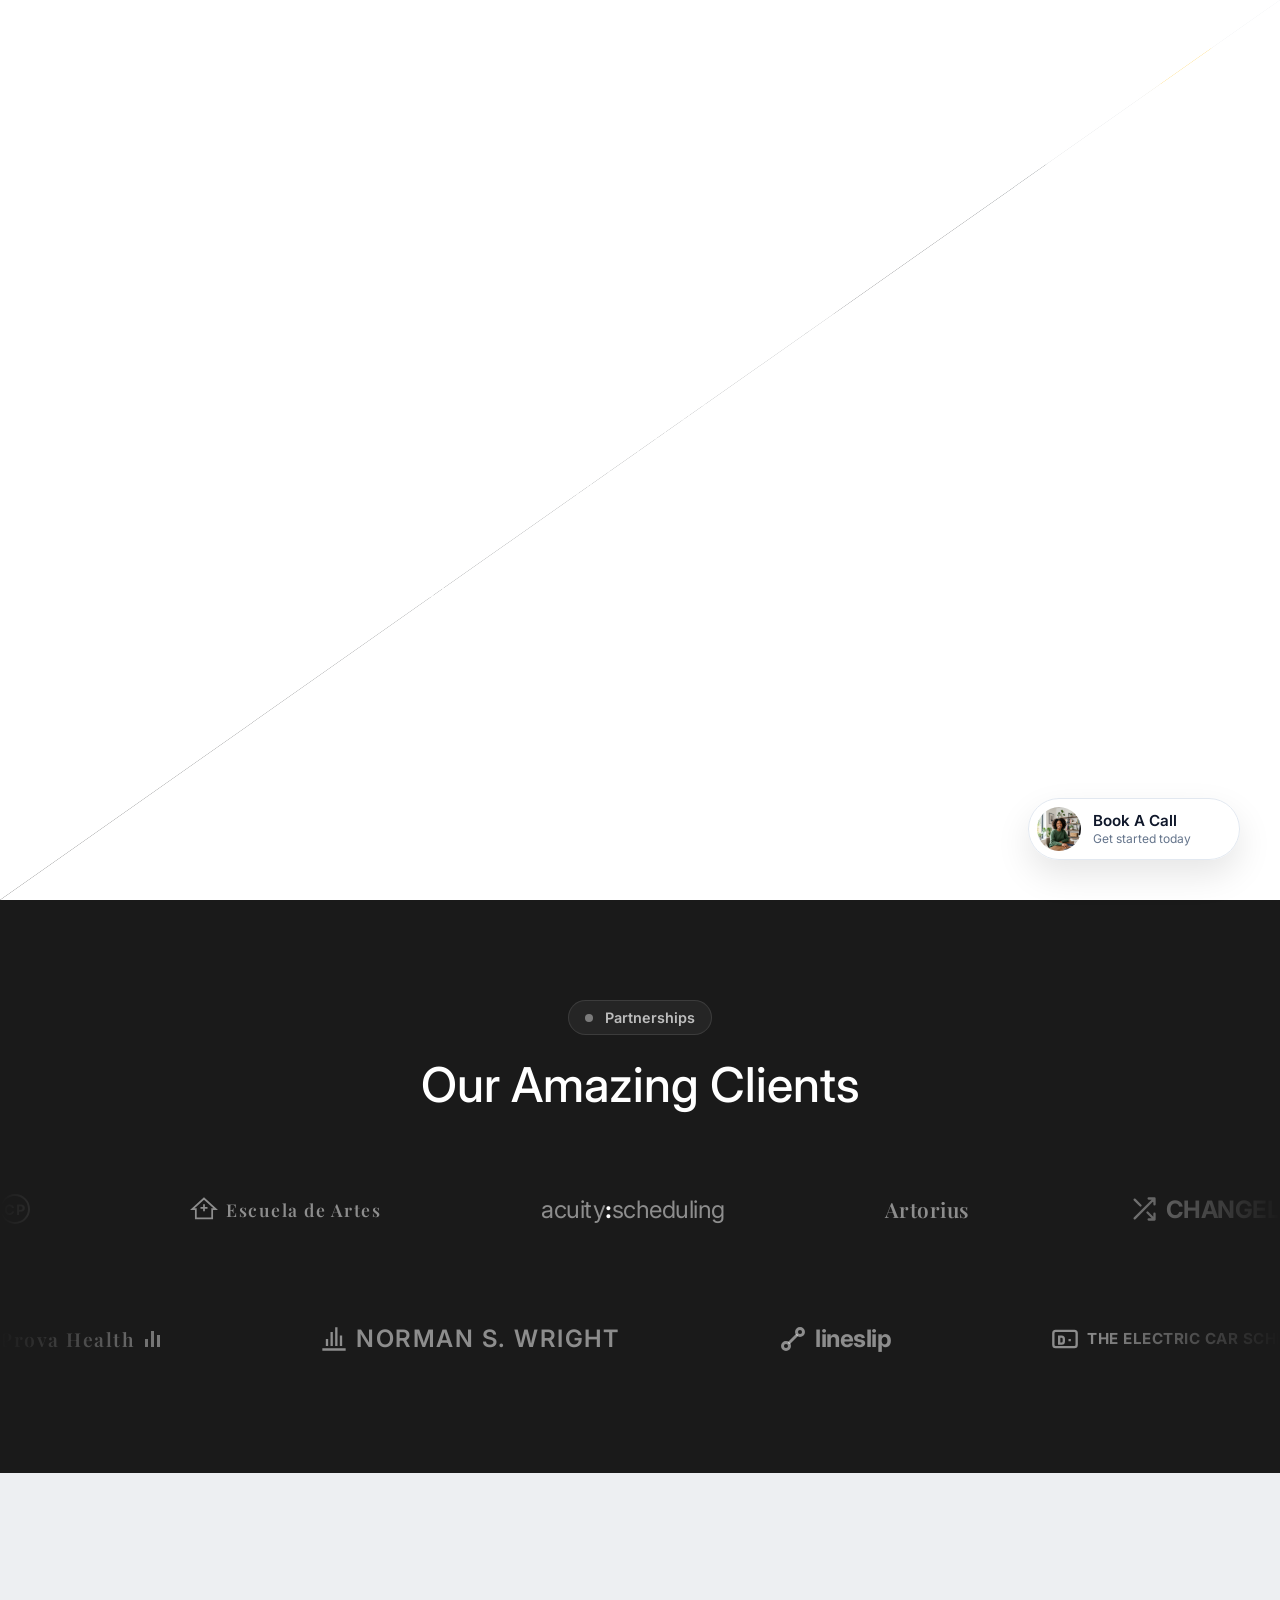
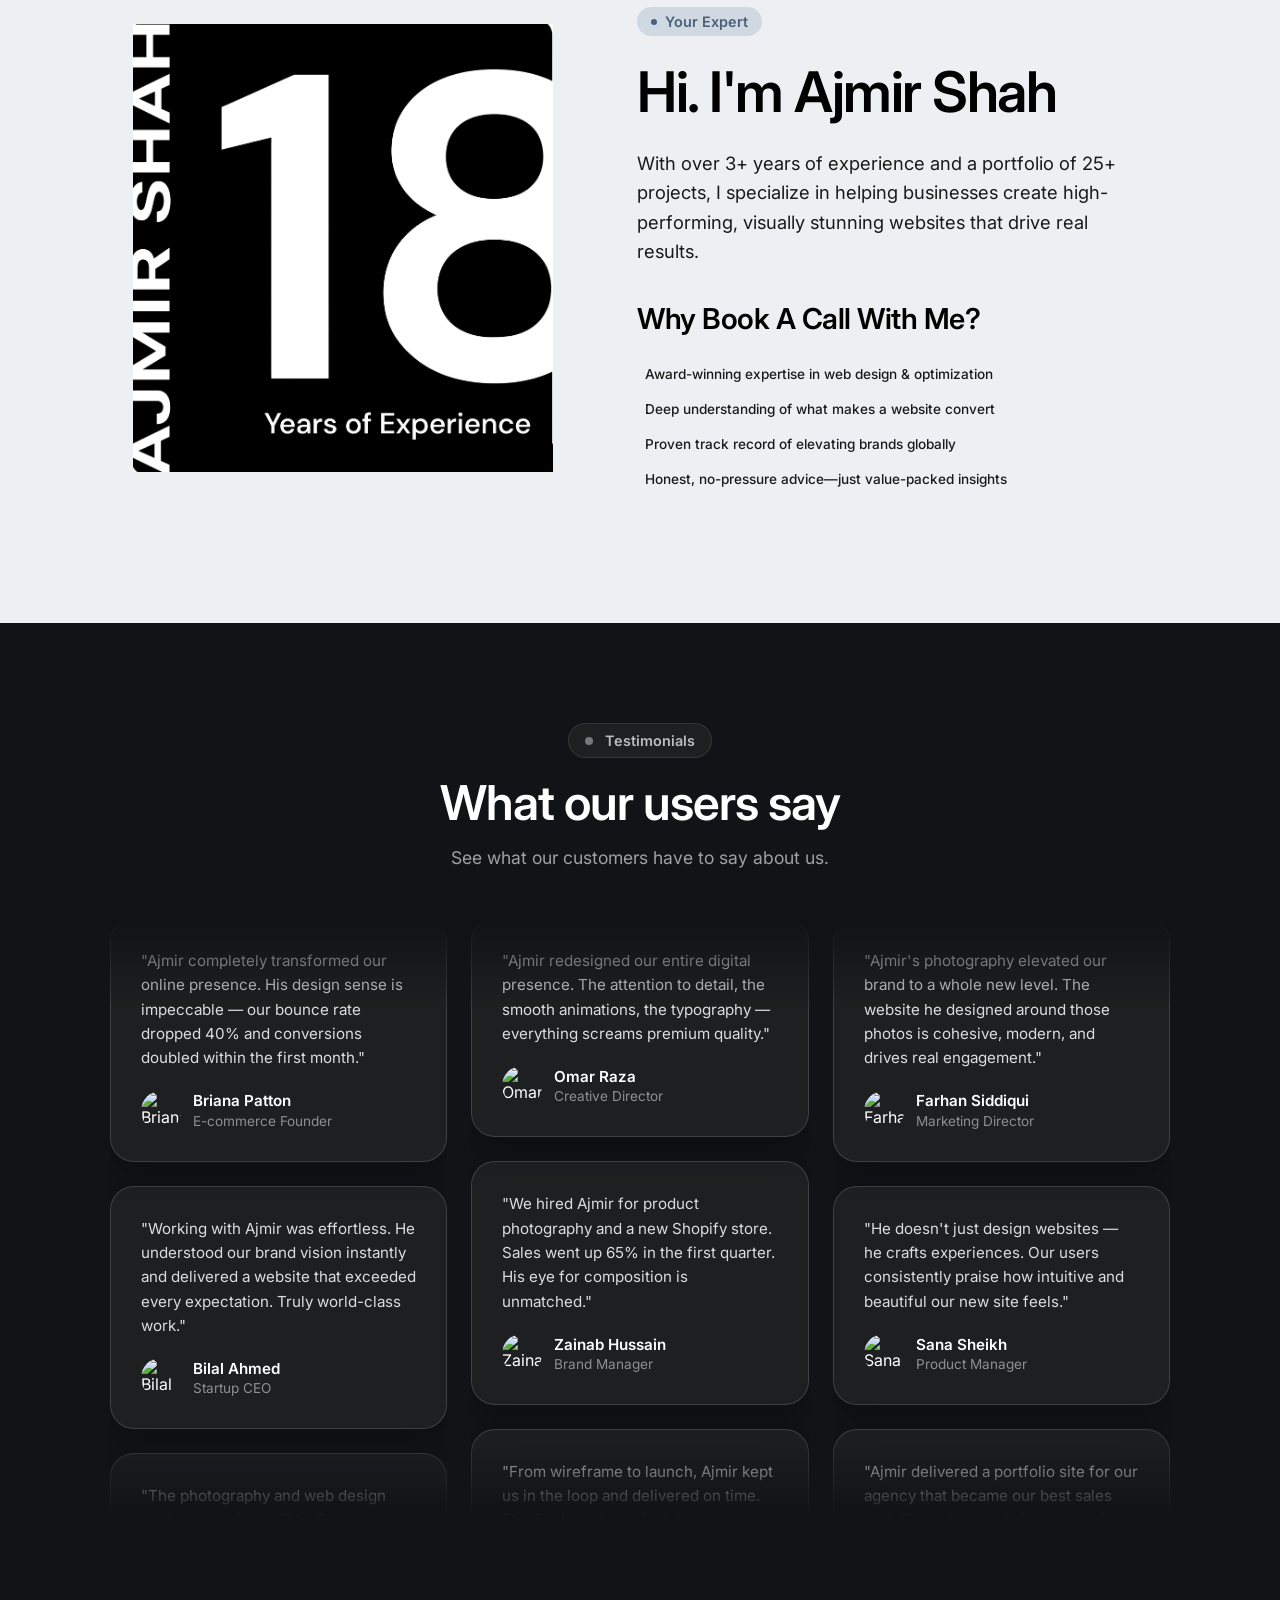
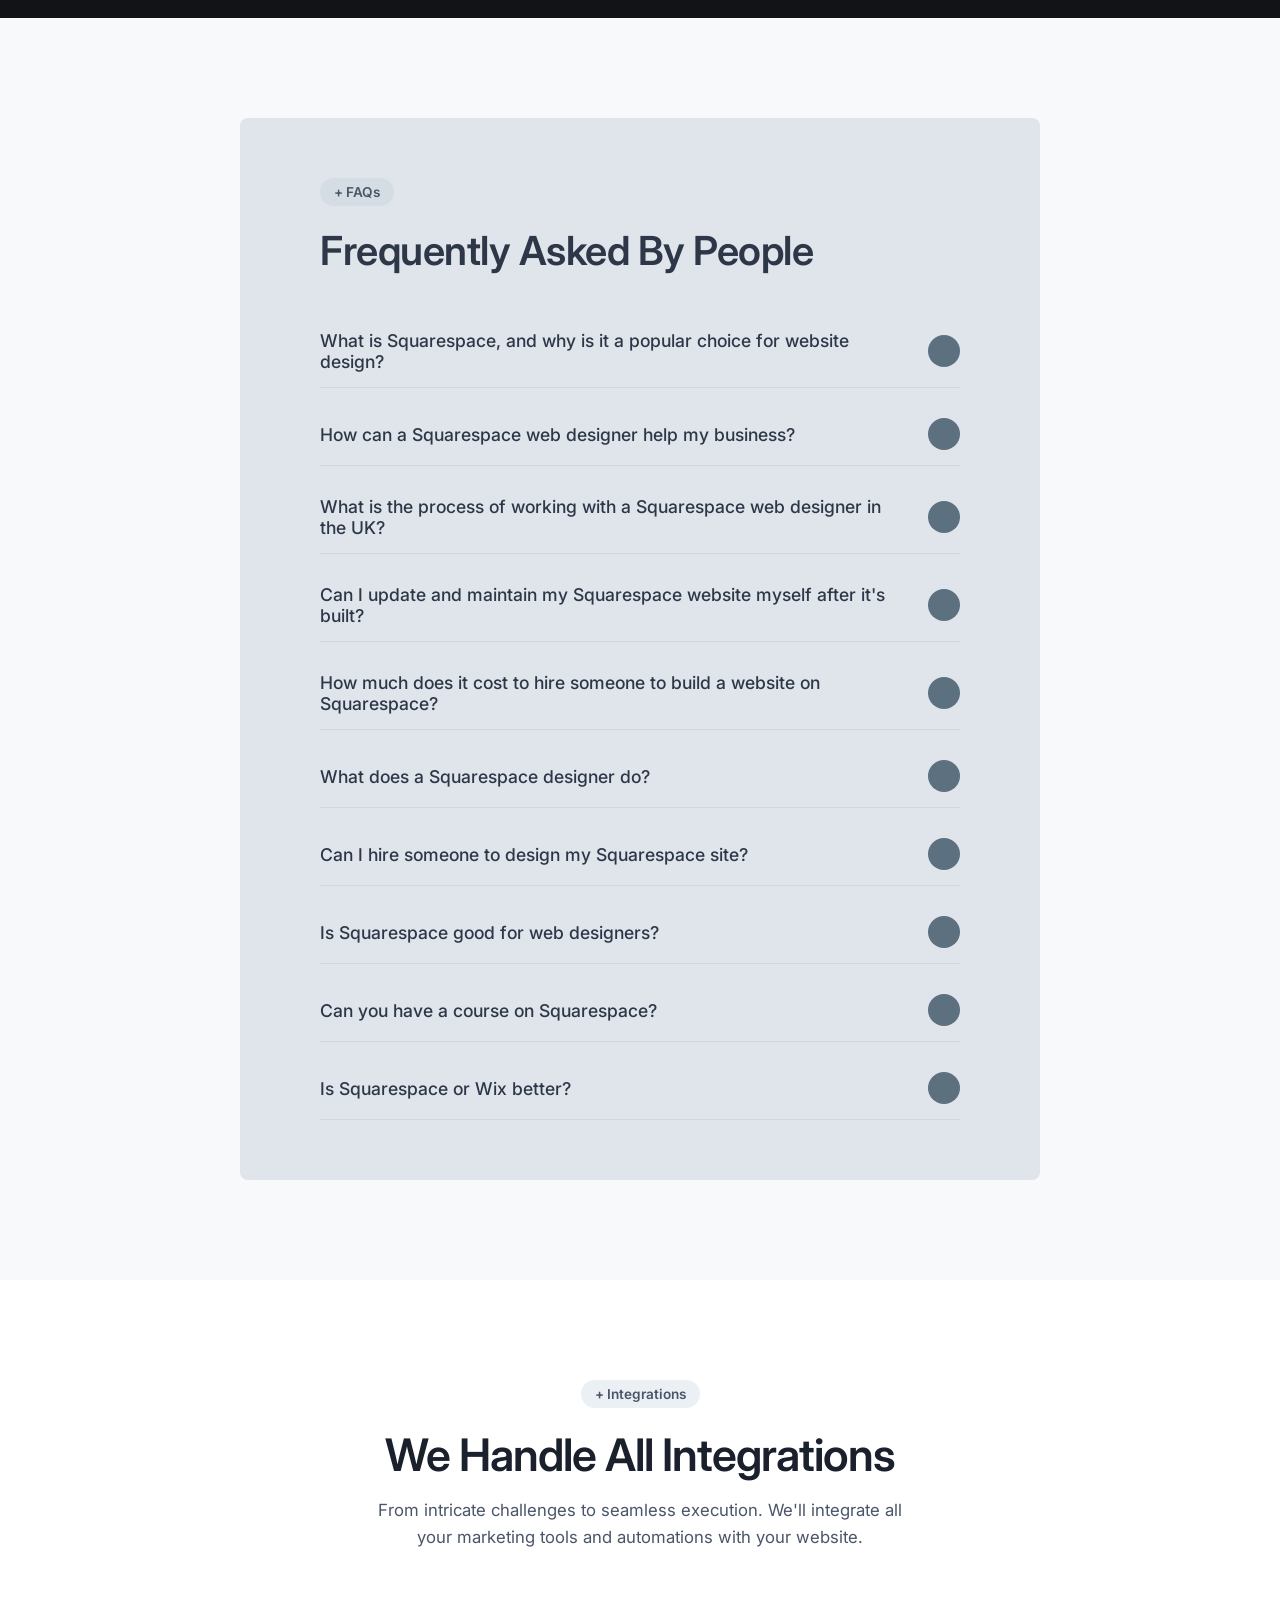
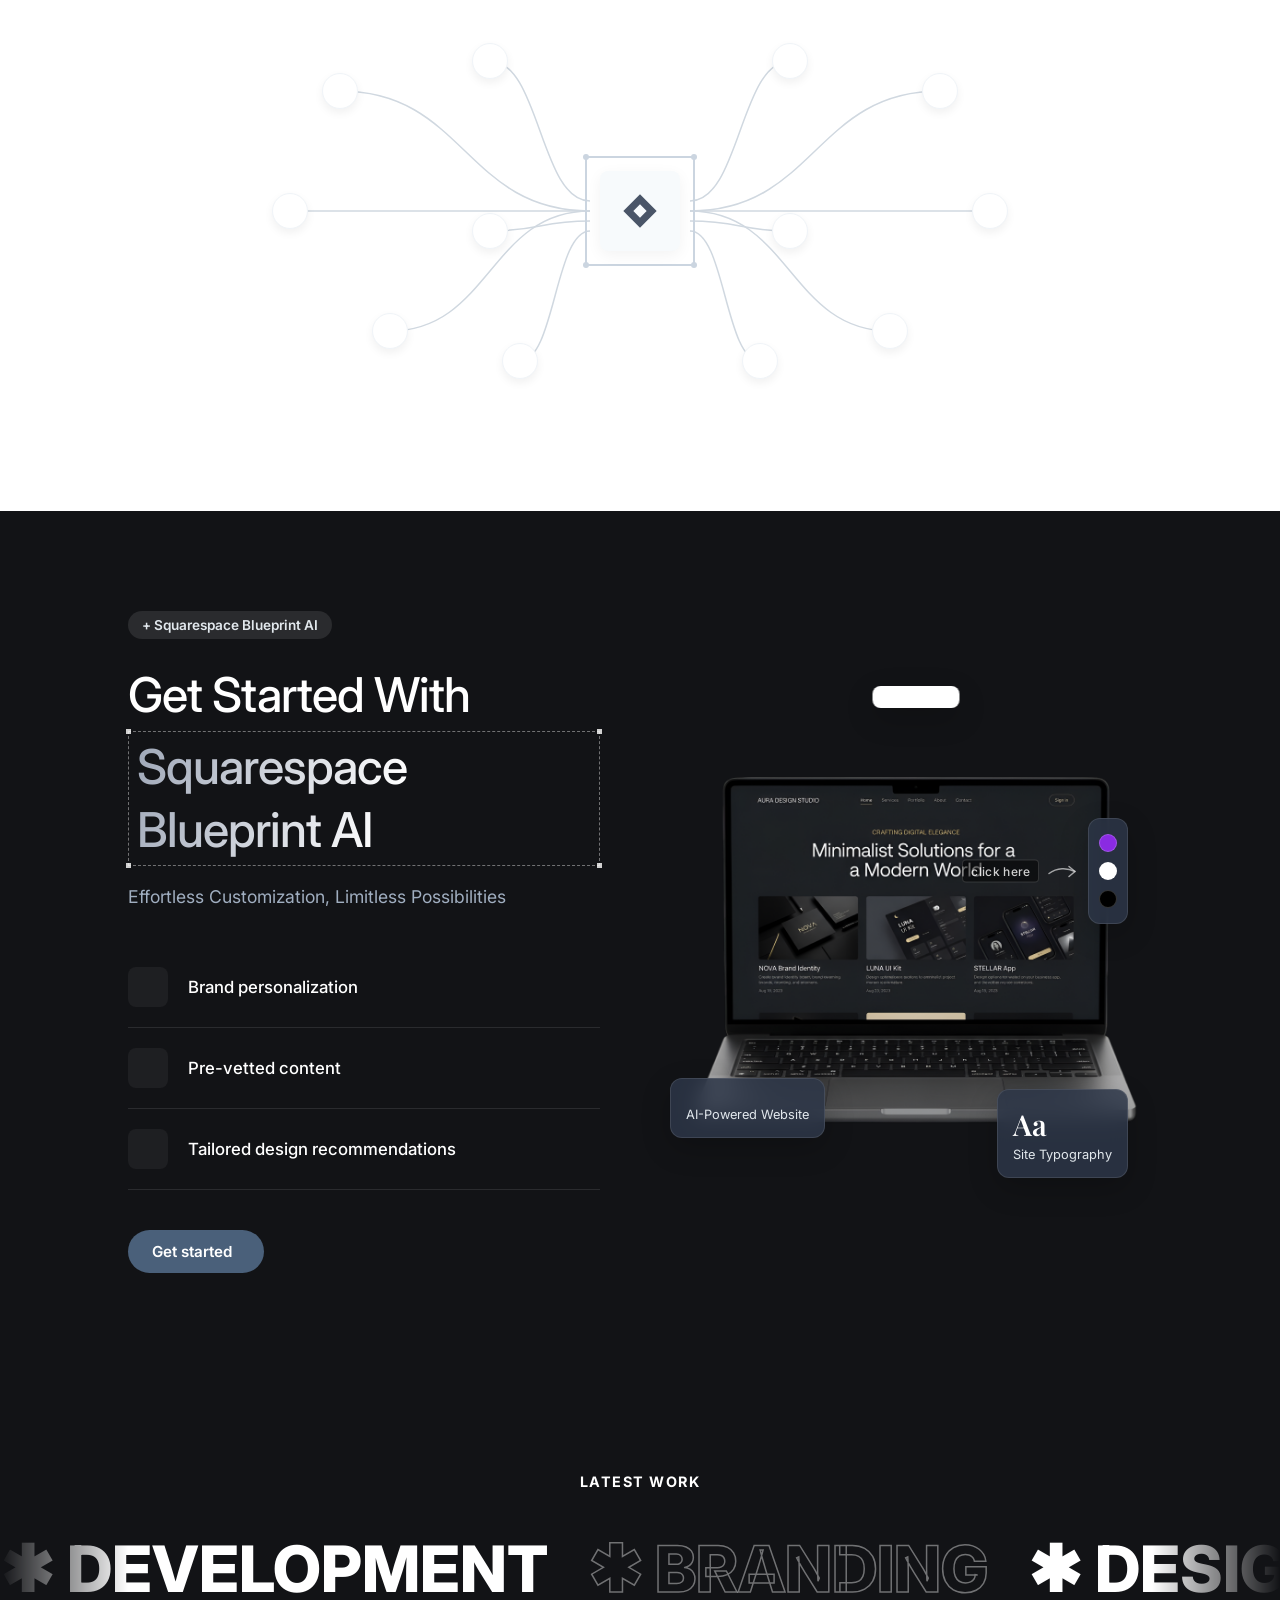
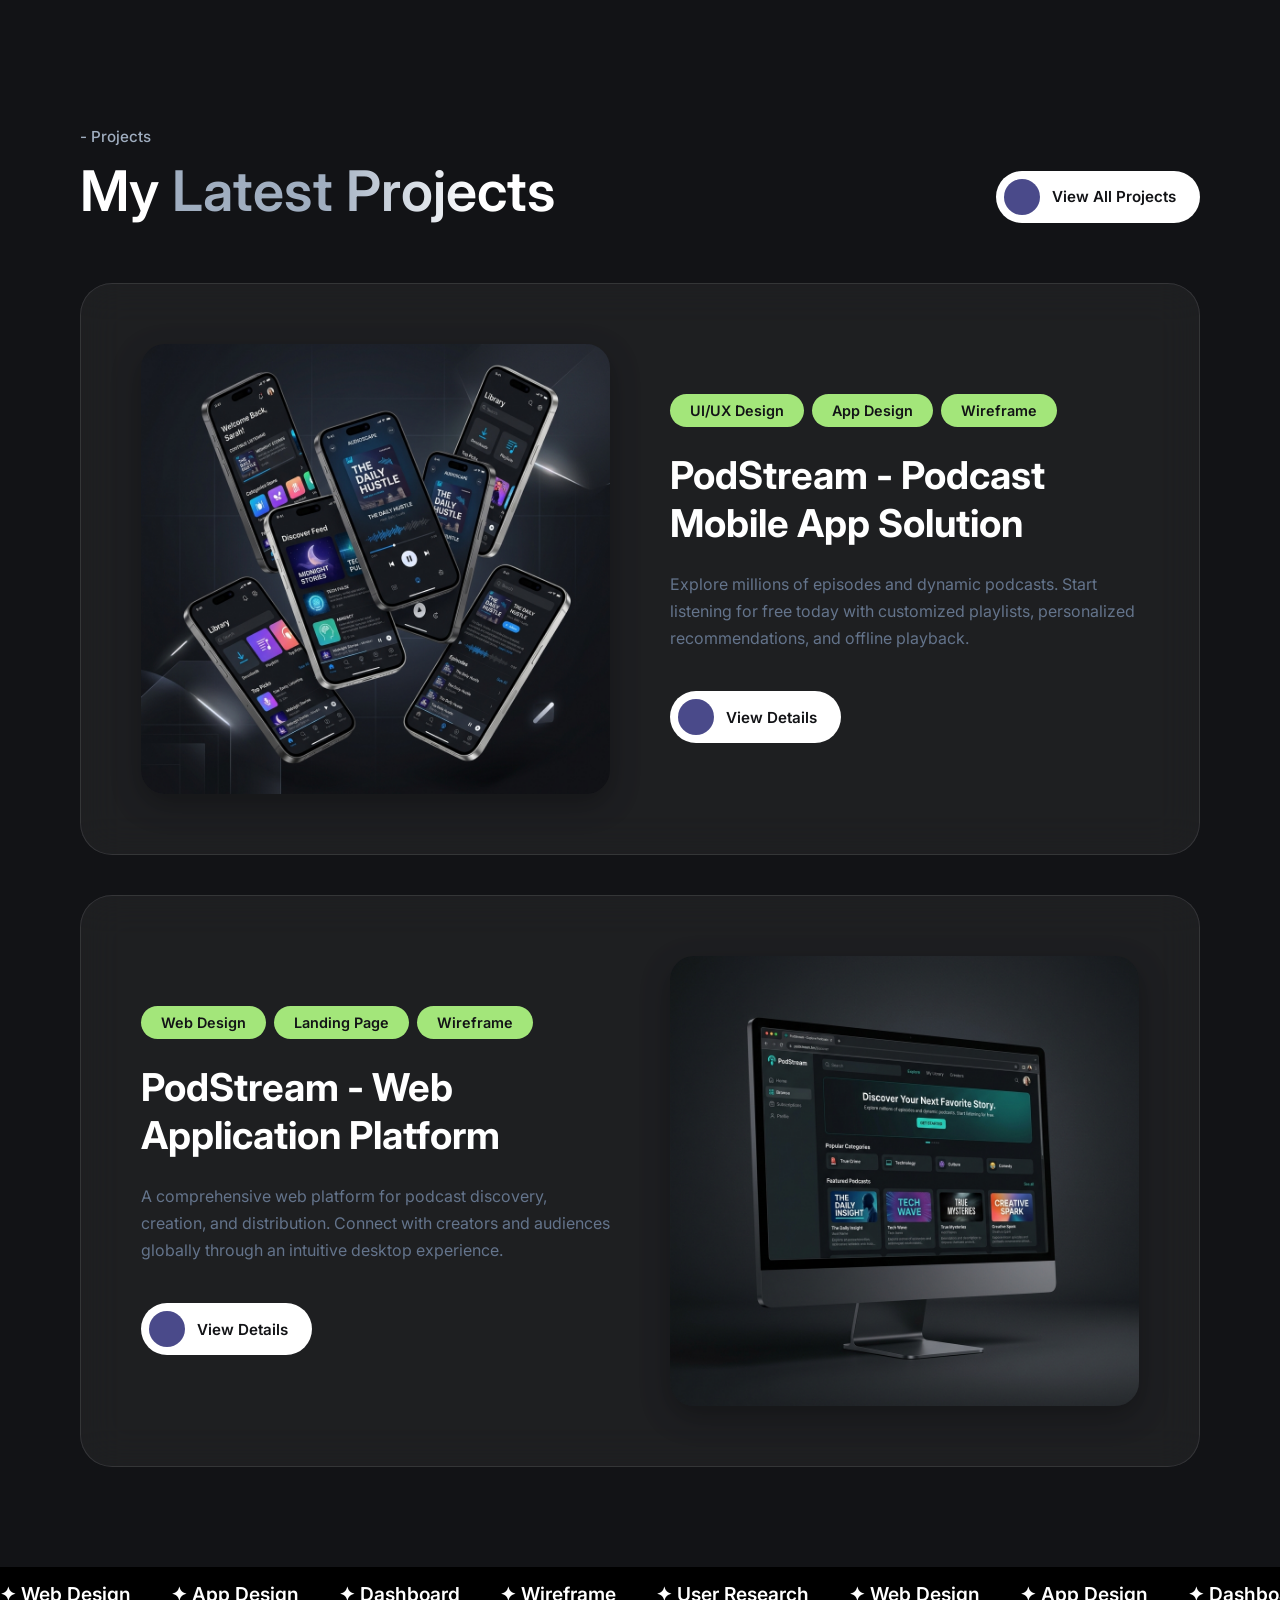
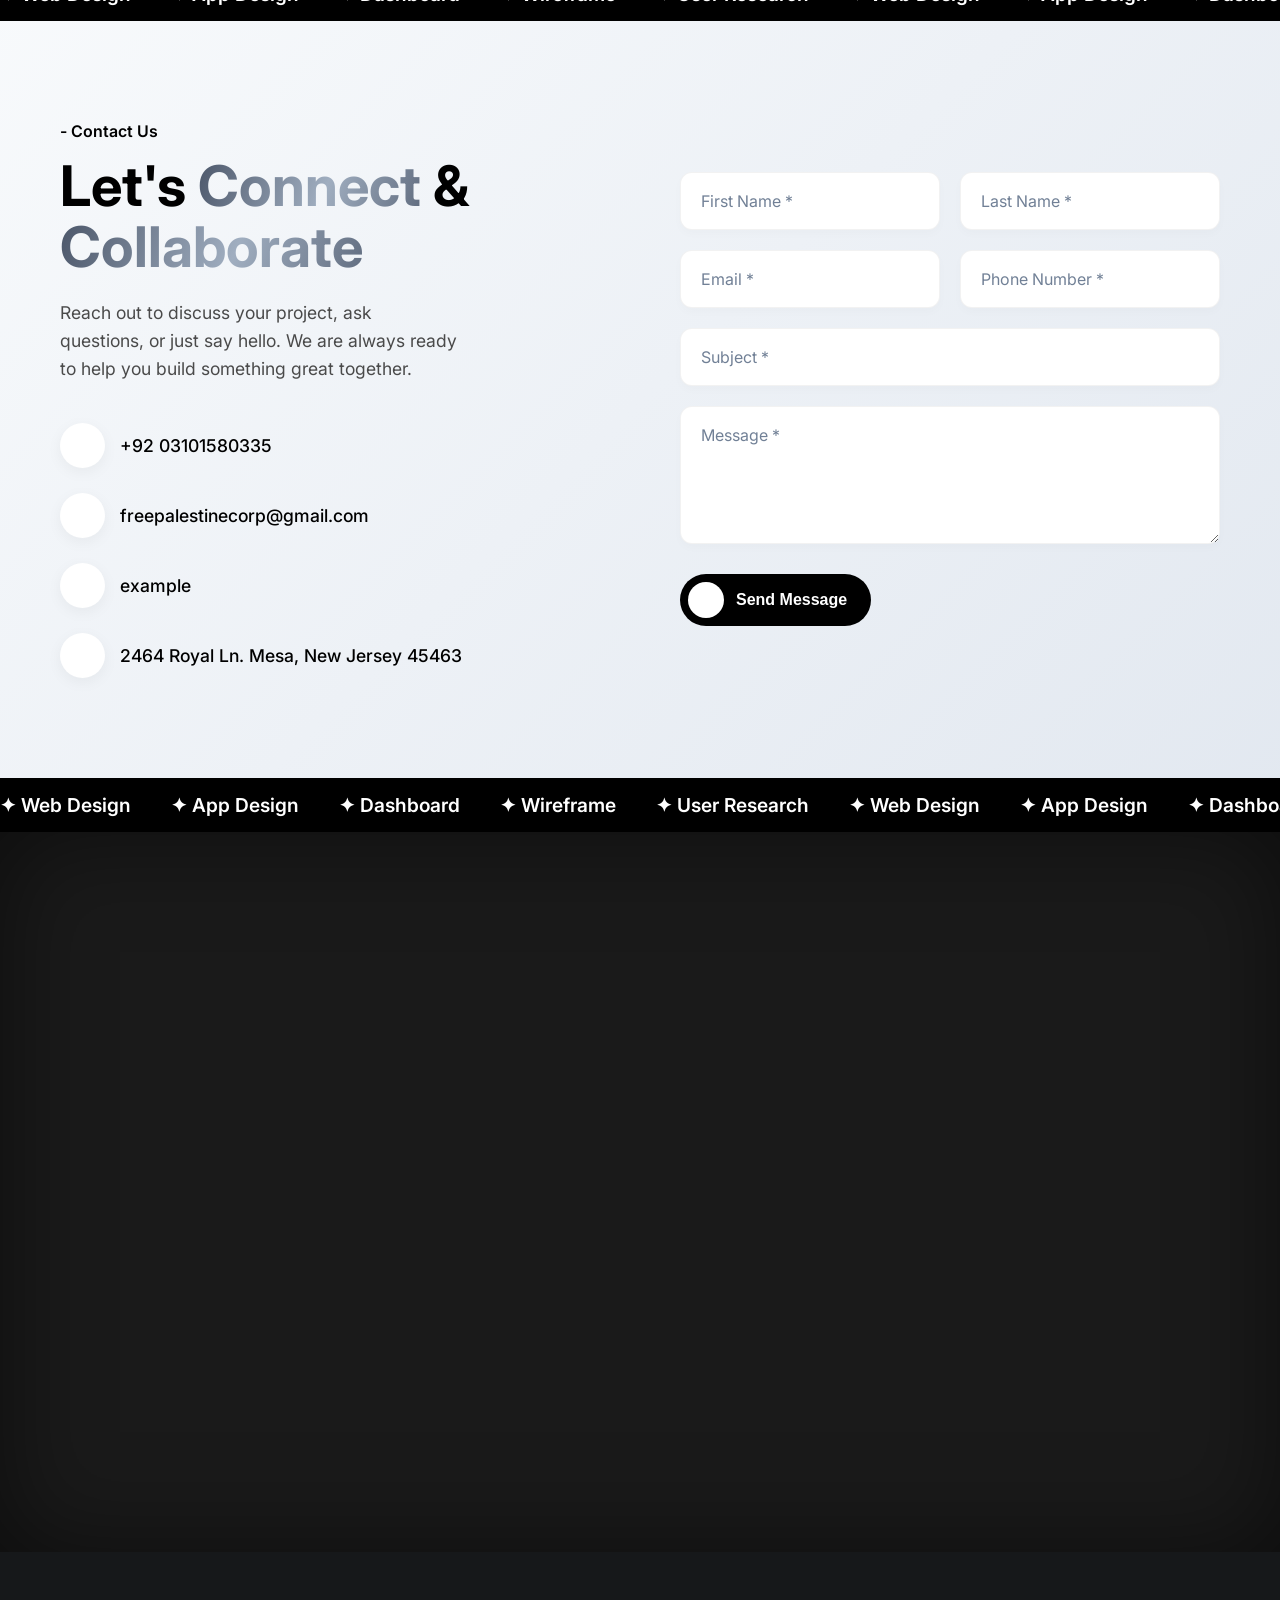
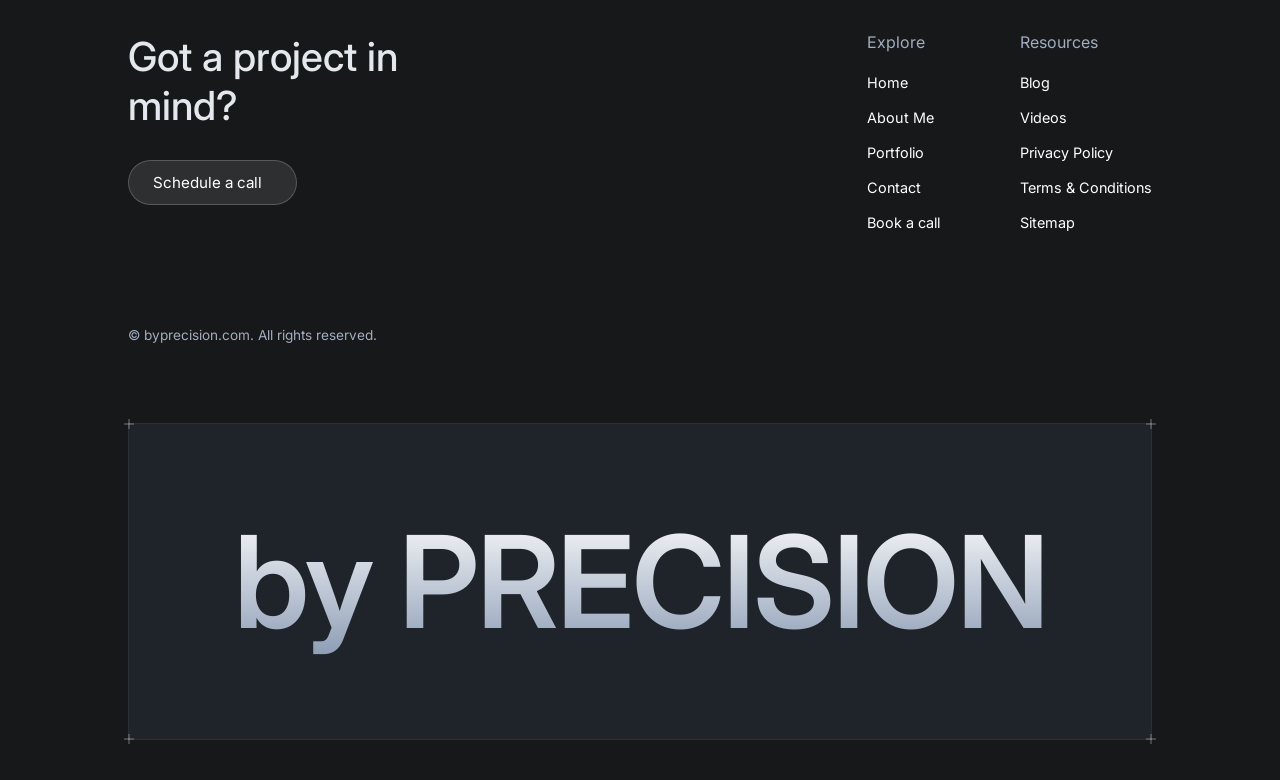
==== index.html @ c39875b4 "feat: implement GSAP-powered page transitions, scroll-triggered animations, and interactive UI compo" ====
<!DOCTYPE html>
<html lang="en">

<head>
    <meta charset="UTF-8">
    <meta name="viewport" content="width=device-width, initial-scale=1.0">
    <title>Ajmir Shah - Web Designer & Photographer</title>
    <link rel="preconnect" href="https://fonts.googleapis.com">
    <link rel="preconnect" href="https://fonts.gstatic.com" crossorigin>
    <link
        href="https://fonts.googleapis.com/css2?family=Bebas+Neue&family=Inter:wght@400;500;600;700&family=Playfair+Display:ital,wght@0,600;1,600&display=swap"
        rel="stylesheet">
    <link rel="stylesheet" href="index.css">
    <script src="https://unpkg.com/@phosphor-icons/web"></script>
</head>
<body>
<!-- Diagonal Veil Intro -->
<div class="veil-overlay" id="veilOverlay">
    <div class="veil-triangle veil-top"></div>
    <div class="veil-triangle veil-bottom"></div>
</div>


<main class="hero">
    <div class="hero-bg"></div>
    <div class="hero-content">
        <div class="status-badge gs-reveal">
            <span class="status-dot"></span>
            <span>Open to work</span>
        </div>

        <a href="mailto:tyrone.brooks@gmail.com" class="btn-contact gs-reveal">
            <span>Contact now</span>
            <i class="ph ph-arrow-up-right"></i>
        </a>

        <div class="hero-text">
            <h1 class="gs-reveal hero-title-main">WEB DESIGNER</h1>
            <h1 class="gs-reveal hero-title-outline">& Photographer</h1>
            <p class="gs-reveal hero-subtitle">"DESIGNING YOUR STORY."</p>

            <div class="brand-row gs-reveal">
                <div class="brand-logo audible">
                    <svg class="logo-icon" viewBox="0 0 24 24" fill="currentColor">
                        <path d="M12 3v18M18 6v12M24 9v6M6 6v12M0 9v6" stroke="currentColor" stroke-width="2"
                            stroke-linecap="round" />
                    </svg>
                    <span>audible</span>
                </div>
                <div class="brand-logo tissot">
                    <div class="tissot-box">
                        <span class="tissot-t">T</span>
                        <span class="tissot-plus">+</span>
                    </div>
                    <span>TISSOT</span>
                </div>
                <div class="brand-logo olympia">
                    <svg class="logo-icon" viewBox="0 0 24 24" fill="none" stroke="currentColor" stroke-width="2">
                        <polygon points="12 2 22 8.5 22 15.5 12 22 2 15.5 2 8.5" />
                    </svg>
                    <span>OLYMPIA</span>
                </div>
                <div class="brand-logo veuve">
                    <span>Veuve Clicquot</span>
                </div>
            </div>
        </div>
    </div>

    <div class="sparkle-icon gs-reveal">
        <svg viewBox="0 0 24 24" fill="currentColor">
            <path d="M12 0L14.6 9.4L24 12L14.6 14.6L12 24L9.4 14.6L0 12L9.4 9.4L12 0Z" />
        </svg>
    </div>

    <nav class="glass-nav gs-reveal">
        <a href="#" class="nav-item active">
            <i class="ph ph-house"></i>
            <span>Home</span>
        </a>
        <a href="aboutus.html" class="nav-item">
            <i class="ph ph-users"></i>
            <span>About us</span>
        </a>
        <a href="portfolio.html" class="nav-item">
            <i class="ph ph-briefcase"></i>
            <span>Portfolio</span>
        </a>
        <a href="#" class="nav-item">
            <i class="ph ph-envelope"></i>
            <span>Contacts</span>
        </a>
    </nav>
</main>

<section class="clients-section gs-reveal">
    <div class="clients-header">
        <div class="status-badge clients-badge">
            <span class="status-dot"></span>
            <span>Partnerships</span>
        </div>
        <h2 class="clients-title">Our Amazing Clients</h2>
    </div>

    <div class="marquee-container">
        <div class="marquee-track right-to-left">
            <!-- Group 1 -->
            <div class="brand-logo cp">
                <div class="cp-circle">CP</div>
            </div>
            <div class="brand-logo escuela"><svg class="logo-icon" viewBox="0 0 24 24" fill="none" stroke="currentColor"
                    stroke-width="1.5">
                    <path d="M12 3L2 12h3v8h14v-8h3L12 3zm0 5v6m-3-3h6" />
                </svg><span>Escuela de Artes</span></div>
            <div class="brand-logo acuity"><span>acuity<b>:</b>scheduling</span></div>
            <div class="brand-logo artorius"><span>Artorius</span></div>
            <div class="brand-logo changelab"><svg class="logo-icon" viewBox="0 0 24 24" fill="none"
                    stroke="currentColor" stroke-width="2" stroke-linecap="round" stroke-linejoin="round">
                    <path d="M16 3h5v5M4 20L21 3M21 16v5h-5M15 15l6 6M4 4l5 5" />
                </svg><span>ChangeLab</span></div>

            <!-- Group 2 (Duplicate for loop) -->
            <div class="brand-logo cp">
                <div class="cp-circle">CP</div>
            </div>
            <div class="brand-logo escuela"><svg class="logo-icon" viewBox="0 0 24 24" fill="none" stroke="currentColor"
                    stroke-width="1.5">
                    <path d="M12 3L2 12h3v8h14v-8h3L12 3zm0 5v6m-3-3h6" />
                </svg><span>Escuela de Artes</span></div>
            <div class="brand-logo acuity"><span>acuity<b>:</b>scheduling</span></div>
            <div class="brand-logo artorius"><span>Artorius</span></div>
            <div class="brand-logo changelab"><svg class="logo-icon" viewBox="0 0 24 24" fill="none"
                    stroke="currentColor" stroke-width="2" stroke-linecap="round" stroke-linejoin="round">
                    <path d="M16 3h5v5M4 20L21 3M21 16v5h-5M15 15l6 6M4 4l5 5" />
                </svg><span>ChangeLab</span></div>
        </div>
    </div>

    <div class="marquee-container">
        <div class="marquee-track left-to-right">
            <!-- Group 1 -->
            <div class="brand-logo prova"><span>Prova Health</span>
                <div class="prova-bars"><span></span><span></span><span></span></div>
            </div>
            <div class="brand-logo norman"><svg class="logo-icon" viewBox="0 0 24 24" fill="currentColor">
                    <path d="M2 22h20v-2H2v2zm3-4h2v-6H5v6zm4 0h2V6H9v12zm4 0h2V2h-2v16zm4 0h2v-9h-2v9z" />
                </svg><span>Norman S. Wright</span></div>
            <div class="brand-logo lineslip"><svg class="logo-icon" viewBox="0 0 24 24" fill="none"
                    stroke="currentColor" stroke-width="2.5" stroke-linecap="round">
                    <circle cx="6" cy="18" r="3" />
                    <circle cx="18" cy="6" r="3" />
                    <line x1="9" y1="15" x2="15" y2="9" />
                </svg><span>lineslip</span></div>
            <div class="brand-logo electric-car"><svg class="logo-icon" viewBox="0 0 24 24" fill="none"
                    stroke="currentColor" stroke-width="2">
                    <rect x="2" y="5" width="20" height="14" rx="2" />
                    <path d="M7 10h2a2 2 0 0 1 2 2v2a2 2 0 0 1-2 2H7v-6zM15 13h2" />
                </svg><span>The Electric Car Scheme</span></div>
            <div class="brand-logo loomia"><svg class="logo-icon" viewBox="0 0 24 24" fill="none" stroke="currentColor"
                    stroke-width="2">
                    <path d="M3 3h18v18H3zM9 9l6 6M15 9l-6 6" />
                </svg><span>LOOMIA</span></div>

            <!-- Group 2 (Duplicate for loop) -->
            <div class="brand-logo prova"><span>Prova Health</span>
                <div class="prova-bars"><span></span><span></span><span></span></div>
            </div>
            <div class="brand-logo norman"><svg class="logo-icon" viewBox="0 0 24 24" fill="currentColor">
                    <path d="M2 22h20v-2H2v2zm3-4h2v-6H5v6zm4 0h2V6H9v12zm4 0h2V2h-2v16zm4 0h2v-9h-2v9z" />
                </svg><span>Norman S. Wright</span></div>
            <div class="brand-logo lineslip"><svg class="logo-icon" viewBox="0 0 24 24" fill="none"
                    stroke="currentColor" stroke-width="2.5" stroke-linecap="round">
                    <circle cx="6" cy="18" r="3" />
                    <circle cx="18" cy="6" r="3" />
                    <line x1="9" y1="15" x2="15" y2="9" />
                </svg><span>lineslip</span></div>
            <div class="brand-logo electric-car"><svg class="logo-icon" viewBox="0 0 24 24" fill="none"
                    stroke="currentColor" stroke-width="2">
                    <rect x="2" y="5" width="20" height="14" rx="2" />
                    <path d="M7 10h2a2 2 0 0 1 2 2v2a2 2 0 0 1-2 2H7v-6zM15 13h2" />
                </svg><span>The Electric Car Scheme</span></div>
            <div class="brand-logo loomia"><svg class="logo-icon" viewBox="0 0 24 24" fill="none" stroke="currentColor"
                    stroke-width="2">
                    <path d="M3 3h18v18H3zM9 9l6 6M15 9l-6 6" />
                </svg><span>LOOMIA</span></div>
        </div>
    </div>
</section>

<section class="expert-section gs-reveal" id="about">
    <div class="expert-container-inner">
        <div class="expert-visual">
            <img src="ITS.png?v=2" alt="Expert Image" class="expert-graphic-img">
        </div>

        <div class="expert-content">
            <div class="expert-badge">
                <span class="expert-badge-dot"></span>
                <span>Your Expert</span>
            </div>
            <h2 class="expert-title">Hi. I'm Ajmir Shah</h2>
            <p class="expert-text">
                With over 3+ years of experience and a portfolio of 25+ projects, I specialize in helping businesses
                create high-performing, visually stunning websites that drive real results.
            </p>
            <h3 class="expert-subtitle">Why Book A Call With Me?</h3>
            <ul class="expert-list">
                <li>
                    <i class="ph-fill ph-check-circle"></i>
                    <span>Award-winning expertise in web design & optimization</span>
                </li>
                <li>
                    <i class="ph-fill ph-check-circle"></i>
                    <span>Deep understanding of what makes a website convert</span>
                </li>
                <li>
                    <i class="ph-fill ph-check-circle"></i>
                    <span>Proven track record of elevating brands globally</span>
                </li>
                <li>
                    <i class="ph-fill ph-check-circle"></i>
                    <span>Honest, no-pressure advice—just value-packed insights</span>
                </li>
            </ul>
        </div>
    </div>
</section>

<section class="testimonials-section gs-reveal">
    <div class="testimonials-header">
        <div class="status-badge clients-badge">
            <span class="status-dot"></span>
            <span>Testimonials</span>
        </div>
        <h2 class="testimonials-title">What our users say</h2>
        <p class="testimonials-subtitle">See what our customers have to say about us.</p>
    </div>

    <div class="testimonials-container">
        <!-- Column 1 -->
        <div class="testimonials-col hidden-sm">
            <div class="testimonials-track" style="--duration: 15s;">
                <!-- Group 1 -->
                <div class="testimonial-card">
                    <div class="testimonial-text">"Ajmir completely transformed our online presence. His design
                        sense is impeccable — our bounce rate dropped 40% and conversions doubled within the first
                        month."</div>
                    <div class="testimonial-author"><img src="https://randomuser.me/api/portraits/women/1.jpg"
                            alt="Briana Patton" class="testimonial-avatar">
                        <div class="testimonial-info"><span class="testimonial-name">Briana Patton</span><span
                                class="testimonial-role">E-commerce Founder</span></div>
                    </div>
                </div>
                <div class="testimonial-card">
                    <div class="testimonial-text">"Working with Ajmir was effortless. He understood our brand vision
                        instantly and delivered a website that exceeded every expectation. Truly world-class work."
                    </div>
                    <div class="testimonial-author"><img src="https://randomuser.me/api/portraits/men/2.jpg"
                            alt="Bilal Ahmed" class="testimonial-avatar">
                        <div class="testimonial-info"><span class="testimonial-name">Bilal Ahmed</span><span
                                class="testimonial-role">Startup CEO</span></div>
                    </div>
                </div>
                <div class="testimonial-card">
                    <div class="testimonial-text">"The photography and web design package was incredible. Every
                        image told our story perfectly, and the site he built around them is absolutely stunning."
                    </div>
                    <div class="testimonial-author"><img src="https://randomuser.me/api/portraits/women/3.jpg"
                            alt="Saman Malik" class="testimonial-avatar">
                        <div class="testimonial-info"><span class="testimonial-name">Saman Malik</span><span
                                class="testimonial-role">Restaurant Owner</span></div>
                    </div>
                </div>
                <!-- Duplicate Group 1 -->
                <div class="testimonial-card">
                    <div class="testimonial-text">"Ajmir completely transformed our online presence. His design
                        sense is impeccable — our bounce rate dropped 40% and conversions doubled within the first
                        month."</div>
                    <div class="testimonial-author"><img src="https://randomuser.me/api/portraits/women/1.jpg"
                            alt="Briana Patton" class="testimonial-avatar">
                        <div class="testimonial-info"><span class="testimonial-name">Briana Patton</span><span
                                class="testimonial-role">E-commerce Founder</span></div>
                    </div>
                </div>
                <div class="testimonial-card">
                    <div class="testimonial-text">"Working with Ajmir was effortless. He understood our brand vision
                        instantly and delivered a website that exceeded every expectation. Truly world-class work."
                    </div>
                    <div class="testimonial-author"><img src="https://randomuser.me/api/portraits/men/2.jpg"
                            alt="Bilal Ahmed" class="testimonial-avatar">
                        <div class="testimonial-info"><span class="testimonial-name">Bilal Ahmed</span><span
                                class="testimonial-role">Startup CEO</span></div>
                    </div>
                </div>
                <div class="testimonial-card">
                    <div class="testimonial-text">"The photography and web design package was incredible. Every
                        image told our story perfectly, and the site he built around them is absolutely stunning."
                    </div>
                    <div class="testimonial-author"><img src="https://randomuser.me/api/portraits/women/3.jpg"
                            alt="Saman Malik" class="testimonial-avatar">
                        <div class="testimonial-info"><span class="testimonial-name">Saman Malik</span><span
                                class="testimonial-role">Restaurant Owner</span></div>
                    </div>
                </div>
            </div>
        </div>

        <!-- Column 2 -->
        <div class="testimonials-col">
            <div class="testimonials-track" style="--duration: 19s;">
                <!-- Group 1 -->
                <div class="testimonial-card">
                    <div class="testimonial-text">"Ajmir redesigned our entire digital presence. The attention to
                        detail, the smooth animations, the typography — everything screams premium quality."</div>
                    <div class="testimonial-author"><img src="https://randomuser.me/api/portraits/men/4.jpg"
                            alt="Omar Raza" class="testimonial-avatar">
                        <div class="testimonial-info"><span class="testimonial-name">Omar Raza</span><span
                                class="testimonial-role">Creative Director</span></div>
                    </div>
                </div>
                <div class="testimonial-card">
                    <div class="testimonial-text">"We hired Ajmir for product photography and a new Shopify store.
                        Sales went up 65% in the first quarter. His eye for composition is unmatched."</div>
                    <div class="testimonial-author"><img src="https://randomuser.me/api/portraits/women/5.jpg"
                            alt="Zainab Hussain" class="testimonial-avatar">
                        <div class="testimonial-info"><span class="testimonial-name">Zainab Hussain</span><span
                                class="testimonial-role">Brand Manager</span></div>
                    </div>
                </div>
                <div class="testimonial-card">
                    <div class="testimonial-text">"From wireframe to launch, Ajmir kept us in the loop and delivered
                        on time. The final site loads fast, looks beautiful, and our clients love it."</div>
                    <div class="testimonial-author"><img src="https://randomuser.me/api/portraits/women/6.jpg"
                            alt="Aliza Khan" class="testimonial-avatar">
                        <div class="testimonial-info"><span class="testimonial-name">Aliza Khan</span><span
                                class="testimonial-role">Marketing Lead</span></div>
                    </div>
                </div>
                <!-- Duplicate Group 1 -->
                <div class="testimonial-card">
                    <div class="testimonial-text">"Ajmir redesigned our entire digital presence. The attention to
                        detail, the smooth animations, the typography — everything screams premium quality."</div>
                    <div class="testimonial-author"><img src="https://randomuser.me/api/portraits/men/4.jpg"
                            alt="Omar Raza" class="testimonial-avatar">
                        <div class="testimonial-info"><span class="testimonial-name">Omar Raza</span><span
                                class="testimonial-role">Creative Director</span></div>
                    </div>
                </div>
                <div class="testimonial-card">
                    <div class="testimonial-text">"We hired Ajmir for product photography and a new Shopify store.
                        Sales went up 65% in the first quarter. His eye for composition is unmatched."</div>
                    <div class="testimonial-author"><img src="https://randomuser.me/api/portraits/women/5.jpg"
                            alt="Zainab Hussain" class="testimonial-avatar">
                        <div class="testimonial-info"><span class="testimonial-name">Zainab Hussain</span><span
                                class="testimonial-role">Brand Manager</span></div>
                    </div>
                </div>
                <div class="testimonial-card">
                    <div class="testimonial-text">"From wireframe to launch, Ajmir kept us in the loop and delivered
                        on time. The final site loads fast, looks beautiful, and our clients love it."</div>
                    <div class="testimonial-author"><img src="https://randomuser.me/api/portraits/women/6.jpg"
                            alt="Aliza Khan" class="testimonial-avatar">
                        <div class="testimonial-info"><span class="testimonial-name">Aliza Khan</span><span
                                class="testimonial-role">Marketing Lead</span></div>
                    </div>
                </div>
            </div>
        </div>

        <!-- Column 3 -->
        <div class="testimonials-col hidden-md">
            <div class="testimonials-track" style="--duration: 17s;">
                <!-- Group 1 -->
                <div class="testimonial-card">
                    <div class="testimonial-text">"Ajmir's photography elevated our brand to a whole new level. The
                        website he designed around those photos is cohesive, modern, and drives real engagement."
                    </div>
                    <div class="testimonial-author"><img src="https://randomuser.me/api/portraits/men/7.jpg"
                            alt="Farhan Siddiqui" class="testimonial-avatar">
                        <div class="testimonial-info"><span class="testimonial-name">Farhan Siddiqui</span><span
                                class="testimonial-role">Marketing Director</span></div>
                    </div>
                </div>
                <div class="testimonial-card">
                    <div class="testimonial-text">"He doesn't just design websites — he crafts experiences. Our
                        users consistently praise how intuitive and beautiful our new site feels."</div>
                    <div class="testimonial-author"><img src="https://randomuser.me/api/portraits/women/8.jpg"
                            alt="Sana Sheikh" class="testimonial-avatar">
                        <div class="testimonial-info"><span class="testimonial-name">Sana Sheikh</span><span
                                class="testimonial-role">Product Manager</span></div>
                    </div>
                </div>
                <div class="testimonial-card">
                    <div class="testimonial-text">"Ajmir delivered a portfolio site for our agency that became our
                        best sales tool. Clean, fast, and visually striking. Highly recommend."</div>
                    <div class="testimonial-author"><img src="https://randomuser.me/api/portraits/men/9.jpg"
                            alt="Hassan Ali" class="testimonial-avatar">
                        <div class="testimonial-info"><span class="testimonial-name">Hassan Ali</span><span
                                class="testimonial-role">Agency Owner</span></div>
                    </div>
                </div>
                <!-- Duplicate Group 1 -->
                <div class="testimonial-card">
                    <div class="testimonial-text">"Ajmir's photography elevated our brand to a whole new level. The
                        website he designed around those photos is cohesive, modern, and drives real engagement."
                    </div>
                    <div class="testimonial-author"><img src="https://randomuser.me/api/portraits/men/7.jpg"
                            alt="Farhan Siddiqui" class="testimonial-avatar">
                        <div class="testimonial-info"><span class="testimonial-name">Farhan Siddiqui</span><span
                                class="testimonial-role">Marketing Director</span></div>
                    </div>
                </div>
                <div class="testimonial-card">
                    <div class="testimonial-text">"He doesn't just design websites — he crafts experiences. Our
                        users consistently praise how intuitive and beautiful our new site feels."</div>
                    <div class="testimonial-author"><img src="https://randomuser.me/api/portraits/women/8.jpg"
                            alt="Sana Sheikh" class="testimonial-avatar">
                        <div class="testimonial-info"><span class="testimonial-name">Sana Sheikh</span><span
                                class="testimonial-role">Product Manager</span></div>
                    </div>
                </div>
                <div class="testimonial-card">
                    <div class="testimonial-text">"Ajmir delivered a portfolio site for our agency that became our
                        best sales tool. Clean, fast, and visually striking. Highly recommend."</div>
                    <div class="testimonial-author"><img src="https://randomuser.me/api/portraits/men/9.jpg"
                            alt="Hassan Ali" class="testimonial-avatar">
                        <div class="testimonial-info"><span class="testimonial-name">Hassan Ali</span><span
                                class="testimonial-role">Agency Owner</span></div>
                    </div>
                </div>
            </div>
        </div>
    </div>
</section>

<section class="faq-section gs-reveal" id="faq">
    <div class="faq-container">
        <div class="faq-badge">
            <span>+ FAQs</span>
        </div>
        <h2 class="faq-title">Frequently Asked By People</h2>

        <div class="faq-list">
            <div class="faq-item">
                <button class="faq-question">
                    <span>What is Squarespace, and why is it a popular choice for website design?</span>
                    <div class="faq-icon"><i class="ph ph-plus"></i></div>
                </button>
                <div class="faq-answer">
                    <p>Squarespace is a highly regarded all-in-one platform for creating professional websites. It
                        is popular for its award-winning templates, intuitive drag-and-drop editor, and built-in
                        features for e-commerce, marketing, and SEO, making it ideal for businesses of all sizes.
                    </p>
                </div>
            </div>
            <div class="faq-item">
                <button class="faq-question">
                    <span>How can a Squarespace web designer help my business?</span>
                    <div class="faq-icon"><i class="ph ph-plus"></i></div>
                </button>
                <div class="faq-answer">
                    <p>An expert designer can elevate your brand beyond standard templates. We customize the design
                        to fit your unique identity, optimize user experience for better conversions, ensure mobile
                        responsiveness, and set up advanced features like custom CSS and integrations.</p>
                </div>
            </div>
            <div class="faq-item">
                <button class="faq-question">
                    <span>What is the process of working with a Squarespace web designer in the UK?</span>
                    <div class="faq-icon"><i class="ph ph-plus"></i></div>
                </button>
                <div class="faq-answer">
                    <p>The process typically starts with a discovery call to understand your goals. This is followed
                        by strategy and wireframing, the actual design and development phase, rounds of feedback and
                        revisions, and finally, a smooth launch with training on how to use your new site.</p>
                </div>
            </div>
            <div class="faq-item">
                <button class="faq-question">
                    <span>Can I update and maintain my Squarespace website myself after it's built?</span>
                    <div class="faq-icon"><i class="ph ph-plus"></i></div>
                </button>
                <div class="faq-answer">
                    <p>Absolutely! One of the main advantages of Squarespace is its user-friendly interface. Once
                        the site is handed over, you'll easily be able to add new blog posts, update images, change
                        text, and manage products without needing any coding knowledge.</p>
                </div>
            </div>
            <div class="faq-item">
                <button class="faq-question">
                    <span>How much does it cost to hire someone to build a website on Squarespace?</span>
                    <div class="faq-icon"><i class="ph ph-plus"></i></div>
                </button>
                <div class="faq-answer">
                    <p>Costs can vary depending on the scope and complexity of your project. A basic site might
                        start around £1,000, while comprehensive e-commerce builds or highly customized sites can
                        range from £3,000 to £10,000+. We provide custom quotes after understanding your specific
                        needs.</p>
                </div>
            </div>
            <div class="faq-item">
                <button class="faq-question">
                    <span>What does a Squarespace designer do?</span>
                    <div class="faq-icon"><i class="ph ph-plus"></i></div>
                </button>
                <div class="faq-answer">
                    <p>A Squarespace designer crafts custom websites using the platform's tools. They handle layout
                        architecture, typography selection, color branding, custom CSS coding, SEO setup, and ensure
                        the site is optimized to drive business goals.</p>
                </div>
            </div>
            <div class="faq-item">
                <button class="faq-question">
                    <span>Can I hire someone to design my Squarespace site?</span>
                    <div class="faq-icon"><i class="ph ph-plus"></i></div>
                </button>
                <div class="faq-answer">
                    <p>Yes, you can hire specialized experts like us to design your site. Hiring a professional
                        saves you time, prevents frustrating technical roadblocks, and ensures the final product is
                        a polished, high-performing asset for your brand.</p>
                </div>
            </div>
            <div class="faq-item">
                <button class="faq-question">
                    <span>Is Squarespace good for web designers?</span>
                    <div class="faq-icon"><i class="ph ph-plus"></i></div>
                </button>
                <div class="faq-answer">
                    <p>Yes, many professional web designers prefer Squarespace. Its developer mode and custom CSS
                        capabilities allow designers to push the boundaries of standard templates while providing
                        clients with an easy-to-manage backend post-launch.</p>
                </div>
            </div>
            <div class="faq-item">
                <button class="faq-question">
                    <span>Can you have a course on Squarespace?</span>
                    <div class="faq-icon"><i class="ph ph-plus"></i></div>
                </button>
                <div class="faq-answer">
                    <p>Yes, Squarespace has integrated features for hosting and selling online courses. We can set
                        up a member area for you with gated content, video lessons, and seamless payment processing.
                    </p>
                </div>
            </div>
            <div class="faq-item">
                <button class="faq-question">
                    <span>Is Squarespace or Wix better?</span>
                    <div class="faq-icon"><i class="ph ph-plus"></i></div>
                </button>
                <div class="faq-answer">
                    <p>While both are excellent platforms, Squarespace is generally favored for its superior,
                        cleaner design templates and robust blogging/e-commerce features out-of-the-box. Wix offers
                        extreme drag-and-drop freedom, but Squarespace's structured approach often results in a more
                        professional, responsive end product.</p>
                </div>
            </div>
        </div>
    </div>
</section>

<section class="integrations-section gs-reveal" id="integrations">
    <div class="integrations-container">
        <div class="integrations-badge">
            <span>+ Integrations</span>
        </div>
        <h2 class="integrations-title">We Handle All Integrations</h2>
        <p class="integrations-subtitle">From intricate challenges to seamless execution. We'll integrate all your
            marketing tools and automations with your website.</p>

        <div class="integrations-diagram">
            <!-- SVG Lines -->
            <svg class="diagram-lines" viewBox="0 0 800 400" preserveAspectRatio="none">
                <!-- Left side -->
                <path d="M 350 200 C 225 200, 225 80, 100 80" />
                <path d="M 350 190 C 300 190, 300 50, 250 50" />
                <path d="M 350 200 C 200 200, 200 200, 50 200" />
                <path d="M 350 210 C 300 210, 300 220, 250 220" />
                <path d="M 350 200 C 250 200, 250 320, 150 320" />
                <path d="M 350 220 C 315 220, 315 350, 280 350" />

                <!-- Right side -->
                <path d="M 450 200 C 575 200, 575 80, 700 80" />
                <path d="M 450 190 C 500 190, 500 50, 550 50" />
                <path d="M 450 200 C 600 200, 600 200, 750 200" />
                <path d="M 450 210 C 500 210, 500 220, 550 220" />
                <path d="M 450 200 C 550 200, 550 320, 650 320" />
                <path d="M 450 220 C 485 220, 485 350, 520 350" />
            </svg>

            <!-- Center Box -->
            <div class="diagram-center-wrapper">
                <div class="corner-dots"></div>
                <div class="diagram-center">
                    <svg viewBox="0 0 24 24" fill="currentColor">
                        <path d="M12 2L2 12l10 10 10-10L12 2zm0 14l-4-4 4-4 4 4-4 4z" />
                    </svg>
                </div>
            </div>

            <!-- Left Nodes -->
            <div class="diagram-node" style="left: 12.5%; top: 20%;"><i class="ph-fill ph-google-logo"
                    style="color:#EA4335"></i></div>
            <div class="diagram-node" style="left: 31.25%; top: 12.5%;"><i class="ph-fill ph-shopify-logo"
                    style="color:#95BF47"></i></div>
            <div class="diagram-node" style="left: 6.25%; top: 50%;"><i class="ph-fill ph-twitter-logo"
                    style="color:#1DA1F2"></i></div>
            <div class="diagram-node" style="left: 31.25%; top: 55%;"><i class="ph-fill ph-slack-logo"
                    style="color:#4A154B"></i></div>
            <div class="diagram-node" style="left: 18.75%; top: 80%;"><i class="ph-fill ph-instagram-logo"
                    style="color:#E1306C"></i></div>
            <div class="diagram-node" style="left: 35%; top: 87.5%;"><i class="ph-fill ph-dribbble-logo"
                    style="color:#EA4C89"></i></div>

            <!-- Right Nodes -->
            <div class="diagram-node" style="left: 87.5%; top: 20%;"><i class="ph-fill ph-figma-logo"
                    style="color:#F24E1E"></i></div>
            <div class="diagram-node" style="left: 68.75%; top: 12.5%;"><i class="ph-fill ph-stripe-logo"
                    style="color:#635BFF"></i></div>
            <div class="diagram-node" style="left: 93.75%; top: 50%;"><i class="ph-fill ph-youtube-logo"
                    style="color:#FF0000"></i></div>
            <div class="diagram-node" style="left: 68.75%; top: 55%;"><i class="ph-fill ph-envelope-simple"
                    style="color:#FFE01B"></i></div>
            <div class="diagram-node" style="left: 81.25%; top: 80%;"><i class="ph-fill ph-chart-bar"
                    style="color:#FF9900"></i></div>
            <div class="diagram-node" style="left: 65%; top: 87.5%;"><i class="ph-fill ph-linkedin-logo"
                    style="color:#0A66C2"></i></div>
        </div>
    </div>
</section>

<section class="blueprint-section gs-reveal" id="blueprint">
    <div class="blueprint-container">
        <div class="blueprint-content">
            <div class="blueprint-badge">
                <span>+ Squarespace Blueprint AI</span>
            </div>
            <h2 class="blueprint-title">
                Get Started With<br>
                <span class="blueprint-highlight">
                    Squarespace Blueprint AI
                    <span class="handle-bottom"></span>
                </span>
            </h2>
            <p class="blueprint-subtitle">Effortless Customization, Limitless Possibilities</p>

            <div class="blueprint-list">
                <div class="blueprint-item">
                    <button class="blueprint-question">
                        <div class="blueprint-item-icon"><i class="ph ph-sliders"></i></div>
                        <div class="blueprint-item-text">Brand personalization</div>
                        <div class="blueprint-item-plus"><i class="ph ph-plus"></i></div>
                    </button>
                    <div class="blueprint-answer">
                        <p>Tailor every aspect of your site to perfectly match your brand's unique identity.</p>
                    </div>
                </div>
                <div class="blueprint-item">
                    <button class="blueprint-question">
                        <div class="blueprint-item-icon"><i class="ph ph-file-text"></i></div>
                        <div class="blueprint-item-text">Pre-vetted content</div>
                        <div class="blueprint-item-plus"><i class="ph ph-plus"></i></div>
                    </button>
                    <div class="blueprint-answer">
                        <p>Access high-quality, pre-approved content blocks to speed up your build process.</p>
                    </div>
                </div>
                <div class="blueprint-item">
                    <button class="blueprint-question">
                        <div class="blueprint-item-icon"><i class="ph ph-layout"></i></div>
                        <div class="blueprint-item-text">Tailored design recommendations</div>
                        <div class="blueprint-item-plus"><i class="ph ph-plus"></i></div>
                    </button>
                    <div class="blueprint-answer">
                        <p>Receive smart layout suggestions based on your industry and content needs.</p>
                    </div>
                </div>
            </div>

            <a href="#" class="btn-blueprint">
                <span>Get started</span>
                <i class="ph ph-arrow-up-right"></i>
            </a>
        </div>

        <div class="blueprint-visual">
            <img src="betterlaptop.png" alt="Blueprint AI" class="blueprint-main-img"
                onerror="this.src='https://via.placeholder.com/600x450/2D3748/FFFFFF?text=Blueprint+AI'">

            <!-- Floating Elements -->
            <div class="float-el float-toolbar">
                <i class="ph ph-desktop"></i>
                <i class="ph ph-device-mobile"></i>
                <i class="ph ph-pencil-simple"></i>
                <i class="ph ph-arrow-u-up-right"></i>
            </div>

            <div class="float-el float-colors">
                <div class="colors-pointer">
                    <span>click here</span>
                    <svg class="pointer-arrow" width="30" height="20" viewBox="0 0 30 20" fill="none"
                        xmlns="http://www.w3.org/2000/svg">
                        <path d="M2,12 C10,6 20,6 28,10" stroke="rgba(255, 255, 255, 0.7)" stroke-width="1.5"
                            stroke-linecap="round" fill="none" />
                        <path d="M22,5 L28,10 L22,15" stroke="rgba(255, 255, 255, 0.7)" stroke-width="1.5"
                            stroke-linecap="round" stroke-linejoin="round" fill="none" />
                    </svg>
                </div>
                <div class="color-dot color-1"></div>
                <div class="color-dot color-2"></div>
                <div class="color-dot color-3"></div>
            </div>

            <div class="float-el float-ai">
                <i class="ph ph-layout" style="font-size: 1.5rem; margin-bottom: 5px;"></i>
                <span class="float-ai-title">AI-Powered Website</span>
            </div>

            <div class="float-el float-typo">
                <h4>Aa</h4>
                <span class="float-ai-title">Site Typography</span>
            </div>
        </div>
    </div>
</section>

<!-- Latest Work Marquee Section -->
<section class="latest-work-marquee-section gs-reveal">
    <div class="latest-work-badge">LATEST WORK</div>
    <div class="marquee-wrapper giant-marquee">
        <div class="marquee-track right-to-left">
            <span>✱ DEVELOPMENT</span>
            <span>✱ BRANDING</span>
            <span>✱ DESIGN</span>
            <span>✱ DEVELOPMENT</span>
            <span>✱ BRANDING</span>
            <span>✱ DESIGN</span>
            <span>✱ DEVELOPMENT</span>
            <span>✱ BRANDING</span>
            <span>✱ DESIGN</span>
        </div>
    </div>
</section>

<!-- Latest Projects Section -->
<section class="latest-projects-section gs-reveal" id="projects">
    <div class="projects-container">
        <div class="projects-header">
            <div class="projects-title-wrapper">
                <span class="projects-badge">- Projects</span>
                <h2 class="projects-title">My <span class="silver-text-anim">Latest Projects</span></h2>
            </div>
            <a href="#" class="btn-view-all">
                <span class="icon-circle"><i class="ph ph-arrow-right"></i></span>
                <span>View All Projects</span>
            </a>
        </div>

        <div class="projects-grid">
            <!-- Project Card 1 -->
            <div class="project-card">
                <div class="project-image-wrapper">
                    <img src="podcast-mobile.png" alt="Podcast Mobile App Mockup" class="project-img">
                </div>
                <div class="project-content">
                    <div class="project-tags">
                        <span class="tag">UI/UX Design</span>
                        <span class="tag">App Design</span>
                        <span class="tag">Wireframe</span>
                    </div>
                    <h3 class="project-name">PodStream - Podcast Mobile App Solution</h3>
                    <p class="project-desc">Explore millions of episodes and dynamic podcasts. Start listening for free
                        today with customized playlists, personalized recommendations, and offline playback.</p>
                    <a href="#" class="btn-view-details">
                        <span class="icon-circle"><i class="ph ph-arrow-right"></i></span>
                        <span>View Details</span>
                    </a>
                </div>
            </div>

            <!-- Project Card 2 -->
            <div class="project-card">
                <div class="project-content">
                    <div class="project-tags">
                        <span class="tag">Web Design</span>
                        <span class="tag">Landing Page</span>
                        <span class="tag">Wireframe</span>
                    </div>
                    <h3 class="project-name">PodStream - Web Application Platform</h3>
                    <p class="project-desc">A comprehensive web platform for podcast discovery, creation, and
                        distribution. Connect with creators and audiences globally through an intuitive desktop
                        experience.</p>
                    <a href="#" class="btn-view-details">
                        <span class="icon-circle"><i class="ph ph-arrow-right"></i></span>
                        <span>View Details</span>
                    </a>
                </div>
                <div class="project-image-wrapper">
                    <img src="podcast-desktop.png" alt="Podcast Desktop Landing Page Mockup" class="project-img">
                </div>
            </div>
        </div>
    </div>
</section>

<!-- Contact Section -->
<section class="contact-section gs-reveal" id="contact">
    <!-- Top Marquee -->
    <div class="marquee-wrapper black-marquee">
        <div class="marquee-track right-to-left">
            <span>✦ Web Design</span>
            <span>✦ App Design</span>
            <span>✦ Dashboard</span>
            <span>✦ Wireframe</span>
            <span>✦ User Research</span>
            <span>✦ Web Design</span>
            <span>✦ App Design</span>
            <span>✦ Dashboard</span>
            <span>✦ Wireframe</span>
            <span>✦ User Research</span>
            <span>✦ Web Design</span>
            <span>✦ App Design</span>
            <span>✦ Dashboard</span>
            <span>✦ Wireframe</span>
            <span>✦ User Research</span>
            <span>✦ Web Design</span>
            <span>✦ App Design</span>
            <span>✦ Dashboard</span>
            <span>✦ Wireframe</span>
            <span>✦ User Research</span>
            <span>✦ Web Design</span>
            <span>✦ App Design</span>
            <span>✦ Dashboard</span>
            <span>✦ Wireframe</span>
            <span>✦ User Research</span>
            <span>✦ Web Design</span>
            <span>✦ App Design</span>
            <span>✦ Dashboard</span>
            <span>✦ Wireframe</span>
            <span>✦ User Research</span>
        </div>
    </div>

    <div class="contact-container">
        <div class="contact-left">
            <div class="contact-badge">- Contact Us</div>
            <h2 class="contact-title">Let's <span class="dark-silver-anim">Connect</span> &<br><span
                    class="dark-silver-anim">Collaborate</span></h2>
            <p class="contact-desc">Reach out to discuss your project, ask questions, or just say hello. We are always
                ready to help you build something great together.</p>

            <div class="contact-info-list">
                <div class="info-item">
                    <div class="info-icon"><i class="ph-fill ph-phone-call"></i></div>
                    <span>+92 03101580335</span>
                </div>
                <div class="info-item">
                    <div class="info-icon"><i class="ph-fill ph-envelope-simple"></i></div>
                    <span>freepalestinecorp@gmail.com</span>
                </div>
                <div class="info-item">
                    <div class="info-icon"><i class="ph-fill ph-skype-logo"></i></div>
                    <span>example</span>
                </div>
                <div class="info-item">
                    <div class="info-icon"><i class="ph-fill ph-map-pin"></i></div>
                    <span>2464 Royal Ln. Mesa, New Jersey 45463</span>
                </div>
            </div>
        </div>

        <div class="contact-right">
            <form class="contact-form" action="https://formsubmit.co/freepalestinecorp@gmail.com" method="POST">
                <input type="hidden" name="_captcha" value="false">
                <div class="form-row">
                    <input type="text" name="First Name" placeholder="First Name *" required>
                    <input type="text" name="Last Name" placeholder="Last Name *" required>
                </div>
                <div class="form-row">
                    <input type="email" name="Email" placeholder="Email *" required>
                    <input type="tel" name="Phone Number" placeholder="Phone Number *" required>
                </div>
                <input type="text" name="_subject" placeholder="Subject *" required>
                <textarea name="Message" placeholder="Message *" rows="5" required></textarea>

                <button type="submit" class="btn-submit-black">
                    <span class="icon-circle"><i class="ph ph-arrow-right"></i></span>
                    <span>Send Message</span>
                </button>
            </form>
        </div>
    </div>

    <!-- Bottom Marquee -->
    <div class="marquee-wrapper black-marquee">
        <div class="marquee-track">
            <span>✦ Web Design</span>
            <span>✦ App Design</span>
            <span>✦ Dashboard</span>
            <span>✦ Wireframe</span>
            <span>✦ User Research</span>
            <span>✦ Web Design</span>
            <span>✦ App Design</span>
            <span>✦ Dashboard</span>
            <span>✦ Wireframe</span>
            <span>✦ User Research</span>
            <span>✦ Web Design</span>
            <span>✦ App Design</span>
            <span>✦ Dashboard</span>
            <span>✦ Wireframe</span>
            <span>✦ User Research</span>
            <span>✦ Web Design</span>
            <span>✦ App Design</span>
            <span>✦ Dashboard</span>
            <span>✦ Wireframe</span>
            <span>✦ User Research</span>
            <span>✦ Web Design</span>
            <span>✦ App Design</span>
            <span>✦ Dashboard</span>
            <span>✦ Wireframe</span>
            <span>✦ User Research</span>
            <span>✦ Web Design</span>
            <span>✦ App Design</span>
            <span>✦ Dashboard</span>
            <span>✦ Wireframe</span>
            <span>✦ User Research</span>
        </div>
    </div>
</section>

<!-- Image Showcase Section -->
<section class="image-showcase gs-reveal"
    style="width: 100vw; min-height: 80vh; background-image: url('Gemini_Generated_Image_avn4zbavn4zbavn4.png'); background-size: cover; background-position: center; background-repeat: no-repeat; box-shadow: inset 0 0 100px rgba(0,0,0,0.5);">
</section>

<footer class="site-footer gs-reveal">
    <div class="footer-top">
        <div class="footer-cta">
            <h2>Got a project in<br>mind?</h2>
            <a href="#" class="btn-schedule">
                <span>Schedule a call</span>
                <i class="ph ph-arrow-up-right"></i>
            </a>
        </div>
        <div class="footer-links-wrapper">
            <div class="footer-col">
                <h3>Explore</h3>
                <ul>
                    <li><a href="#">Home</a></li>
                    <li><a href="#">About Me</a></li>
                    <li><a href="#">Portfolio</a></li>
                    <li><a href="#">Contact</a></li>
                    <li><a href="#">Book a call</a></li>
                </ul>
            </div>
            <div class="footer-col">
                <h3>Resources</h3>
                <ul>
                    <li><a href="#">Blog</a></li>
                    <li><a href="#">Videos</a></li>
                    <li><a href="#">Privacy Policy</a></li>
                    <li><a href="#">Terms & Conditions</a></li>
                    <li><a href="#">Sitemap</a></li>
                </ul>
            </div>
        </div>
    </div>

    <div class="footer-middle">
        <div class="copyright">© byprecision.com. All rights reserved.</div>
        <div class="social-links">
            <a href="#"><i class="ph-fill ph-behance-logo"></i></a>
            <a href="#"><i class="ph-fill ph-dribbble-logo"></i></a>
            <a href="#"><i class="ph-fill ph-linkedin-logo"></i></a>
            <a href="#"><i class="ph-fill ph-youtube-logo"></i></a>
            <a href="#"><i class="ph-fill ph-envelope-simple"></i></a>
        </div>
    </div>

    <div class="footer-bottom">
        <div class="precision-box">
            <div class="corner-cross top-left"></div>
            <div class="corner-cross top-right"></div>
            <div class="corner-cross bottom-left"></div>
            <div class="corner-cross bottom-right"></div>
            <div class="precision-text">by PRECISION</div>
        </div>
    </div>
</footer>

<!-- Floating Book A Call Widget -->
<a href="#contact" class="floating-book-call" style="text-decoration: none; color: inherit;">
    <div class="avatar-sm"><img src="framer_woman.png" alt="Avatar"></div>
    <div class="book-info">
        <span class="book-title">Book A Call</span>
        <span class="book-sub">Get started today</span>
    </div>
    <i class="ph ph-arrow-right icon-arrow"></i>
</a>

<!-- GSAP Scripts -->
<script src="https://cdnjs.cloudflare.com/ajax/libs/gsap/3.12.2/gsap.min.js"></script>
<script src="https://cdnjs.cloudflare.com/ajax/libs/gsap/3.12.2/ScrollTrigger.min.js"></script>
<script src="script.js"></script>
</body>

</html>
---- index.css ----
:root {
    --primary: #FFB800;
    --text-main: #FFFFFF;
    --bg-dark: #1A1A1A;
    --font-heading: 'Bebas Neue', sans-serif;
    --font-body: 'Inter', sans-serif;
    --font-serif: 'Playfair Display', serif;
}

* {
    margin: 0;
    padding: 0;
    box-sizing: border-box;
}

body {
    font-family: var(--font-body);
    background-color: var(--bg-dark);
    color: var(--text-main);
    overflow-x: hidden;
    overflow-y: auto;
}

body.veil-active {
    overflow: hidden;
}

/* ========== DIAGONAL VEIL INTRO ========== */
.veil-overlay {
    position: fixed;
    top: 0;
    left: 0;
    width: 100vw;
    height: 100vh;
    z-index: 9999;
    pointer-events: none;
}

.veil-triangle {
    position: absolute;
    top: 0;
    left: 0;
    width: 100%;
    height: 100%;
    background: #FFFFFF;
    will-change: transform;
}

/* Top-left triangle: covers top-left half of the screen */
.veil-top {
    clip-path: polygon(0 0, 100% 0, 0 100%);
}

/* Bottom-right triangle: covers bottom-right half of the screen */
.veil-bottom {
    clip-path: polygon(100% 0, 100% 100%, 0 100%);
}

.veil-overlay.veil-done {
    display: none;
}

.hero {
    position: relative;
    width: 100vw;
    height: 100vh;
    display: flex;
    flex-direction: column;
    justify-content: center;
    padding: 0 10vw;
}

.hero-bg {
    position: absolute;
    top: 0;
    left: 0;
    width: 100%;
    height: 100%;
    background-image: url('assets/hero-bg.png');
    background-size: cover;
    background-position: center;
    z-index: -1;
}

/* Gradient overlay to ensure text readability on the left */
.hero-bg::after {
    content: '';
    position: absolute;
    top: 0;
    left: 0;
    width: 100%;
    height: 100%;
    background: linear-gradient(to right, rgba(15, 15, 15, 0.95) 0%, rgba(15, 15, 15, 0.6) 45%, transparent 100%);
    z-index: -1;
}

.hero-content {
    display: flex;
    flex-direction: column;
    gap: 40px;
    max-width: 800px;
}

.status-badge {
    position: absolute;
    top: 60px;
    left: 10vw;
    display: flex;
    align-items: center;
    gap: 12px;
    font-weight: 600;
    font-size: 1.1rem;
    color: var(--text-main);
}

.btn-contact {
    position: absolute;
    top: 40px;
    right: 5vw;
    display: flex;
    align-items: center;
    gap: 8px;
    padding: 12px 24px;
    background: var(--primary);
    color: #000000;
    text-decoration: none;
    font-weight: 600;
    font-size: 1rem;
    border-radius: 40px;
    box-shadow: 0 4px 15px rgba(255, 184, 0, 0.3);
    transition: background 0.3s ease, box-shadow 0.3s ease, transform 0.3s ease;
    z-index: 10;
}

.btn-contact:hover {
    transform: translateY(-2px);
    box-shadow: 0 6px 20px rgba(255, 184, 0, 0.5);
}

.btn-contact i {
    font-size: 1.2rem;
    transition: transform 0.3s ease;
}

.btn-contact:hover i {
    transform: translate(2px, -2px);
}

.status-dot {
    width: 10px;
    height: 10px;
    background-color: #00FF66;
    border-radius: 50%;
    box-shadow: 0 0 10px rgba(0, 255, 102, 0.8);
    animation: pulse 2s infinite;
}

@keyframes pulse {
    0% { transform: scale(0.95); box-shadow: 0 0 0 0 rgba(0, 255, 102, 0.7); }
    70% { transform: scale(1); box-shadow: 0 0 0 10px rgba(0, 255, 102, 0); }
    100% { transform: scale(0.95); box-shadow: 0 0 0 0 rgba(0, 255, 102, 0); }
}

.hero-text {
    display: flex;
    flex-direction: column;
    gap: 10px;
}

.hero-title-main {
    font-family: var(--font-heading);
    font-size: 7.5rem;
    font-weight: 700;
    line-height: 0.95;
    letter-spacing: 1px;
    text-transform: uppercase;
    transition: color 0.4s ease, -webkit-text-stroke 0.4s ease;
    width: fit-content;
}

.hero-title-main:hover {
    color: #000000;
}

.hero-title-outline {
    font-family: var(--font-heading);
    font-size: 7.5rem;
    font-weight: 700;
    line-height: 0.95;
    letter-spacing: 1px;
    text-transform: uppercase;
    color: transparent;
    -webkit-text-stroke: 1.5px rgba(255, 255, 255, 0.6);
    transition: color 0.4s ease, -webkit-text-stroke 0.4s ease;
    width: fit-content;
}

.hero-title-outline:hover {
    color: #000000;
    -webkit-text-stroke: 1.5px #000000;
}

.hero-subtitle {
    font-family: var(--font-body);
    font-size: 1.3rem;
    font-weight: 700;
    letter-spacing: 3px;
    color: #FFFFFF;
    margin-top: 15px;
    text-transform: uppercase;
}

/* Brand Logos Row */
.brand-row {
    display: flex;
    align-items: center;
    gap: 40px;
    margin-top: 25px;
    position: relative;
    top: -20px;
    flex-wrap: wrap;
}

.brand-logo {
    display: flex;
    align-items: center;
    gap: 8px;
    color: rgba(255, 255, 255, 0.7);
    font-family: var(--font-body);
    font-size: 1rem;
    font-weight: 600;
    text-transform: uppercase;
    letter-spacing: 1.5px;
    transition: color 0.3s ease;
}

.brand-logo:hover {
    color: rgba(255, 255, 255, 1);
}

.logo-icon {
    width: 20px;
    height: 20px;
}

.brand-logo.audible span {
    text-transform: lowercase;
    font-weight: 700;
    letter-spacing: -0.5px;
}

.brand-logo.tissot {
    gap: 6px;
    font-weight: 700;
}

.tissot-box {
    display: flex;
    align-items: center;
    background: #FFFFFF;
    color: #000000;
    padding: 2px 4px;
    font-size: 0.8rem;
    font-weight: 900;
    border-radius: 2px;
}

.tissot-plus {
    font-size: 0.6rem;
    margin-left: 1px;
}

.brand-logo.veuve {
    font-family: var(--font-serif);
    text-transform: none;
    font-weight: 600;
    font-size: 1.1rem;
    letter-spacing: 0.5px;
}

/* Sparkle Icon */
.sparkle-icon {
    position: absolute;
    bottom: 50px;
    right: 5vw;
    width: 28px;
    height: 28px;
    color: rgba(255, 255, 255, 0.5);
    animation: spin 8s linear infinite;
}

@keyframes spin {
    0% { transform: rotate(0deg) scale(1); }
    50% { transform: rotate(180deg) scale(1.1); }
    100% { transform: rotate(360deg) scale(1); }
}

/* Glassmorphic Nav */
.glass-nav {
    position: fixed;
    bottom: 40px;
    left: 50%;
    transform: translateX(-50%);
    z-index: 100;
    display: flex;
    align-items: center;
    gap: 5px;
    padding: 8px;
    background: rgba(255, 255, 255, 0.1);
    backdrop-filter: blur(16px);
    -webkit-backdrop-filter: blur(16px);
    border: 1px solid rgba(255, 255, 255, 0.15);
    border-radius: 50px;
    box-shadow: 0 8px 32px rgba(0, 0, 0, 0.2);
}

.nav-item {
    display: flex;
    align-items: center;
    gap: 8px;
    padding: 12px 24px;
    border-radius: 40px;
    color: var(--text-main);
    text-decoration: none;
    font-weight: 500;
    font-size: 1rem;
    transition: all 0.3s ease;
}

.nav-item i {
    font-size: 1.2rem;
}

.nav-item:hover {
    background: rgba(255, 255, 255, 0.1);
}

.nav-item.active {
    background: #FFFFFF;
    color: #000000;
    font-weight: 600;
}

.nav-item.active i {
    color: #000000;
}

/* Initial GSAP state */
.gs-reveal {
    visibility: hidden;
}

/* Fallback: if JS fails, make content visible after 3s */
@keyframes fallback-reveal {
    to { visibility: visible; opacity: 1; }
}
.no-js .gs-reveal,
.gs-reveal {
    animation: fallback-reveal 0s 3s forwards;
}

/* Clients Section */
.clients-section {
    padding: 100px 0;
    display: flex;
    flex-direction: column;
    align-items: center;
    gap: 60px;
    width: 100vw;
}

.clients-header {
    display: flex;
    flex-direction: column;
    align-items: center;
    gap: 20px;
}

.clients-badge {
    position: relative;
    top: auto;
    left: auto;
    padding: 8px 16px;
    background: rgba(255, 255, 255, 0.05);
    border: 1px solid rgba(255, 255, 255, 0.1);
    border-radius: 40px;
    font-size: 0.9rem;
    color: rgba(255, 255, 255, 0.7);
}

.clients-badge .status-dot {
    background-color: rgba(255, 255, 255, 0.4);
    box-shadow: none;
    animation: none;
    width: 8px;
    height: 8px;
}

.clients-title {
    font-family: var(--font-body);
    font-size: 3rem;
    font-weight: 500;
    color: var(--text-main);
}

/* Marquee Effect */
.marquee-container {
    width: 100%;
    overflow: hidden;
    position: relative;
    /* Apply shadow/fade effect on the edges */
    -webkit-mask-image: linear-gradient(to right, transparent, black 15%, black 85%, transparent);
    mask-image: linear-gradient(to right, transparent, black 15%, black 85%, transparent);
    padding: 20px 0;
}

.marquee-track {
    display: flex;
    width: max-content;
    align-items: center;
}

.marquee-track.right-to-left {
    animation: scroll-rl 35s linear infinite;
}

.marquee-track.left-to-right {
    animation: scroll-lr 35s linear infinite;
}

.marquee-track .brand-logo {
    color: rgba(255, 255, 255, 0.5);
    font-size: 1.5rem;
    margin-right: 120px; /* spacing between logos instead of gap */
    flex-shrink: 0;
}

.marquee-track .brand-logo .logo-icon {
    width: 28px;
    height: 28px;
}

@keyframes scroll-rl {
    0% { transform: translateX(0); }
    100% { transform: translateX(-50%); } /* Exactly half track width for 2 duplicate groups */
}

@keyframes scroll-lr {
    0% { transform: translateX(-50%); }
    100% { transform: translateX(0); }
}

/* CP Logo */
.brand-logo.cp {
    font-weight: 700;
}
.cp-circle {
    display: inline-flex;
    align-items: center;
    justify-content: center;
    border: 2px solid currentColor;
    border-radius: 50%;
    width: 30px;
    height: 30px;
    font-size: 0.9rem;
    font-weight: 700;
}

/* Escuela Logo */
.brand-logo.escuela span {
    font-family: var(--font-serif);
    text-transform: none;
    font-size: 1.1rem;
    font-weight: 600;
}

/* Acuity Logo */
.brand-logo.acuity span {
    text-transform: lowercase;
    font-weight: 400;
    letter-spacing: -0.5px;
}
.brand-logo.acuity b {
    color: #FFFFFF; /* keep it standard white/gray */
    font-weight: 700;
}

/* Artorius Logo */
.brand-logo.artorius span {
    font-family: var(--font-serif);
    font-size: 1.3rem;
    font-weight: 600;
    letter-spacing: 0.5px;
    text-transform: none;
}

/* ChangeLab Logo */
.brand-logo.changelab span {
    font-weight: 700;
    letter-spacing: -0.5px;
}

/* Prova Health Logo */
.brand-logo.prova {
    gap: 10px;
}
.brand-logo.prova span {
    font-family: var(--font-serif);
    text-transform: none;
    font-size: 1.2rem;
    font-weight: 600;
}
.prova-bars {
    display: inline-flex;
    gap: 3px;
    align-items: flex-end;
    height: 16px;
}
.prova-bars span {
    display: block;
    width: 3px;
    background-color: currentColor;
}
.prova-bars span:nth-child(1) { height: 8px; }
.prova-bars span:nth-child(2) { height: 16px; }
.prova-bars span:nth-child(3) { height: 12px; }

/* Lineslip Logo */
.brand-logo.lineslip span {
    text-transform: lowercase;
    font-weight: 700;
    letter-spacing: -0.5px;
}

/* Electric Car Scheme Logo */
.brand-logo.electric-car span {
    font-size: 0.95rem;
    font-weight: 700;
    letter-spacing: 0.5px;
}

/* LOOMIA Logo */
.brand-logo.loomia span {
    font-weight: 700;
    letter-spacing: 2px;
}

/* Testimonials Section */
.testimonials-section {
    padding: 100px 0;
    display: flex;
    flex-direction: column;
    align-items: center;
    background-color: #121316;
    width: 100vw;
}

.blueprint-section {
    padding: 100px 0;
    display: flex;
    justify-content: center;
    background-color: #121316;
    width: 100vw;
    transition: background-color 0.5s ease;
}

.testimonials-header {
    display: flex;
    flex-direction: column;
    align-items: center;
    gap: 15px;
    margin-bottom: 50px;
    text-align: center;
}

.testimonials-title {
    font-family: var(--font-body);
    font-size: 3rem;
    font-weight: 600;
    color: var(--text-main);
    letter-spacing: -1px;
}

.testimonials-subtitle {
    font-family: var(--font-body);
    font-size: 1.1rem;
    color: rgba(255, 255, 255, 0.6);
}

.testimonials-container {
    display: flex;
    justify-content: center;
    gap: 24px;
    height: 600px;
    overflow: hidden;
    -webkit-mask-image: linear-gradient(to bottom, transparent, black 15%, black 85%, transparent);
    mask-image: linear-gradient(to bottom, transparent, black 15%, black 85%, transparent);
    width: 100%;
    max-width: 1100px;
    padding: 0 20px;
}

.testimonials-col {
    flex: 1;
    max-width: 350px;
    height: 100%;
    overflow: hidden;
}

.testimonials-track {
    display: block;
    animation: scroll-vertical var(--duration) linear infinite;
}

@keyframes scroll-vertical {
    0% { transform: translateY(0); }
    100% { transform: translateY(-50%); }
}

.testimonial-card {
    margin-bottom: 24px;
    padding: 30px;
    border-radius: 24px;
    border: 1px solid rgba(255, 255, 255, 0.15);
    background: rgba(255, 255, 255, 0.05);
    backdrop-filter: blur(20px);
    -webkit-backdrop-filter: blur(20px);
    box-shadow: 0 8px 32px 0 rgba(0, 0, 0, 0.3);
    display: flex;
    flex-direction: column;
    gap: 20px;
}

.testimonial-text {
    font-size: 0.95rem;
    line-height: 1.6;
    color: rgba(255, 255, 255, 0.85);
}

.testimonial-author {
    display: flex;
    align-items: center;
    gap: 12px;
}

.testimonial-avatar {
    width: 40px;
    height: 40px;
    border-radius: 50%;
    object-fit: cover;
}

.testimonial-info {
    display: flex;
    flex-direction: column;
}

.testimonial-name {
    font-weight: 600;
    font-size: 0.95rem;
    color: var(--text-main);
    line-height: 1.2;
}

.testimonial-role {
    font-size: 0.85rem;
    color: rgba(255, 255, 255, 0.5);
    margin-top: 2px;
}

/* Expert Section */
.expert-section {
    position: relative;
    width: 100vw;
    min-height: 750px;
    display: flex;
    align-items: center;
    padding: 80px 10vw;
    background-color: #EDEFF2; /* Light blue-grey background */
}



.expert-container-inner {
    position: relative;
    z-index: 1;
    width: 100%;
    max-width: 1200px;
    margin: 0 auto;
    display: flex;
    align-items: center;
    gap: 80px;
}

.expert-visual {
    flex: 1;
    display: flex;
    justify-content: center;
    align-items: center;
}

.expert-graphic-img {
    width: 100%;
    max-width: 420px;
    height: auto;
    object-fit: contain;
}

.expert-content {
    flex: 1.2;
    display: flex;
    flex-direction: column;
    gap: 24px;
    color: #1A1A1A;
}

.expert-title {
    font-family: var(--font-body);
    font-size: 3.5rem;
    font-weight: 600;
    line-height: 1.15;
    color: #000000;
    letter-spacing: -1.5px;
}

.expert-text {
    font-size: 1.15rem;
    line-height: 1.6;
    color: #1A1A1A;
    font-weight: 400;
}

.expert-badge {
    display: inline-flex;
    align-items: center;
    gap: 8px;
    padding: 6px 14px;
    background: #D0D9E1;
    color: #4A607A;
    font-weight: 600;
    font-size: 0.9rem;
    border-radius: 40px;
    width: fit-content;
}

.expert-badge-dot {
    width: 6px;
    height: 6px;
    background-color: #4A607A;
    border-radius: 50%;
}

.expert-subtitle {
    font-family: var(--font-body);
    font-size: 1.8rem;
    font-weight: 600;
    color: #000000;
    margin-top: 10px;
    letter-spacing: -0.5px;
}

.expert-list {
    list-style: none;
    display: flex;
    flex-direction: column;
    gap: 16px;
    margin-top: 5px;
}

.expert-list li {
    display: flex;
    align-items: flex-start;
    gap: 12px;
    font-size: 1.1rem;
    color: #1A1A1A;
    font-weight: 500;
    line-height: 1.4;
}

.expert-list li i {
    color: #4A607A;
    font-size: 1.3rem;
    margin-top: 2px;
    flex-shrink: 0;
}
/* FAQ Section */
.faq-section {
    position: relative;
    padding: 100px 10vw;
    background-color: #F8F9FA;
    display: flex;
    justify-content: center;
    width: 100vw;
}



.faq-container {
    position: relative;
    z-index: 1;
    width: 100%;
    max-width: 800px;
    background-color: #DFE5EA;
    padding: 60px 80px;
    border-radius: 8px;
    display: flex;
    flex-direction: column;
    align-items: flex-start;
}

.faq-badge {
    display: inline-flex;
    align-items: center;
    padding: 6px 14px;
    background: #D5DDE4;
    border-radius: 40px;
    font-size: 0.85rem;
    font-weight: 600;
    color: #4A5568;
    margin-bottom: 20px;
}

.faq-title {
    font-family: var(--font-body);
    font-size: 2.5rem;
    font-weight: 600;
    color: #2D3748;
    margin-bottom: 40px;
    letter-spacing: -0.5px;
}

.faq-list {
    width: 100%;
    display: flex;
    flex-direction: column;
    gap: 15px;
}

.faq-item {
    border-bottom: 1px solid rgba(0,0,0,0.06);
}

.faq-question {
    width: 100%;
    display: flex;
    justify-content: space-between;
    align-items: center;
    background: transparent;
    border: none;
    padding: 15px 0;
    text-align: left;
    cursor: pointer;
    color: #2D3748;
    font-family: var(--font-body);
    font-size: 1.1rem;
    font-weight: 500;
    transition: color 0.3s ease;
}

.faq-question:hover {
    color: #000000;
}

.faq-icon {
    width: 32px;
    height: 32px;
    border-radius: 50%;
    background-color: #5C7080;
    color: #FFFFFF;
    display: flex;
    align-items: center;
    justify-content: center;
    transition: transform 0.3s ease, background-color 0.3s ease;
    flex-shrink: 0;
    margin-left: 20px;
}

.faq-icon i {
    font-size: 1rem;
    font-weight: bold;
}

.faq-item.active .faq-icon {
    transform: rotate(45deg);
    background-color: #2D3748;
}

.faq-answer {
    max-height: 0;
    overflow: hidden;
    transition: max-height 0.4s ease, padding 0.4s ease, opacity 0.4s ease;
    opacity: 0;
}

.faq-item.active .faq-answer {
    padding-bottom: 20px;
    opacity: 1;
    max-height: 500px; 
}

.faq-answer p {
    color: #4A5568;
    line-height: 1.6;
    font-size: 0.95rem;
    margin: 0;
}

/* Integrations Section */
.integrations-section {
    position: relative;
    padding: 100px 10vw;
    background-color: #FFFFFF;
    display: flex;
    justify-content: center;
    width: 100vw;
    overflow: hidden;
}



.integrations-container {
    position: relative;
    z-index: 2;
    width: 100%;
    max-width: 1000px;
    display: flex;
    flex-direction: column;
    align-items: center;
    text-align: center;
}

.integrations-badge {
    display: inline-flex;
    align-items: center;
    padding: 6px 14px;
    background: #EBF0F5;
    border-radius: 40px;
    font-size: 0.85rem;
    font-weight: 600;
    color: #4A5568;
    margin-bottom: 20px;
}

.integrations-title {
    font-family: var(--font-body);
    font-size: 2.8rem;
    font-weight: 600;
    color: #1A202C;
    margin-bottom: 15px;
    letter-spacing: -1px;
}

.integrations-subtitle {
    font-size: 1.05rem;
    color: #4A5568;
    max-width: 550px;
    line-height: 1.6;
    margin-bottom: 60px;
}

.integrations-diagram {
    position: relative;
    width: 100%;
    max-width: 800px;
    aspect-ratio: 2 / 1;
    display: flex;
    align-items: center;
    justify-content: center;
}

.diagram-lines {
    position: absolute;
    top: 0; left: 0;
    width: 100%; height: 100%;
    z-index: 1;
}

.diagram-lines path {
    stroke: #D0D8E0;
    stroke-width: 1.5;
    fill: none;
}

.diagram-center-wrapper {
    position: absolute;
    left: 50%;
    top: 50%;
    transform: translate(-50%, -50%);
    width: 110px;
    height: 110px;
    border: 2px solid #CBD5E0;
    display: flex;
    align-items: center;
    justify-content: center;
    background: transparent;
    z-index: 2;
}

.diagram-center-wrapper::before,
.diagram-center-wrapper::after,
.corner-dots::before,
.corner-dots::after {
    content: '';
    position: absolute;
    width: 6px;
    height: 6px;
    background: #CBD5E0;
    border-radius: 50%;
}
.diagram-center-wrapper::before { top: -4px; left: -4px; }
.diagram-center-wrapper::after { top: -4px; right: -4px; }
.corner-dots::before { bottom: -4px; left: -4px; }
.corner-dots::after { bottom: -4px; right: -4px; }

.diagram-center {
    width: 80px;
    height: 80px;
    background: #F7FAFC;
    border-radius: 8px;
    display: flex;
    align-items: center;
    justify-content: center;
    box-shadow: 0 4px 15px rgba(0,0,0,0.05);
}

.diagram-center svg {
    width: 40px;
    height: 40px;
    color: #4A5568;
}

.diagram-node {
    position: absolute;
    z-index: 3;
    width: 36px;
    height: 36px;
    background: #FFFFFF;
    border-radius: 50%;
    display: flex;
    align-items: center;
    justify-content: center;
    box-shadow: 0 4px 10px rgba(0,0,0,0.06);
    transform: translate(-50%, -50%);
    border: 1px solid #F0F4F8;
}

.diagram-node i {
    font-size: 1.1rem;
}

/* Blueprint Section */
.blueprint-section {
    padding: 100px 10vw;
    background-color: #121316;
    display: flex;
    justify-content: center;
    width: 100vw;
    color: #FFFFFF;
    overflow: hidden;
}

.blueprint-container {
    width: 100%;
    max-width: 1100px;
    display: grid;
    grid-template-columns: 1fr 1fr;
    gap: 80px;
    align-items: center;
}

.blueprint-content {
    display: flex;
    flex-direction: column;
    align-items: flex-start;
}

.blueprint-badge {
    display: inline-flex;
    align-items: center;
    padding: 6px 14px;
    background: rgba(255, 255, 255, 0.1);
    border-radius: 40px;
    font-size: 0.85rem;
    font-weight: 600;
    color: #E2E8ED;
    margin-bottom: 25px;
}

.blueprint-title {
    font-family: var(--font-body);
    font-size: 3rem;
    font-weight: 500;
    line-height: 1.3;
    margin-bottom: 20px;
    letter-spacing: -1px;
}

.blueprint-highlight {
    position: relative;
    display: inline-block;
    border: 1px dashed rgba(255, 255, 255, 0.4);
    padding: 4px 8px;
    margin-top: 5px;
    background: linear-gradient(110deg, #9BA4B5 0%, #FFFFFF 30%, #9BA4B5 60%, #9BA4B5 100%);
    background-size: 200% auto;
    -webkit-background-clip: text;
    -webkit-text-fill-color: transparent;
    animation: shine 4s linear infinite;
}

@keyframes shine {
    0% { background-position: 200% center; }
    100% { background-position: -200% center; }
}

.blueprint-highlight::before,
.blueprint-highlight::after,
.blueprint-highlight .handle-bottom::before,
.blueprint-highlight .handle-bottom::after {
    content: '';
    position: absolute;
    width: 5px;
    height: 5px;
    background: rgba(255, 255, 255, 0.8);
}
.blueprint-highlight::before { top: -3px; left: -3px; }
.blueprint-highlight::after { top: -3px; right: -3px; }
.blueprint-highlight .handle-bottom::before { bottom: -3px; left: -3px; }
.blueprint-highlight .handle-bottom::after { bottom: -3px; right: -3px; }

.blueprint-subtitle {
    font-size: 1.1rem;
    color: #A0AEC0;
    margin-bottom: 40px;
}

.blueprint-list {
    width: 100%;
    display: flex;
    flex-direction: column;
    margin-bottom: 40px;
}

.blueprint-item {
    border-bottom: 1px solid rgba(255, 255, 255, 0.1);
    display: flex;
    flex-direction: column;
}

.blueprint-question {
    width: 100%;
    display: flex;
    align-items: center;
    background: transparent;
    border: none;
    padding: 20px 0;
    text-align: left;
    cursor: pointer;
    color: #FFFFFF;
    font-family: var(--font-body);
}

.blueprint-answer {
    max-height: 0;
    overflow: hidden;
    transition: max-height 0.4s ease, padding 0.4s ease, opacity 0.4s ease;
    opacity: 0;
    padding-left: 60px;
}

.blueprint-item.active .blueprint-answer {
    padding-bottom: 20px;
    opacity: 1;
    max-height: 200px;
}

.blueprint-answer p {
    color: #A0AEC0;
    line-height: 1.5;
    font-size: 0.95rem;
    margin: 0;
}

.blueprint-item-icon {
    width: 40px;
    height: 40px;
    background: rgba(255, 255, 255, 0.05);
    border-radius: 8px;
    display: flex;
    align-items: center;
    justify-content: center;
    margin-right: 20px;
    color: #FFFFFF;
}

.blueprint-item-icon i {
    font-size: 1.2rem;
}

.blueprint-item-text {
    flex: 1;
    font-size: 1.05rem;
    font-weight: 500;
}

.blueprint-item-plus {
    color: #A0AEC0;
    font-size: 1.2rem;
    transition: transform 0.3s ease;
}

.blueprint-item.active .blueprint-item-plus {
    transform: rotate(45deg);
}

.btn-blueprint {
    display: inline-flex;
    align-items: center;
    gap: 8px;
    padding: 12px 24px;
    background: #4A607A;
    color: #FFFFFF;
    text-decoration: none;
    font-weight: 600;
    font-size: 0.95rem;
    border-radius: 40px;
    transition: background 0.3s ease;
}

.btn-blueprint i {
    transition: transform 0.3s ease;
}

.btn-blueprint:hover {
    background: #5C7080;
}

.btn-blueprint:hover i {
    transform: translate(3px, -3px);
}

.blueprint-visual {
    position: relative;
    width: 100%;
    display: flex;
    justify-content: center;
}

.blueprint-main-img {
    width: 100%;
    max-width: 800px;
    object-fit: contain;
    transition: all 0.5s ease;
}
.blueprint-main-img.mobile-view {
    max-width: 350px;
}

/* Floating Elements */
.float-el {
    position: absolute;
    background: rgba(45, 55, 72, 0.85);
    backdrop-filter: blur(10px);
    -webkit-backdrop-filter: blur(10px);
    border: 1px solid rgba(255, 255, 255, 0.1);
    box-shadow: 0 10px 30px rgba(0,0,0,0.2);
}

.float-toolbar {
    top: -20px;
    left: 50%;
    transform: translateX(-50%);
    background: #FFFFFF;
    border-radius: 8px;
    display: flex;
    gap: 15px;
    padding: 10px 20px;
    color: #1A202C;
}

.float-toolbar i {
    font-size: 1.1rem;
    cursor: pointer;
    transition: color 0.3s ease;
}

.float-toolbar i:hover, .float-toolbar i.active {
    color: #4A607A;
}

.float-colors {
    right: 5%;
    top: 35%;
    transform: translateY(-50%);
    border-radius: 12px;
    display: flex;
    flex-direction: column;
    gap: 10px;
    padding: 15px 10px;
}

.color-dot {
    width: 18px;
    height: 18px;
    border-radius: 50%;
    border: 1px solid rgba(255,255,255,0.2);
    cursor: pointer;
    transition: transform 0.2s ease;
}
.color-dot:hover { transform: scale(1.2); }
.color-1 { background: #8A2BE2; }
.color-2 { background: #FFFFFF; }
.color-3 { background: #000000; }

.float-ai {
    bottom: 40px;
    left: -10px;
    border-radius: 12px;
    padding: 15px;
    display: flex;
    flex-direction: column;
    gap: 8px;
}

.float-ai-title {
    font-size: 0.8rem;
    color: #E2E8ED;
}

.float-typo {
    bottom: 0px;
    right: 5%;
    border-radius: 12px;
    padding: 15px;
    display: flex;
    flex-direction: column;
    gap: 4px;
    align-items: flex-start;
}
.float-typo h4 {
    font-size: 1.8rem;
    font-family: var(--font-serif);
    font-weight: 600;
    margin: 0;
    color: #FFFFFF;
}

/* Responsive Styles */
@media (max-width: 1024px) {
    .hidden-md { display: none; }
    
    .hero-title-main, .hero-title-outline {
        font-size: 5.5rem;
    }
    .clients-title, .testimonials-title {
        font-size: 2.5rem;
    }
}

@media (max-width: 768px) {
    .hidden-sm { display: none; }
    
    .hero {
        padding: 0 5vw;
    }
    .hero-bg {
        background-position: 65% center;
    }
    .hero-bg::after {
        background: linear-gradient(to right, rgba(26, 26, 26, 0.95) 0%, rgba(26, 26, 26, 0.5) 60%, transparent 100%);
    }
    .hero-title-main, .hero-title-outline {
        font-size: 5rem;
        -webkit-text-stroke: 1px rgba(255, 255, 255, 0.6);
        line-height: 0.9;
    }
    .hero-title-outline:hover {
        color: #000000;
        -webkit-text-stroke: 1px #000000;
    }
    .hero-subtitle {
        font-size: 1.1rem;
        letter-spacing: 2px;
    }
    .btn-contact {
        top: 20px;
        right: 5vw;
        padding: 8px 16px;
        font-size: 0.9rem;
    }
    .hero .status-badge {
        top: 25px;
        left: 5vw;
        font-size: 0.9rem;
    }
    .brand-row {
        gap: 20px;
        justify-content: flex-start;
    }
    .brand-logo {
        font-size: 0.9rem;
    }
    .clients-title, .testimonials-title {
        font-size: 2rem;
        text-align: center;
    }
    .testimonials-header {
        padding: 0 20px;
    }
    .glass-nav {
        width: 90%;
        justify-content: space-around;
        padding: 10px 15px;
    }
    .nav-item {
        padding: 8px;
    }
    .nav-item span {
        display: none; /* Hide text on tablet/mobile */
    }
    .nav-item i {
        font-size: 1.5rem;
        margin: 0;
    }
    .clients-section, .testimonials-section {
        padding: 60px 0;
    }
    .marquee-track .brand-logo {
        margin-right: 60px;
    }
    .testimonials-container {
        height: 500px;
    }
    
    .expert-section {
        padding: 60px 5vw;
        min-height: auto;
    }
    .expert-container-inner {
        flex-direction: column;
        gap: 60px;
    }
    .expert-visual {
        width: 100%;
        display: flex;
        justify-content: center;
    }
    .expert-image-card {
        max-width: 380px;
    }
    .badge-google {
        left: -15px;
        top: 20px;
    }
    .badge-logo {
        left: -15px;
    }
    .badge-stats {
        right: -15px;
        bottom: 20px;
    }
    .expert-content {
        width: 100%;
        gap: 20px;
    }
    .expert-title {
        font-size: 2.2rem;
    }
    .expert-text {
        font-size: 1rem;
    }
    .expert-subtitle {
        font-size: 1.4rem;
    }
    .expert-list li {
        font-size: 0.95rem;
    }
    .expert-list li i {
        font-size: 1.15rem;
    }
}

@media (max-width: 480px) {
    .hero-bg {
        background-position: 65% center;
    }
    .hero-bg::after {
        background: linear-gradient(to right, rgba(26, 26, 26, 0.95) 0%, rgba(26, 26, 26, 0.4) 70%, transparent 100%);
    }
    .hero-title-main, .hero-title-outline {
        font-size: 3.8rem;
        line-height: 0.9;
    }
    .hero-subtitle {
        font-size: 0.9rem;
        letter-spacing: 1.5px;
    }
    .btn-contact {
        top: 20px;
        right: 5vw;
        padding: 6px 10px;
        font-size: 0.75rem;
    }
    .hero .status-badge {
        top: 25px;
        left: 5vw;
        font-size: 0.75rem;
    }
    .brand-row {
        display: grid;
        grid-template-columns: repeat(2, auto);
        column-gap: 20px;
        row-gap: 12px;
        margin-top: 20px;
        justify-content: flex-start;
    }
    .brand-logo {
        font-size: 0.75rem;
    }
    .glass-nav {
        width: 95%;
        bottom: 20px;
        padding: 8px 10px;
    }
    .nav-item i {
        font-size: 1.3rem;
    }
    .clients-title, .testimonials-title {
        font-size: 1.6rem;
    }
    .testimonials-subtitle {
        font-size: 0.9rem;
    }
    .marquee-track .brand-logo {
        margin-right: 40px;
    }
    .sparkle-icon {
        width: 20px;
        height: 20px;
        bottom: 80px;
        right: 5vw;
    }
    
    .expert-section {
        padding: 50px 4vw;
    }
    .expert-container-inner {
        gap: 40px;
    }
    .expert-image-card {
        max-width: 290px;
        border-radius: 16px;
    }
    .expert-img {
        border-radius: 16px;
    }
    .badge-google {
        left: -10px;
        top: 15px;
        padding: 6px 10px;
        font-size: 0.75rem;
    }
    .badge-google .stars i {
        font-size: 0.8rem;
    }
    .badge-logo {
        left: -10px;
        bottom: 90px;
        width: 36px;
        height: 36px;
    }
    .badge-logo svg {
        width: 18px;
        height: 18px;
    }
    .badge-stats {
        right: -10px;
        bottom: 15px;
        padding: 10px 14px;
        min-width: 110px;
        border-radius: 12px;
    }
    .badge-stats h3 {
        font-size: 1.3rem;
    }
    .badge-stats p {
        font-size: 0.7rem;
    }
    .expert-content {
        gap: 16px;
    }
    .expert-title {
        font-size: 1.8rem;
        letter-spacing: -0.5px;
    }
    .expert-text {
        font-size: 0.9rem;
    }
    .expert-subtitle {
        font-size: 1.2rem;
    }
}

/* ==========================================================================
   Latest Projects Section
   ========================================================================== */

.latest-projects-section {
    background-color: #121316;
    padding: 100px 0;
    width: 100%;
    display: flex;
    justify-content: center;
}

.projects-container {
    width: 100%;
    max-width: 1200px;
    padding: 0 40px;
}

.projects-header {
    position: relative;
    display: flex;
    justify-content: space-between;
    align-items: flex-end;
    margin-bottom: 60px;
    z-index: 1;
}

.bg-text-projects {
    position: absolute;
    top: 50%;
    left: 50%;
    transform: translate(-50%, -50%);
    font-size: 14rem;
    font-weight: 700;
    color: rgba(255, 255, 255, 0.03);
    z-index: -1;
    white-space: nowrap;
    pointer-events: none;
    font-family: var(--font-body);
}

.projects-title-wrapper {
    display: flex;
    flex-direction: column;
    gap: 15px;
}

.projects-badge {
    color: #A0AEC0;
    font-size: 0.95rem;
    font-weight: 500;
}

.projects-title {
    font-size: 3.5rem;
    font-weight: 600;
    color: #FFFFFF;
    margin: 0;
    line-height: 1.1;
}

.silver-text-anim {
    background: linear-gradient(
        to right,
        #A0AEC0 20%,
        #FFFFFF 40%,
        #FFFFFF 60%,
        #A0AEC0 80%
    );
    background-size: 200% auto;
    color: #000;
    background-clip: text;
    -webkit-text-fill-color: transparent;
    -webkit-background-clip: text;
    animation: shine 3s linear infinite;
}

@keyframes shine {
    to { background-position: 200% center; }
}

.btn-view-all, .btn-view-details {
    display: inline-flex;
    align-items: center;
    gap: 12px;
    padding: 8px 24px 8px 8px;
    background-color: #FFFFFF;
    color: #121316;
    text-decoration: none;
    font-weight: 600;
    font-size: 0.95rem;
    border-radius: 40px;
    transition: transform 0.3s ease, box-shadow 0.3s ease;
}

.btn-view-all:hover, .btn-view-details:hover {
    transform: translateY(-2px);
    box-shadow: 0 5px 15px rgba(255,255,255,0.2);
}

.icon-circle {
    display: flex;
    align-items: center;
    justify-content: center;
    width: 36px;
    height: 36px;
    background-color: #4A4A8A;
    color: #FFFFFF;
    border-radius: 50%;
    font-size: 1rem;
    transition: background-color 0.3s ease;
}

.projects-grid {
    display: flex;
    flex-direction: column;
    gap: 40px;
}

.project-card {
    background: rgba(255, 255, 255, 0.05);
    border: 1px solid rgba(255, 255, 255, 0.1);
    backdrop-filter: blur(20px);
    -webkit-backdrop-filter: blur(20px);
    border-radius: 32px;
    overflow: hidden;
    display: flex;
    gap: 60px;
    padding: 60px;
    align-items: center;
}

.project-image-wrapper {
    flex: 1;
    border-radius: 24px;
    overflow: hidden;
    height: 450px;
    box-shadow: 0 10px 30px rgba(0,0,0,0.3);
}

.project-img {
    width: 100%;
    height: 100%;
    display: block;
    object-fit: cover;
    object-position: center;
    transform: scale(1);
    transition: transform 0.5s ease;
}

.project-card:hover .project-img {
    transform: scale(1.03);
}

.project-content {
    flex: 1;
    display: flex;
    flex-direction: column;
    align-items: flex-start;
    gap: 24px;
}

.project-tags {
    display: flex;
    flex-wrap: wrap;
    gap: 12px;
}

.tag {
    background: #A3E67A;
    color: #121316;
    padding: 8px 20px;
    border-radius: 20px;
    font-size: 0.9rem;
    font-weight: 600;
}

.project-name {
    font-size: 2.4rem;
    font-weight: 700;
    color: #FFFFFF;
    margin: 0;
    line-height: 1.25;
}

.project-desc {
    color: #A0AEC0;
    font-size: 1.1rem;
    line-height: 1.7;
    margin-bottom: 10px;
}

/* Responsive modifications */
@media (max-width: 900px) {
    .projects-header {
        flex-direction: column;
        align-items: flex-start;
        gap: 20px;
    }
    
    .project-card {
        flex-direction: column;
        padding: 20px;
        gap: 20px;
    }
    
    .project-name {
        font-size: 1.8rem;
    }
}
    .expert-list li {
        font-size: 0.85rem;
        gap: 8px;
    }
    .expert-list li i {
        font-size: 1rem;
    }

/* Colors Pointer pointing at the color palette */
.colors-pointer {
    position: absolute;
    right: calc(100% + 12px);
    top: 50%;
    transform: translateY(-50%);
    display: flex;
    align-items: center;
    gap: 8px;
    pointer-events: none;
    animation: floatArrow 2s ease-in-out infinite;
}

.colors-pointer span {
    font-size: 0.75rem;
    color: rgba(255, 255, 255, 0.8);
    font-family: var(--font-body);
    font-weight: 500;
    white-space: nowrap;
    text-transform: lowercase;
    letter-spacing: 0.3px;
    background: rgba(0, 0, 0, 0.5);
    padding: 3px 8px;
    border-radius: 4px;
    border: 1px solid rgba(255, 255, 255, 0.15);
}

.colors-pointer svg {
    width: 30px;
    height: 20px;
    opacity: 0.85;
}

@keyframes floatArrow {
    0%, 100% {
        transform: translateY(-50%) translateX(0);
    }
    50% {
        transform: translateY(-50%) translateX(-4px);
    }
}

@media (max-width: 600px) {
    .colors-pointer {
        display: none;
    }
}

/* Contact Section */
.contact-section {
    position: relative;
    width: 100vw;
    background: linear-gradient(135deg, #F8FAFC 0%, #E2E8F0 100%);
    display: flex;
    flex-direction: column;
    color: #000000;
    overflow: hidden;
}

/* Marquee */
.marquee-wrapper.black-marquee {
    background-color: #000000;
    color: #FFFFFF;
    padding: 15px 0;
    overflow: hidden;
    display: flex;
    white-space: nowrap;
}

@keyframes scroll-contact-rtl {
    0% { transform: translateX(0); }
    100% { transform: translateX(-50%); }
}

.marquee-track {
    display: inline-flex;
    gap: 40px;
    animation: scroll-contact-rtl 45s linear infinite;
    font-family: var(--font-body);
    font-size: 1.2rem;
    font-weight: 600;
    text-transform: capitalize;
}

.marquee-track.right-to-left {
    animation: scroll-contact-rtl 45s linear infinite;
}

.contact-container {
    max-width: 1200px;
    margin: 0 auto;
    padding: 100px 20px;
    display: grid;
    grid-template-columns: 1fr 1fr;
    gap: 80px;
    width: 100%;
    position: relative;
}

.bg-text-contact {
    position: absolute;
    top: 50px;
    left: -20px;
    font-family: var(--font-body);
    font-size: 8rem;
    font-weight: 800;
    color: rgba(0, 0, 0, 0.03);
    pointer-events: none;
    white-space: nowrap;
    z-index: 0;
    letter-spacing: -2px;
}

.contact-left {
    display: flex;
    flex-direction: column;
    position: relative;
    z-index: 1;
}

.contact-badge {
    font-weight: 600;
    font-size: 1rem;
    margin-bottom: 15px;
    color: #000000;
}

.contact-title {
    font-family: var(--font-body);
    font-size: 3.5rem;
    font-weight: 700;
    line-height: 1.1;
    margin-bottom: 20px;
    color: #000000;
}

.dark-silver-anim {
    background: linear-gradient(110deg, #4A5568 0%, #A0AEC0 30%, #4A5568 60%, #4A5568 100%);
    background-size: 200% auto;
    -webkit-background-clip: text;
    -webkit-text-fill-color: transparent;
    animation: shine 4s linear infinite;
}

.contact-desc {
    font-size: 1.1rem;
    color: #4A4A4A;
    margin-bottom: 40px;
    max-width: 400px;
    line-height: 1.6;
}

.contact-info-list {
    display: flex;
    flex-direction: column;
    gap: 25px;
}

.info-item {
    display: flex;
    align-items: center;
    gap: 15px;
    font-weight: 500;
    font-size: 1.1rem;
    color: #000000;
}

.info-icon {
    width: 45px;
    height: 45px;
    background: #FFFFFF;
    border-radius: 50%;
    display: flex;
    align-items: center;
    justify-content: center;
    font-size: 1.3rem;
    color: #000000;
    box-shadow: 0 4px 15px rgba(0,0,0,0.05);
}

.contact-right {
    display: flex;
    align-items: center;
    position: relative;
    z-index: 1;
}

.contact-form {
    display: flex;
    flex-direction: column;
    gap: 20px;
    width: 100%;
}

.form-row {
    display: grid;
    grid-template-columns: 1fr 1fr;
    gap: 20px;
}

.contact-form input,
.contact-form textarea {
    width: 100%;
    padding: 18px 20px;
    border-radius: 12px;
    border: 1px solid rgba(0,0,0,0.05);
    background: #FFFFFF;
    color: #000000;
    font-size: 1rem;
    font-family: var(--font-body);
    transition: all 0.3s ease;
    box-shadow: 0 4px 10px rgba(0,0,0,0.02);
}

.contact-form input::placeholder,
.contact-form textarea::placeholder {
    color: #718096;
}

.contact-form input:focus,
.contact-form textarea:focus {
    outline: none;
    border-color: #000000;
    box-shadow: 0 4px 15px rgba(0,0,0,0.08);
}

.btn-submit-black {
    align-self: flex-start;
    display: inline-flex;
    align-items: center;
    gap: 12px;
    padding: 8px 24px 8px 8px;
    background: #000000;
    color: #FFFFFF;
    border: none;
    border-radius: 40px;
    font-weight: 600;
    font-size: 1rem;
    cursor: pointer;
    transition: all 0.3s ease;
    margin-top: 10px;
}

.btn-submit-black .icon-circle {
    width: 36px;
    height: 36px;
    background: #FFFFFF;
    color: #000000;
    border-radius: 50%;
    display: flex;
    align-items: center;
    justify-content: center;
    transition: transform 0.3s ease;
}

.btn-submit-black:hover {
    background: #1A1A1A;
}

.btn-submit-black:hover .icon-circle {
    transform: rotate(-45deg);
}

@media (max-width: 900px) {
    .contact-container {
        grid-template-columns: 1fr;
    }
}

/* Platforms Showcase Section */
.platforms-showcase {
    position: relative;
    width: 100vw;
    min-height: 800px;
    background-color: #0F1115;
    overflow: hidden;
    display: flex;
    justify-content: center;
    align-items: center;
    padding: 100px 0;
}

.platforms-bg-glow {
    position: absolute;
    width: 800px;
    height: 800px;
    background: radial-gradient(circle, rgba(255,255,255,0.05) 0%, rgba(0,0,0,0) 70%);
    top: 50%;
    left: 50%;
    transform: translate(-50%, -50%);
    pointer-events: none;
}

.platforms-container {
    position: relative;
    width: 100%;
    max-width: 1200px;
    height: 600px;
}

/* Base Card Style */
.platform-card {
    position: absolute;
    border-radius: 8px;
    overflow: hidden;
    box-shadow: 0 30px 60px rgba(0,0,0,0.4);
    border: 1px solid rgba(255,255,255,0.1);
    display: flex;
    flex-direction: column;
}

.p-header {
    height: 40px;
    background: #1A1A1A;
    display: flex;
    align-items: center;
    padding: 0 20px;
    gap: 20px;
    border-bottom: 1px solid rgba(255,255,255,0.05);
}

.p-header.light {
    background: #FFFFFF;
    border-bottom: 1px solid rgba(0,0,0,0.05);
}

.p-header .p-logo {
    font-weight: 800;
    font-size: 0.9rem;
    color: #FFFFFF;
}

.p-header.light .p-logo {
    color: #000000;
}

.p-nav {
    display: flex;
    gap: 15px;
    font-size: 0.7rem;
    color: rgba(255,255,255,0.6);
}

.p-header.light .p-nav {
    color: rgba(0,0,0,0.5);
}

/* Webflow Card */
.webflow-card {
    width: 450px;
    height: 350px;
    background: #000000;
    top: 50px;
    left: 100px;
    transform: rotate(-4deg) scale(0.9);
    z-index: 1;
}

.webflow-card .p-body {
    padding: 40px;
    color: #FFFFFF;
}

.webflow-card h5 {
    font-size: 0.7rem;
    letter-spacing: 2px;
    color: rgba(255,255,255,0.5);
    margin-bottom: 15px;
}

.webflow-card h2 {
    font-family: var(--font-body);
    font-size: 2.2rem;
    line-height: 1.1;
    margin-bottom: 30px;
}

.ui-element .ui-line {
    height: 8px;
    background: rgba(255,255,255,0.2);
    border-radius: 4px;
    margin-bottom: 10px;
    width: 80%;
}

.ui-element .ui-line.short {
    width: 60%;
}

/* Wix Card */
.wix-card {
    width: 500px;
    height: 400px;
    background: #F4F5F7;
    top: 80px;
    left: 350px;
    transform: rotate(2deg) scale(1.05);
    z-index: 2;
    box-shadow: 0 40px 80px rgba(0,0,0,0.5);
}

.wix-card .p-body {
    padding: 40px;
    color: #000000;
}

.wix-grid {
    display: flex;
    gap: 20px;
}

.wix-box {
    width: 150px;
    height: 180px;
    background: #3B715A;
    border-radius: 8px;
}

.wix-content h2 {
    font-size: 2.5rem;
    line-height: 1;
    font-weight: 400;
    font-family: serif;
}

/* Squarespace Card */
.square-card {
    width: 450px;
    height: 350px;
    background: #A63A1D;
    top: 120px;
    right: 50px;
    transform: rotate(-3deg) scale(0.95);
    z-index: 1;
}

.square-card .p-body {
    padding: 50px 40px;
    color: #FFFFFF;
}

.square-card h2 {
    font-size: 2.5rem;
    line-height: 1.1;
    font-weight: 400;
    font-family: serif;
    margin-bottom: 20px;
}

.square-btn {
    display: inline-block;
    padding: 10px 20px;
    background: #FFFFFF;
    color: #000000;
    font-size: 0.7rem;
    font-weight: 700;
    letter-spacing: 1px;
}

/* Floating Elements */
.floating-panel {
    position: absolute;
    border-radius: 6px;
    box-shadow: 0 15px 30px rgba(0,0,0,0.3);
    border: 1px solid rgba(255,255,255,0.1);
}

.panel-dark {
    width: 180px;
    background: #222222;
    padding: 15px;
    bottom: -30px;
    left: -20px;
    z-index: 3;
}

.panel-row {
    height: 12px;
    background: rgba(255,255,255,0.1);
    margin-bottom: 8px;
    border-radius: 2px;
}

.panel-row.active {
    background: #146EF5;
}

.panel-light {
    width: 80px;
    height: 80px;
    background: #FFFFFF;
    top: -30px;
    right: 50px;
    z-index: 4;
    display: flex;
    justify-content: center;
    align-items: center;
    border-radius: 12px;
}

.panel-icon {
    width: 40px;
    height: 40px;
    background: repeating-linear-gradient(45deg, #1A1A1A, #1A1A1A 5px, #FFFFFF 5px, #FFFFFF 10px);
    border-radius: 4px;
}

.panel-theme {
    width: 160px;
    background: #FFFFFF;
    padding: 15px;
    bottom: -20px;
    left: 20px;
    z-index: 4;
    border-radius: 8px;
}

.theme-title {
    font-size: 0.7rem;
    color: #000;
    font-weight: 700;
    margin-bottom: 10px;
}

.theme-colors {
    display: flex;
    gap: 10px;
}

.theme-colors .c-dot {
    width: 15px;
    height: 15px;
    border-radius: 50%;
    background: #F2A900;
}
.theme-colors .c-dot:nth-child(2) { background: #00A3E0; }
.theme-colors .c-dot:nth-child(3) { background: #E23D28; }

.panel-menu {
    width: 180px;
    background: #FFFFFF;
    color: #000000;
    padding: 20px;
    bottom: -20px;
    right: -40px;
    z-index: 4;
    font-size: 0.8rem;
    border-radius: 8px;
}

.panel-menu ul {
    list-style: none;
}

.panel-menu li {
    margin-bottom: 12px;
    color: rgba(0,0,0,0.6);
}

.panel-menu li.active {
    color: #000000;
    font-weight: 700;
}

/* Floating Animations */
@keyframes float-slow {
    0%, 100% { transform: translateY(0) rotate(-4deg) scale(0.9); }
    50% { transform: translateY(-15px) rotate(-4deg) scale(0.9); }
}

@keyframes float-medium {
    0%, 100% { transform: translateY(0) rotate(2deg) scale(1.05); }
    50% { transform: translateY(-20px) rotate(2deg) scale(1.05); }
}

@keyframes float-fast {
    0%, 100% { transform: translateY(0) rotate(-3deg) scale(0.95); }
    50% { transform: translateY(-10px) rotate(-3deg) scale(0.95); }
}

@keyframes float-reverse-slow {
    0%, 100% { transform: translateY(0); }
    50% { transform: translateY(15px); }
}

@keyframes float-reverse-medium {
    0%, 100% { transform: translateY(0); }
    50% { transform: translateY(20px); }
}

@keyframes float-reverse-fast {
    0%, 100% { transform: translateY(0); }
    50% { transform: translateY(10px); }
}

.floating-slow { animation: float-slow 6s ease-in-out infinite; }
.floating-medium { animation: float-medium 5s ease-in-out infinite; }
.floating-fast { animation: float-fast 7s ease-in-out infinite; }

.floating-slow-reverse { animation: float-reverse-slow 6s ease-in-out infinite; }
.floating-medium-reverse { animation: float-reverse-medium 5s ease-in-out infinite; }
.floating-fast-reverse { animation: float-reverse-fast 4s ease-in-out infinite; }

@media (max-width: 1100px) {
    .platforms-container {
        transform: scale(0.8);
    }
}
@media (max-width: 800px) {
    .platforms-container {
        transform: scale(0.5);
    }
}

/* ==========================================================================
   Top Header and Footer Section
   ========================================================================== */

/* Top Header */
.top-header {
    width: 100vw;
    padding: 0 5vw;
    background-color: #1A1C20;
    display: flex;
    justify-content: center;
}

/* Footer Section */
.site-footer {
    background-color: #16181A;
    color: #FFFFFF;
    padding: 80px 10vw 40px;
    font-family: var(--font-body);
}

.footer-top {
    display: flex;
    justify-content: space-between;
    align-items: flex-start;
    margin-bottom: 80px;
}

.footer-cta h2 {
    font-size: 2.5rem;
    font-weight: 500;
    margin-bottom: 30px;
    color: #E2E8ED;
}

.btn-schedule {
    display: inline-flex;
    align-items: center;
    gap: 10px;
    padding: 12px 24px;
    background: rgba(255,255,255,0.1);
    border: 1px solid rgba(255,255,255,0.2);
    border-radius: 30px;
    color: #FFFFFF;
    text-decoration: none;
    font-size: 0.95rem;
    transition: all 0.3s ease;
}

.btn-schedule:hover {
    background: rgba(255,255,255,0.2);
}

.footer-links-wrapper {
    display: flex;
    gap: 80px;
}

.footer-col h3 {
    font-size: 1rem;
    color: #A0AEC0;
    margin-bottom: 20px;
    font-weight: 400;
}

.footer-col ul {
    list-style: none;
    padding: 0;
    margin: 0;
}

.footer-col ul li {
    margin-bottom: 15px;
}

.footer-col ul li a {
    color: #FFFFFF;
    text-decoration: none;
    font-size: 0.9rem;
    transition: color 0.3s ease;
}

.footer-col ul li a:hover {
    color: #A0AEC0;
}

.footer-middle {
    display: flex;
    justify-content: space-between;
    align-items: center;
    padding-bottom: 40px;
    margin-bottom: 40px;
    font-size: 0.85rem;
    color: #A0AEC0;
}

.social-links {
    display: flex;
    gap: 15px;
}

.social-links a {
    color: #FFFFFF;
    font-size: 1.2rem;
    transition: color 0.3s ease;
}

.social-links a:hover {
    color: #A0AEC0;
}

.footer-bottom {
    display: flex;
    justify-content: center;
}

.precision-box {
    position: relative;
    width: 100%;
    max-width: 1100px;
    background-color: #1F242A;
    padding: 80px 40px;
    display: flex;
    align-items: center;
    justify-content: center;
    border: 1px solid rgba(255,255,255,0.05);
}

.top-header .precision-box {
    max-width: 100%;
    background-color: transparent;
    border: none;
    padding: 20px 0;
}

.corner-cross {
    position: absolute;
    width: 10px;
    height: 10px;
}

.corner-cross::before,
.corner-cross::after {
    content: '';
    position: absolute;
    background: rgba(255, 255, 255, 0.4);
}

.corner-cross::before {
    width: 100%;
    height: 1px;
    top: 50%;
    transform: translateY(-50%);
}

.corner-cross::after {
    height: 100%;
    width: 1px;
    left: 50%;
    transform: translateX(-50%);
}

.top-left { top: -5px; left: -5px; }
.top-right { top: -5px; right: -5px; }
.bottom-left { bottom: -5px; left: -5px; }
.bottom-right { bottom: -5px; right: -5px; }

.precision-text {
    font-size: 8rem;
    font-weight: 600;
    font-family: var(--font-body);
    letter-spacing: -2px;
    background: linear-gradient(180deg, #FFFFFF, #8B9BB4);
    -webkit-background-clip: text;
    -webkit-text-fill-color: transparent;
    text-align: center;
}

/* Responsive Styles */
@media (max-width: 768px) {
    .precision-text {
        font-size: 4rem;
    }
    .footer-top {
        flex-direction: column;
        gap: 50px;
    }
    .footer-middle {
        flex-direction: column;
        gap: 20px;
        text-align: center;
    }
}

/* ==========================================================================
   About Page Specific Styles
   ========================================================================== */

.about-page {
    background-color: #121316;
    color: #FFFFFF;
    min-height: 100vh;
}

.about-main {
    padding: 120px 5vw;
    display: flex;
    justify-content: center;
    align-items: center;
    min-height: 100vh;
}

.about-container {
    width: 100%;
    max-width: 1200px;
    display: grid;
    grid-template-columns: 1fr 1fr;
    gap: 80px;
    align-items: center;
}

/* Left Side: Visuals */
.about-visual {
    position: relative;
    display: flex;
    justify-content: center;
    align-items: center;
}

.about-img-wrapper {
    position: relative;
    width: 450px;
    height: 450px;
    display: flex;
    justify-content: center;
    align-items: center;
}

.about-circle-bg {
    position: absolute;
    width: 400px;
    height: 400px;
    background: radial-gradient(circle, rgba(74,96,122,0.4) 0%, rgba(26,28,32,0.8) 70%);
    border-radius: 50%;
    top: 50%;
    left: 50%;
    transform: translate(-50%, -50%);
    z-index: 0;
    border: 1px solid rgba(255, 255, 255, 0.05);
}

.about-person-img {
    position: relative;
    z-index: 1;
    width: 400px;
    height: 400px;
    object-fit: cover;
    border-radius: 50%;
}

/* Floating Tags */
.about-tag {
    position: absolute;
    z-index: 2;
    padding: 8px 16px;
    border-radius: 30px;
    font-size: 0.85rem;
    font-weight: 600;
    box-shadow: 0 8px 20px rgba(0,0,0,0.4);
    background-color: #1A1C20;
    color: #DFE5EA;
    border: 1px solid rgba(255,255,255,0.1);
    backdrop-filter: blur(5px);
    transition: transform 0.3s ease;
}

.about-tag:hover {
    transform: scale(1.05);
}

/* Position Tags around circle */
.tag-1 { top: 50%; left: -20px; background-color: #A3E67A; color: #121316; border: none; }
.tag-2 { top: 65%; left: 40px; }
.tag-3 { top: 78%; left: 120px; }
.tag-4 { top: 40%; right: -10px; }
.tag-5 { top: 60%; right: 20px; }
.tag-6 { top: 75%; right: 90px; }


/* Right Side: Content */
.about-content {
    display: flex;
    flex-direction: column;
    align-items: flex-start;
}

.about-badge {
    display: flex;
    align-items: center;
    gap: 10px;
    font-size: 1.1rem;
    font-weight: 500;
    color: #A0AEC0;
    margin-bottom: 20px;
}

.badge-line {
    width: 30px;
    height: 2px;
    background-color: #A0AEC0;
}

.about-title {
    font-size: 3.5rem;
    font-family: var(--font-body);
    font-weight: 700;
    margin-bottom: 25px;
    line-height: 1.1;
}

.about-highlight {
    background: linear-gradient(110deg, #A0AEC0 0%, #FFFFFF 50%, #A0AEC0 100%);
    background-size: 200% auto;
    -webkit-background-clip: text;
    -webkit-text-fill-color: transparent;
    animation: shine 4s linear infinite;
}

.about-desc {
    font-size: 1.05rem;
    color: #A0AEC0;
    line-height: 1.7;
    margin-bottom: 40px;
    max-width: 500px;
}

.about-stats {
    display: flex;
    gap: 50px;
    margin-bottom: 50px;
}

.stat-item {
    display: flex;
    flex-direction: column;
    gap: 8px;
}

.stat-num {
    font-size: 2.5rem;
    font-weight: 700;
    color: #FFFFFF;
    margin: 0;
}

.stat-label {
    font-size: 0.9rem;
    color: #A0AEC0;
    margin: 0;
}

.about-actions {
    display: flex;
    align-items: center;
    gap: 40px;
}

.btn-download {
    display: flex;
    align-items: center;
    gap: 15px;
    padding: 8px 8px 8px 24px;
    background-color: transparent;
    border: 1px solid rgba(255,255,255,0.2);
    border-radius: 40px;
    color: #FFFFFF;
    text-decoration: none;
    font-weight: 600;
    font-size: 0.95rem;
    transition: all 0.3s ease;
}

.btn-download:hover {
    background-color: rgba(255,255,255,0.05);
}

.btn-arrow {
    display: flex;
    align-items: center;
    justify-content: center;
    width: 36px;
    height: 36px;
    background-color: #FFFFFF;
    color: #121316;
    border-radius: 50%;
    font-size: 1.1rem;
    transition: transform 0.3s ease;
}

.btn-download:hover .btn-arrow {
    transform: translateX(3px);
}

.about-signature {
    font-family: var(--font-serif);
    font-size: 2.2rem;
    font-style: italic;
    color: #A0AEC0;
}

/* Responsive */
@media (max-width: 1024px) {
    .about-container {
        grid-template-columns: 1fr;
        gap: 60px;
        text-align: center;
    }
    
    .about-content {
        align-items: center;
    }
    
    .about-desc {
        text-align: center;
    }
    
    .about-stats {
        justify-content: center;
    }
}

@media (max-width: 768px) {
    .about-title {
        font-size: 2.8rem;
    }
    
    .about-stats {
        gap: 30px;
    }
    
    .stat-num {
        font-size: 2rem;
    }
    
    .about-img-wrapper {
        width: 320px;
        height: 320px;
    }
    
    .about-circle-bg {
        width: 280px;
        height: 280px;
    }
    
    .about-tag {
        font-size: 0.75rem;
        padding: 6px 12px;
    }
}

/* ==========================================================================
   Latest Work Marquee Section
   ========================================================================== */

.latest-work-marquee-section {
    padding-top: 100px;
    background-color: #121316;
    display: flex;
    flex-direction: column;
    align-items: center;
    position: relative;
    overflow: hidden;
    width: 100vw;
}

.latest-work-badge {
    color: #FFFFFF;
    font-size: 0.9rem;
    font-weight: 700;
    letter-spacing: 1.5px;
    margin-bottom: 20px;
    z-index: 1;
}

.marquee-wrapper.giant-marquee {
    width: 100%;
    padding: 20px 0;
    overflow: hidden;
    display: flex;
    white-space: nowrap;
    background-color: transparent;
    -webkit-mask-image: linear-gradient(to right, transparent, black 10%, black 90%, transparent);
    mask-image: linear-gradient(to right, transparent, black 10%, black 90%, transparent);
}

@keyframes scroll-horizontal-rtl {
    0% { transform: translateX(0); }
    100% { transform: translateX(-50%); }
}

.giant-marquee .marquee-track {
    display: inline-flex;
    gap: 40px;
    animation: scroll-horizontal-rtl 25s linear infinite;
    font-family: var(--font-body);
    font-size: 4rem;
    font-weight: 800;
    color: #FFFFFF;
    text-transform: uppercase;
}

.giant-marquee .marquee-track span {
    display: inline-flex;
    align-items: center;
}

/* Optional outline effect for every other span */
.giant-marquee .marquee-track span:nth-child(even) {
    color: transparent;
    -webkit-text-stroke: 1.5px rgba(255, 255, 255, 0.4);
}

@media (max-width: 768px) {
    .giant-marquee .marquee-track {
        font-size: 2.5rem;
    }
    
    .latest-work-marquee-section {
        padding-top: 60px;
    }
}

/* ==========================================================================
   Services Section (About Page)
   ========================================================================== */

.services-section {
    padding: 100px 5vw;
    background: linear-gradient(135deg, #e2e8f0 0%, #cbd5e1 50%, #94a3b8 100%);
    display: flex;
    justify-content: center;
    position: relative;
    overflow: hidden;
}

.bg-text-services {
    position: absolute;
    top: 50%;
    left: 50%;
    transform: translate(-50%, -50%);
    font-size: 16rem;
    font-weight: 800;
    color: rgba(255, 255, 255, 0.02);
    font-family: var(--font-body);
    white-space: nowrap;
    z-index: 0;
    pointer-events: none;
    letter-spacing: -5px;
}

.services-bg-glow {
    position: absolute;
    width: 800px;
    height: 800px;
    background: radial-gradient(circle, rgba(255, 255, 255, 0.03) 0%, rgba(0, 0, 0, 0) 70%);
    top: 50%;
    left: 50%;
    transform: translate(-50%, -50%);
    pointer-events: none;
    z-index: 0;
}

.services-container {
    width: 100%;
    max-width: 1200px;
    display: flex;
    flex-direction: column;
    align-items: center;
    position: relative;
    z-index: 1;
}

.services-title {
    font-size: 3rem;
    font-family: var(--font-body);
    font-weight: 700;
    margin-bottom: 60px;
    color: #1a202c;
}

.services-highlight {
    color: #4a5568;
    font-weight: 700;
}

.services-grid {
    display: grid;
    grid-template-columns: repeat(3, 1fr);
    gap: 30px;
    width: 100%;
}

.service-card {
    background: rgba(255, 255, 255, 0.4);
    border: 1px solid rgba(255, 255, 255, 0.8);
    backdrop-filter: blur(16px);
    -webkit-backdrop-filter: blur(16px);
    border-radius: 120px;
    padding: 50px 30px;
    display: flex;
    flex-direction: column;
    align-items: center;
    text-align: center;
    transition: background 0.4s ease, border-color 0.4s ease, box-shadow 0.4s ease;
    cursor: pointer;
    box-shadow: 0 10px 30px rgba(0, 0, 0, 0.05);
}

.service-card:hover {
    background: rgba(255, 255, 255, 0.6);
    border-color: rgba(255, 255, 255, 1);
    box-shadow: 0 20px 40px rgba(0, 0, 0, 0.1);
}

.service-icon-wrapper {
    width: 80px;
    height: 80px;
    border-radius: 50%;
    background-color: rgba(255, 255, 255, 0.7);
    display: flex;
    justify-content: center;
    align-items: center;
    margin-bottom: 30px;
    font-size: 2rem;
    color: #1a202c;
    transition: all 0.4s ease;
}

.service-card h3 {
    font-size: 1.5rem;
    font-weight: 600;
    margin-bottom: 15px;
    color: #1a202c;
}

.service-card p {
    font-size: 0.95rem;
    color: #4a5568;
    line-height: 1.6;
    margin-bottom: 30px;
}

.btn-learn-more {
    margin-top: auto;
    font-size: 0.95rem;
    font-weight: 600;
    color: #4a5568;
    text-decoration: none;
    display: flex;
    align-items: center;
    gap: 8px;
    transition: color 0.3s ease;
}

.btn-learn-more i {
    transition: transform 0.3s ease;
}

.service-card:hover .btn-learn-more {
    color: #1a202c;
}

.service-card:hover .btn-learn-more i {
    transform: translateX(4px);
}

/* Active State styling (First Card) */
.service-card.active {
    background-color: #ffffff;
    border: 1px solid rgba(255, 255, 255, 1);
    box-shadow: 0 20px 50px rgba(0, 0, 0, 0.1);
}

.service-card.active .service-icon-wrapper {
    background-color: #f0f2f5;
    color: #121316;
}

.service-card.active h3 {
    color: #121316;
}

.service-card.active p {
    color: #4a5568;
}

.service-card.active .btn-learn-more {
    color: #718096;
}

.service-card.active:hover .btn-learn-more {
    color: #121316;
}

@media (max-width: 1024px) {
    .services-grid {
        grid-template-columns: repeat(2, 1fr);
    }
}

@media (max-width: 768px) {
    .services-grid {
        grid-template-columns: 1fr;
    }
    .service-card {
        border-radius: 80px;
    }
}

/* ==========================================================================
   CTA Section (About Page)
   ========================================================================== */
.cta-section {
    position: relative;
    background-color: #121316;
    padding: 0;
    display: flex;
    flex-direction: column;
    align-items: center;
    overflow: hidden;
}

.cta-content {
    padding: 100px 20px;
    display: flex;
    flex-direction: column;
    align-items: center;
    text-align: center;
    width: 100%;
    position: relative;
    background-image: radial-gradient(circle at center, rgba(255,255,255,0.03) 0%, transparent 60%);
}

.cta-title {
    font-size: 4rem;
    font-family: var(--font-body);
    font-weight: 700;
    color: #FFFFFF;
    line-height: 1.2;
    margin-bottom: 50px;
}

.cta-highlight {
    background: linear-gradient(90deg, #A0AEC0, #FFFFFF);
    -webkit-background-clip: text;
    -webkit-text-fill-color: transparent;
    font-weight: 800;
}

.btn-hire-me {
    position: relative;
    width: 140px;
    height: 140px;
    border-radius: 50%;
    display: flex;
    justify-content: center;
    align-items: center;
    text-decoration: none;
    transition: transform 0.3s ease;
    cursor: pointer;
}

.btn-hire-me:hover {
    transform: scale(1.05);
}

.hire-text-ring {
    position: absolute;
    width: 100%;
    height: 100%;
    animation: rotateText 10s linear infinite;
}

.hire-text-ring svg {
    width: 100%;
    height: 100%;
}

.hire-text-ring text {
    font-family: var(--font-body);
    font-weight: 700;
    font-size: 14px;
    fill: #A0AEC0;
    letter-spacing: 2px;
}

.hire-icon {
    width: 60px;
    height: 60px;
    background-color: var(--primary);
    border-radius: 50%;
    display: flex;
    justify-content: center;
    align-items: center;
    color: #121316;
    font-size: 1.5rem;
    z-index: 2;
    transition: all 0.3s ease;
}

.btn-hire-me:hover .hire-icon {
    background-color: #FFFFFF;
    transform: rotate(45deg);
}

@keyframes rotateText {
    0% { transform: rotate(0deg); }
    100% { transform: rotate(360deg); }
}

@media (max-width: 768px) {
    .cta-title {
        font-size: 2.5rem;
    }
    .btn-hire-me {
        width: 120px;
        height: 120px;
    }
    .hire-icon {
        width: 50px;
        height: 50px;
        font-size: 1.2rem;
    }
}

/* ========== BENTO EXPERTISE SECTION ========== */
.bento-section {
    padding: 100px 10vw;
    background-color: var(--bg-dark);
    display: flex;
    flex-direction: column;
    align-items: center;
    gap: 40px;
    width: 100vw;
}

.bento-header {
    display: flex;
    flex-direction: column;
    align-items: center;
    gap: 15px;
    text-align: center;
    margin-bottom: 20px;
}

.bento-main-title {
    font-family: var(--font-body);
    font-size: 3rem;
    font-weight: 600;
    color: var(--text-main);
    letter-spacing: -1px;
}

.bento-grid {
    display: grid;
    grid-template-columns: 1fr 0.8fr 0.8fr;
    grid-template-rows: 250px minmax(220px, auto);
    gap: 20px;
    width: 100%;
    max-width: 1100px;
}

.bento-item {
    border-radius: 24px;
    padding: 30px;
    background: rgba(255, 255, 255, 0.03);
    border: 1px solid rgba(255, 255, 255, 0.08);
    position: relative;
    overflow: hidden;
    display: flex;
    flex-direction: column;
    transition: transform 0.3s ease, border-color 0.3s ease;
}

.bento-item:hover {
    transform: translateY(-5px);
    border-color: rgba(255, 255, 255, 0.15);
}

/* Portrait Card */
.bento-portrait {
    grid-column: 1 / 2;
    grid-row: 1 / 3;
    padding: 0;
    justify-content: flex-end;
    align-items: center;
    background: linear-gradient(to bottom, rgba(255,255,255,0.02), rgba(255,255,255,0.08));
}

.bento-portrait img {
    width: 100%;
    height: 100%;
    object-fit: cover;
    object-position: center;
    position: absolute;
    top: 0;
    left: 0;
    z-index: 1;
}

.bento-portrait-overlay {
    position: absolute;
    bottom: 0;
    left: 0;
    width: 100%;
    height: 50%;
    background: linear-gradient(to top, var(--bg-dark) 0%, transparent 100%);
    z-index: 2;
}

/* Expertise & Performance Combined Card Area */
.bento-expertise {
    grid-column: 2 / 3;
    grid-row: 1 / 2;
    padding: 0;
    background: transparent;
    border: none;
    position: relative;
}

.bento-expertise:hover {
    transform: none;
}

.bento-card-dark {
    position: absolute;
    top: 50%;
    left: 45%;
    transform: translate(-50%, -50%) rotate(-5deg);
    background: #111;
    border: 1px solid rgba(255,255,255,0.1);
    padding: 15px;
    border-radius: 12px;
    width: 75%;
    height: 80%;
    z-index: 1;
    transition: transform 0.3s ease;
    display: flex;
    align-items: center;
}

.bento-card-light {
    position: absolute;
    top: 50%;
    left: 55%;
    transform: translate(-50%, -50%) rotate(5deg);
    background: #FFF;
    color: #000;
    padding: 15px;
    border-radius: 12px;
    width: 75%;
    height: 80%;
    z-index: 2;
    display: flex;
    flex-direction: column;
    justify-content: center;
    box-shadow: 0 10px 30px rgba(0,0,0,0.5);
    transition: transform 0.3s ease;
}

.bento-expertise:hover .bento-card-dark {
    transform: translate(-50%, -50%) rotate(-8deg) scale(1.05);
}
.bento-expertise:hover .bento-card-light {
    transform: translate(-50%, -50%) rotate(8deg) scale(1.05);
}

.bento-card-dark h4 {
    font-size: 0.95rem;
    color: rgba(255,255,255,0.9);
    line-height: 1.3;
    font-weight: 500;
}
.bento-card-dark h4 span {
    color: #00FF66;
    font-weight: 700;
}

.perf-header {
    display: flex;
    align-items: center;
    justify-content: space-between;
}

.bento-card-light span.light-label {
    font-size: 0.8rem;
    font-weight: 700;
    color: #000;
}

.bento-card-light span.perf-sub {
    font-size: 0.7rem;
    color: #888;
    margin-bottom: 5px;
}

.bento-card-light h2 {
    font-size: 2.8rem;
    font-weight: 700;
    margin: 0;
    line-height: 1;
    font-family: var(--font-body);
}

.bento-card-light p {
    font-size: 0.75rem;
    color: #666;
    margin-top: 5px;
}

/* Commitment Card */
.bento-commitment {
    grid-column: 3 / 4;
    grid-row: 1 / 2;
    background-color: var(--primary);
    color: #000;
    justify-content: center;
    gap: 10px;
    border: none;
}

.bento-commitment h4 {
    font-size: 1rem;
    font-weight: 600;
}

.bento-commitment h2 {
    font-size: 4.5rem;
    font-family: var(--font-heading);
    line-height: 1;
    margin: 10px 0;
}

.bento-commitment p {
    font-size: 1rem;
    font-weight: 500;
    line-height: 1.4;
}

/* Keywords / Tags Card */
.bento-keywords {
    grid-column: 2 / 4;
    grid-row: 2 / 3;
    background-size: cover;
    background-position: center;
    display: flex;
    flex-wrap: wrap;
    gap: 12px;
    align-content: center;
    justify-content: center;
}

.bento-keywords::before {
    content: '';
    position: absolute;
    top: 0; left: 0; right: 0; bottom: 0;
    background: rgba(18, 19, 22, 0.85); /* Dark overlay */
    backdrop-filter: blur(8px);
    -webkit-backdrop-filter: blur(8px);
    z-index: 1;
}

.bento-pill {
    position: relative;
    z-index: 2;
    padding: 8px 16px;
    background: rgba(255, 255, 255, 0.1);
    border: 1px solid rgba(255, 255, 255, 0.2);
    border-radius: 40px;
    color: #FFF;
    font-size: 0.9rem;
    font-weight: 500;
    backdrop-filter: blur(4px);
    -webkit-backdrop-filter: blur(4px);
    transition: all 0.3s ease;
    cursor: default;
    white-space: nowrap;
    max-width: 100%;
}

.bento-pill:hover {
    background: rgba(255, 255, 255, 0.2);
    transform: scale(1.05);
}

/* Responsive Bento */
@media (max-width: 992px) {
    .bento-grid {
        grid-template-columns: 1fr 1fr;
    }
    .bento-portrait {
        grid-column: 1 / 3;
        grid-row: 1 / 2;
        min-height: 400px;
    }
    .bento-expertise {
        grid-column: 1 / 2;
        grid-row: 2 / 3;
    }
    .bento-commitment {
        grid-column: 2 / 3;
        grid-row: 2 / 3;
    }
    .bento-keywords {
        grid-column: 1 / 3;
        grid-row: 3 / 4;
    }
}

@media (max-width: 768px) {
    .bento-grid {
        grid-template-columns: 1fr;
    }
    .bento-portrait,
    .bento-expertise,
    .bento-commitment,
    .bento-keywords {
        grid-column: 1 / 2;
        grid-row: auto;
    }
    .bento-main-title {
        font-size: 2.2rem;
    }
    .bento-commitment h2 {
        font-size: 3.5rem;
    }
}

/* ==========================================================================
   AI Banner Section
   ========================================================================== */
.ai-banner-section {
    padding: 100px 5vw;
    display: flex;
    justify-content: center;
    background-color: #121316;
}

.ai-banner-container {
    position: relative;
    width: 100%;
    max-width: 1200px;
    background: linear-gradient(to right, #121316 40%, transparent 100%), url('ai_banner_bg.png') no-repeat right center / cover;
    background-color: #121316;
    border: 1px solid rgba(255, 255, 255, 0.05);
    border-radius: 40px;
    padding: 80px 60px;
    overflow: hidden;
    display: flex;
    flex-direction: column;
    gap: 30px;
    box-shadow: 0 40px 80px rgba(0,0,0,0.5);
}

.ai-banner-glow {
    position: absolute;
    width: 600px;
    height: 600px;
    background: radial-gradient(circle, rgba(255, 184, 0, 0.08) 0%, transparent 70%);
    bottom: -300px;
    right: -200px;
    pointer-events: none;
}

.ai-banner-content {
    position: relative;
    z-index: 1;
    max-width: 800px;
    display: flex;
    flex-direction: column;
    gap: 25px;
}

.trusted-badge {
    display: flex;
    align-items: center;
    gap: 15px;
    font-size: 1rem;
    color: #A0AEC0;
    font-weight: 500;
}

.avatars-group {
    display: flex;
}

.avatar {
    width: 36px;
    height: 36px;
    border-radius: 50%;
    background-color: #2D3748;
    border: 2px solid #1A1C20;
    display: flex;
    justify-content: center;
    align-items: center;
    color: #FFFFFF;
    font-size: 1.2rem;
    margin-left: -12px;
}

.avatar:first-child {
    margin-left: 0;
}

.ai-banner-title {
    font-family: var(--font-body);
    font-size: 4rem;
    font-weight: 600;
    line-height: 1.1;
    color: #FFFFFF;
    letter-spacing: -1px;
}

.ai-banner-desc {
    font-size: 1.2rem;
    line-height: 1.6;
    color: #A0AEC0;
    max-width: 650px;
}

.btn-get-started {
    align-self: flex-start;
    display: inline-flex;
    align-items: center;
    gap: 12px;
    padding: 8px 8px 8px 24px;
    background-color: var(--primary);
    color: #000000;
    text-decoration: none;
    border-radius: 40px;
    font-weight: 700;
    font-size: 0.95rem;
    letter-spacing: 1px;
    margin-top: 15px;
    transition: transform 0.3s ease;
}

.btn-get-started:hover {
    transform: translateY(-3px);
}

.btn-get-started .btn-icon {
    width: 40px;
    height: 40px;
    background-color: #000000;
    color: #FFFFFF;
    border-radius: 50%;
    display: flex;
    justify-content: center;
    align-items: center;
    font-size: 1.2rem;
    transition: transform 0.3s ease;
}

.btn-get-started:hover .btn-icon {
    transform: rotate(45deg);
}

@media (max-width: 768px) {
    .ai-banner-container {
        padding: 40px 30px;
    }
    .ai-banner-title {
        font-size: 2.5rem;
    }
    .ai-banner-desc {
        font-size: 1rem;
    }
}

/* ==========================================================================
   About Hero Recreation
   ========================================================================== */
.about-hero-recreation {
    position: relative;
    width: 100%;
    min-height: 100vh;
    background-color: #16181A;
    display: flex;
    justify-content: center;
    align-items: center;
    overflow: hidden;
    padding: 100px 20px;
    box-sizing: border-box;
}

.hero-center-content {
    position: relative;
    z-index: 10;
    max-width: 600px;
    text-align: center;
    display: flex;
    flex-direction: column;
    align-items: center;
    gap: 30px;
}

.hero-badge-pill {
    display: inline-flex;
    align-items: center;
    gap: 8px;
    border: 1px solid rgba(255, 255, 255, 0.2);
    border-radius: 30px;
    padding: 6px 16px;
    font-size: 0.85rem;
    color: #E2E8F0;
    background: rgba(255,255,255,0.05);
}

.hero-badge-pill .dot {
    width: 6px;
    height: 6px;
    background-color: #E2E8F0;
    border-radius: 50%;
}

.hero-title-rec {
    font-family: var(--font-body);
    font-size: 4.5rem;
    font-weight: 500;
    line-height: 1.1;
    color: #FFFFFF;
    letter-spacing: -1px;
}

.bounding-box {
    position: relative;
    display: inline-block;
    border: 1px solid rgba(255, 255, 255, 0.3);
    padding: 5px 25px;
    margin: 0 10px;
    border-radius: 2px;
}

.bounding-box .cross {
    position: absolute;
    width: 8px;
    height: 8px;
}

.bounding-box .cross::before, .bounding-box .cross::after {
    content: '';
    position: absolute;
    background: rgba(255, 255, 255, 0.8);
}

.bounding-box .cross::before { width: 100%; height: 1px; top: 50%; left: 0; transform: translateY(-50%); }
.bounding-box .cross::after { height: 100%; width: 1px; left: 50%; top: 0; transform: translateX(-50%); }

.cross.top-left { top: -4px; left: -4px; }
.cross.top-right { top: -4px; right: -4px; }
.cross.bottom-left { bottom: -4px; left: -4px; }
.cross.bottom-right { bottom: -4px; right: -4px; }

.hero-desc-rec {
    font-size: 1.05rem;
    line-height: 1.7;
    color: #CBD5E1;
    max-width: 600px;
    font-weight: 400;
}

.btn-hero-rec {
    display: inline-block;
    padding: 12px 32px;
    background-color: #5D7992;
    color: #FFFFFF;
    border-radius: 30px;
    text-decoration: none;
    font-weight: 500;
    font-size: 1rem;
    transition: background-color 0.3s ease, transform 0.3s ease;
}

.btn-hero-rec:hover {
    background-color: #4A6278;
    transform: translateY(-2px);
}

.laurels-container {
    display: flex;
    justify-content: center;
    gap: 40px;
    margin-top: 40px;
}

.laurel-item {
    display: flex;
    align-items: center;
    gap: 12px;
}

.laurel-text {
    text-align: center;
    font-size: 0.8rem;
    color: #E2E8F0;
    line-height: 1.3;
    text-transform: uppercase;
    letter-spacing: 0.5px;
}

.laurel-svg {
    width: 20px;
    height: auto;
    opacity: 0.7;
}

/* Side Containers to ensure absolute edge snapping */
.hero-side-left {
    position: absolute;
    top: 0;
    left: 0;
    width: 380px;
    height: 100%;
    pointer-events: none;
}

.hero-side-right {
    position: absolute;
    top: 0;
    right: 0;
    width: 450px;
    height: 100%;
    pointer-events: none;
}

/* Left Main Image */
.hero-img-main-left {
    position: absolute;
    top: 15%;
    left: 0;
    width: 320px;
    height: 60vh;
    min-height: 400px;
    border-radius: 0 40px 40px 0;
    background: #2a2a2a;
    pointer-events: auto;
    z-index: 5;
}

.hero-img-main-left img {
    width: 100%;
    height: 100%;
    object-fit: cover;
    border-radius: 0 40px 40px 0;
    display: block;
}

/* Left Glass Overlay */
.hero-glass-left {
    position: absolute;
    bottom: 20px;
    right: -50px;
    width: 100px;
    height: 100px;
    background: rgba(255, 255, 255, 0.1);
    backdrop-filter: blur(16px);
    -webkit-backdrop-filter: blur(16px);
    border: 1px solid rgba(255, 255, 255, 0.2);
    border-radius: 20px;
    display: flex;
    justify-content: center;
    align-items: center;
    font-size: 3rem;
    color: #fff;
    box-shadow: 0 10px 30px rgba(0,0,0,0.3);
    z-index: 6;
}

/* Left Sub Image */
.hero-img-sub-left {
    position: absolute;
    bottom: 0;
    left: 0;
    width: 250px;
    height: 200px;
    border-radius: 0 40px 0 0;
    background: #2a2a2a;
    pointer-events: auto;
    z-index: 4;
}

.hero-img-sub-left img {
    width: 100%;
    height: 100%;
    object-fit: cover;
    border-radius: 0 40px 0 0;
    display: block;
}

/* Right Main Image */
.hero-img-main-right {
    position: absolute;
    top: 5%;
    right: 0;
    width: 350px;
    height: 70vh;
    min-height: 500px;
    border-radius: 40px 0 0 40px;
    background: #2a2a2a;
    pointer-events: auto;
    z-index: 5;
}

.hero-img-main-right img {
    width: 100%;
    height: 100%;
    object-fit: cover;
    border-radius: 40px 0 0 40px;
    display: block;
}

/* Right Glass Overlay */
.hero-glass-right {
    position: absolute;
    top: 15%;
    left: -150px;
    width: 260px;
    background: rgba(255, 255, 255, 0.1);
    backdrop-filter: blur(20px);
    -webkit-backdrop-filter: blur(20px);
    border: 1px solid rgba(255, 255, 255, 0.2);
    border-radius: 24px;
    padding: 30px;
    color: #fff;
    box-shadow: 0 20px 40px rgba(0,0,0,0.4);
    z-index: 6;
    text-align: left;
}

.hero-glass-right h2 {
    font-size: 3.5rem;
    font-weight: 500;
    line-height: 1;
    margin-bottom: 5px;
}

.hero-glass-right p {
    font-size: 1.1rem;
    color: #E2E8F0;
    margin: 0;
}

/* Right Sub Image */
.hero-img-sub-right {
    position: absolute;
    bottom: 0;
    right: 0;
    width: 280px;
    height: 220px;
    border-radius: 40px 0 0 0;
    background: #2a2a2a;
    pointer-events: auto;
    z-index: 4;
}

.hero-img-sub-right img {
    width: 100%;
    height: 100%;
    object-fit: cover;
    border-radius: 40px 0 0 0;
    display: block;
}

@media (max-width: 1400px) {
    .hero-img-main-left { width: 250px; }
    .hero-img-main-right { width: 280px; }
    .hero-glass-right { left: -100px; padding: 20px; }
    .hero-center-content { max-width: 500px; }
}

@media (max-width: 1024px) {
    .hero-side-left, .hero-side-right { display: none; }
    .hero-center-content { max-width: 100%; }
}

/* ==========================================================================
   Framer Portfolio Hero Section
   ========================================================================== */
.framer-hero-section {
    position: relative;
    width: 100%;
    min-height: 100vh;
    overflow: hidden;
    display: flex;
    flex-direction: column;
    align-items: center;
    justify-content: center;
    padding-top: 80px;
}

.framer-bg-sky {
    position: absolute;
    top: 0; left: 0; width: 100%; height: 100%;
    background: url('framer_sky_bg.png') no-repeat center center / cover;
    z-index: 1;
}

.framer-content-wrapper {
    position: relative;
    z-index: 10;
    width: 100%;
    display: flex;
    flex-direction: column;
    align-items: center;
}

.framer-hero-title {
    font-family: var(--font-body);
    font-size: 4.5rem;
    font-weight: 500;
    text-align: center;
    color: #fff;
    margin-bottom: 60px;
    letter-spacing: -1.5px;
    line-height: 1.1;
    text-shadow: 0 10px 30px rgba(0,0,0,0.1);
}

.framer-carousel-wrapper {
    perspective: 1000px;
    width: 100%;
    height: 400px;
    display: flex;
    align-items: center;
    justify-content: center;
    position: relative;
}

.framer-carousel {
    position: relative;
    width: 100%;
    height: 100%;
    display: flex;
    align-items: center;
    justify-content: center;
}

.fcard {
    position: absolute;
    width: 300px;
    height: 300px;
    border-radius: 24px;
    box-shadow: 0 20px 50px rgba(0,0,0,0.15);
    overflow: hidden;
    display: flex;
    flex-direction: column;
    justify-content: center;
    padding: 30px;
    background: #fff;
    font-family: var(--font-body);
    will-change: transform, opacity;
}

.fcard-inner {
    width: 100%;
    height: 100%;
    position: relative;
    display: flex;
    flex-direction: column;
}

/* Card: Tags */
.fcard-tags .tags-container {
    display: flex;
    flex-wrap: wrap;
    gap: 8px;
    margin-bottom: auto;
}
.fcard-tags .tag {
    background: #f1f5f9;
    padding: 8px 14px;
    border-radius: 20px;
    font-size: 0.8rem;
    color: #334155;
    font-weight: 500;
}
.fcard-tags .tag.dimmed { opacity: 0.5; }
.fcard-tags .fcard-sub { font-size: 1rem; color: #64748b; margin-bottom: 5px; }
.fcard-tags .fcard-big-num { font-size: 3.5rem; font-weight: 500; color: #0f172a; line-height: 1; letter-spacing: -1px; }

/* Card: Performance */
.fcard-performance { background: #0f172a; color: #fff; }
.fcard-performance .card-header {
    display: flex;
    justify-content: space-between;
    align-items: center;
    background: #1e293b;
    padding: 12px 18px;
    border-radius: 16px;
    font-size: 0.9rem;
    margin-bottom: 20px;
    font-weight: 500;
}
.fcard-performance .subtitle-small { font-size: 0.8rem; color: #94a3b8; margin-bottom: 5px; }
.fcard-performance .card-big-num { font-size: 3.5rem; font-weight: 500; display: flex; align-items: center; gap: 10px; line-height: 1;}
.fcard-performance .badge { background: #dcfce7; color: #16a34a; font-size: 0.75rem; padding: 4px 8px; border-radius: 12px; font-weight: 600; }
.fcard-performance .card-sub-green { color: #94a3b8; font-size: 0.8rem; margin-bottom: auto; }
.fcard-performance .mini-tags { display: flex; gap: 8px; flex-wrap: wrap; opacity: 0.6; }
.fcard-performance .mini-tag { background: #1e293b; padding: 6px 12px; border-radius: 10px; font-size: 0.7rem; }

/* Card: Chart */
.fcard-chart .card-title { font-size: 1.8rem; font-weight: 500; line-height: 1.1; margin-bottom: auto; color: #0f172a; letter-spacing: -0.5px;}
.fcard-chart .chart-container { width: 100%; height: 130px; display: flex; flex-direction: column; justify-content: flex-end; }
.fcard-chart .chart-bars { display: flex; align-items: flex-end; justify-content: space-between; height: 100%; padding-bottom: 10px; }
.fcard-chart .bar { width: 10%; background: #e2e8f0; border-radius: 4px 4px 0 0; }
.fcard-chart .chart-labels { display: flex; justify-content: space-between; font-size: 0.6rem; color: #94a3b8; font-weight: 500;}

/* Card: Data Training */
.fcard-datatraining {
    background: linear-gradient(135deg, #60a5fa, #3b82f6);
    color: #fff;
    align-items: center;
    text-align: center;
}
.fcard-datatraining .fcard-inner { justify-content: center; align-items: center;}
.fcard-datatraining .plus-icon {
    width: 60px; height: 60px; background: #fff; color: #3b82f6; border-radius: 50%;
    display: flex; align-items: center; justify-content: center; font-size: 1.5rem;
    margin-bottom: 20px; box-shadow: 0 10px 20px rgba(0,0,0,0.1);
}
.fcard-datatraining .card-title { font-size: 2rem; font-weight: 500; margin-bottom: 5px; letter-spacing:-0.5px;}
.fcard-datatraining .card-sub-blue { font-size: 1rem; opacity: 0.9; }

/* Card: Expertise */
.fcard-expertise { background: #111; color: #fff; }
.fcard-expertise .fcard-inner { justify-content: center; }
.fcard-expertise .card-title-lg { font-size: 2rem; font-weight: 500; line-height: 1.3; letter-spacing: -0.5px;}
.fcard-expertise .green-dot { display: inline-block; width: 12px; height: 12px; background: #84cc16; border-radius: 50%; margin: 0 4px;}
.fcard-expertise .dimmed { color: #64748b; }

/* Card: Woman */
.fcard-woman { padding: 0; }
.fcard-woman img { width: 100%; height: 100%; object-fit: cover; }
.fcard-woman .income-box {
    position: absolute; bottom: 15px; left: 15px; right: 15px;
    background: rgba(255,255,255,0.95); backdrop-filter: blur(10px);
    border-radius: 16px; padding: 15px 20px;
    display: flex; justify-content: space-between;
    box-shadow: 0 10px 20px rgba(0,0,0,0.1);
}
.fcard-woman .col { display: flex; flex-direction: column; }
.fcard-woman .label { font-size: 0.75rem; color: #64748b; margin-bottom: 2px; font-weight: 500;}
.fcard-woman strong { font-size: 1.3rem; font-weight: 600; color: #0f172a; }
.fcard-woman .badge { background: #dcfce7; color: #16a34a; font-size: 0.6rem; padding: 2px 6px; border-radius: 10px; margin-left: 5px; vertical-align: middle;}

/* Card: Glass UI */
.fcard-glassui { 
    background: rgba(255,255,255,0.3); 
    backdrop-filter: blur(20px); 
    -webkit-backdrop-filter: blur(20px);
    border: 1px solid rgba(255,255,255,0.6); 
}
.fcard-glassui .fcard-inner { justify-content: center; gap: 20px; }
.fcard-glassui .ui-pill {
    background: rgba(255,255,255,0.9); padding: 12px 20px; border-radius: 30px;
    display: flex; align-items: center; gap: 15px; font-weight: 500; font-size: 1rem; color: #0f172a;
    box-shadow: 0 10px 20px rgba(0,0,0,0.05);
}
.fcard-glassui .pill-icon { width: 36px; height: 36px; border-radius: 50%; display: flex; align-items: center; justify-content: center; font-size: 1.2rem; color: #fff; }
.fcard-glassui .pill-icon.blue { background: #3b82f6; }
.fcard-glassui .pill-icon.green { background: #10b981; }
.fcard-glassui .live-badge { background: #dcfce7; color: #16a34a; font-size: 0.7rem; padding: 4px 8px; border-radius: 12px; margin-left: auto; font-weight: 600; }

.framer-rating {
    margin-top: 60px;
    display: flex;
    flex-direction: column;
    align-items: center;
    gap: 12px;
    color: #fff;
}
.framer-rating span { font-size: 1rem; opacity: 0.9; font-weight: 500;}

/* ==========================================================================
   Portfolio Gallery & Filters
   ========================================================================== */
.portfolio-gallery {
    width: 100%;
    background-color: #fff;
    padding: 80px 20px;
    display: flex;
    flex-direction: column;
    align-items: center;
}
.filter-pills-container {
    max-width: 1000px;
    display: flex;
    flex-wrap: wrap;
    justify-content: center;
    gap: 12px;
    margin-bottom: 80px;
}
.filter-pill {
    padding: 10px 24px;
    border-radius: 30px;
    border: 1px solid #e2e8f0;
    background: #fff;
    color: #334155;
    font-size: 0.9rem;
    font-weight: 500;
    cursor: pointer;
    transition: all 0.3s;
    font-family: var(--font-body);
}
.filter-pill:hover {
    border-color: #cbd5e1;
}
.filter-pill.active {
    background: #0f172a;
    color: #fff;
    border-color: #0f172a;
}
.portfolio-projects-list {
    display: flex;
    flex-direction: column;
    gap: 40px;
    max-width: 1200px;
    width: 100%;
}
.project-showcase-card {
    display: flex;
    background: #fff;
    border: 1px solid #f1f5f9;
    border-radius: 24px;
    padding: 20px;
    gap: 40px;
    box-shadow: 0 10px 30px rgba(0,0,0,0.03);
}
.project-img-wrapper {
    flex: 1.2;
    border-radius: 16px;
    overflow: hidden;
    background: #f8fafc;
}
.project-img-wrapper img {
    width: 100%;
    height: 100%;
    object-fit: cover;
}
.project-info {
    flex: 1;
    display: flex;
    flex-direction: column;
    justify-content: center;
    padding: 20px 0;
}
.project-tag {
    align-self: flex-start;
    background: #f1f5f9;
    color: #64748b;
    padding: 6px 12px;
    border-radius: 16px;
    font-size: 0.8rem;
    font-weight: 500;
    margin-bottom: 20px;
}
.project-title {
    font-size: 2rem;
    color: #0f172a;
    margin-bottom: 20px;
    font-weight: 600;
    letter-spacing: -0.5px;
}
.project-desc {
    color: #64748b;
    line-height: 1.7;
    margin-bottom: 15px;
    font-size: 1rem;
}
.btn-read-more {
    align-self: flex-start;
    margin-top: 20px;
    background: #475569;
    color: #fff;
    padding: 12px 24px;
    border-radius: 30px;
    text-decoration: none;
    font-weight: 500;
    display: flex;
    align-items: center;
    gap: 8px;
    transition: background 0.3s;
}
.btn-read-more:hover {
    background: #334155;
}

@media (max-width: 768px) {
    .project-showcase-card { flex-direction: column; gap: 20px; }
}

/* ==========================================================================
   Floating Book A Call Widget
   ========================================================================== */
.floating-book-call {
    position: fixed;
    bottom: 40px;
    right: 40px;
    background: rgba(255, 255, 255, 0.95);
    backdrop-filter: blur(10px);
    -webkit-backdrop-filter: blur(10px);
    border: 1px solid #e2e8f0;
    border-radius: 40px;
    padding: 8px 24px 8px 8px;
    display: flex;
    align-items: center;
    gap: 12px;
    box-shadow: 0 15px 35px rgba(0,0,0,0.1);
    z-index: 9999;
    cursor: pointer;
    transition: transform 0.3s, box-shadow 0.3s;
}
.floating-book-call:hover {
    transform: translateY(-5px);
    box-shadow: 0 20px 40px rgba(0,0,0,0.15);
}
.floating-book-call .avatar-sm {
    width: 44px;
    height: 44px;
    border-radius: 50%;
    overflow: hidden;
}
.floating-book-call .avatar-sm img {
    width: 100%; height: 100%; object-fit: cover;
}
.floating-book-call .book-info {
    display: flex;
    flex-direction: column;
}
.floating-book-call .book-title {
    font-weight: 600;
    font-size: 0.95rem;
    color: #0f172a;
    line-height: 1.2;
}
.floating-book-call .book-sub {
    font-size: 0.75rem;
    color: #64748b;
}
.floating-book-call .icon-arrow {
    color: #94a3b8;
    margin-left: 12px;
    font-size: 1.2rem;
}

@media (max-width: 768px) {
    .floating-book-call { bottom: 20px; right: 20px; }
}

/* ==========================================================================
   Table of Content Section
   ========================================================================== */
.toc-section {
    position: relative;
    width: 100%;
    padding: 100px 20px;
    background: linear-gradient(135deg, #130a1c 0%, #1f0d33 100%);
    display: flex;
    flex-direction: column;
    align-items: center;
    overflow: hidden;
}

.toc-header {
    display: flex;
    align-items: center;
    gap: 15px;
    margin-bottom: 60px;
}

.toc-title {
    font-size: 3.5rem;
    color: #fff;
    font-weight: 700;
    font-family: var(--font-body);
}

.toc-title em {
    font-style: italic;
    font-weight: 400;
}

.toc-cursor-icon {
    font-size: 2rem;
    color: #fff;
    opacity: 0.8;
}

.toc-grid {
    display: flex;
    align-items: stretch;
    justify-content: center;
    gap: 30px;
    position: relative;
    max-width: 1000px;
    width: 100%;
}

.toc-card {
    flex: 1;
    border: 1px solid rgba(255, 255, 255, 0.2);
    border-radius: 20px;
    background: rgba(255, 255, 255, 0.03);
    backdrop-filter: blur(10px);
    -webkit-backdrop-filter: blur(10px);
    padding: 30px 20px;
    display: flex;
    flex-direction: column;
    gap: 20px;
    transition: transform 0.3s;
}

.toc-card:hover {
    transform: translateY(-5px);
    background: rgba(255, 255, 255, 0.05);
}

.toc-card h3 {
    color: #fff;
    font-size: 1.8rem;
    line-height: 1.2;
    font-weight: 600;
    margin: 0;
}

.toc-card-content {
    display: flex;
    flex-direction: column;
    gap: 15px;
    margin-top: auto;
}

.placeholder-box {
    width: 100%;
    background: rgba(0, 0, 0, 0.3);
    border-radius: 10px;
    border: 1px solid rgba(255, 255, 255, 0.1);
}

.toc-toolbar {
    position: absolute;
    top: 50%;
    transform: translateY(-50%);
    display: flex;
    flex-direction: column;
    gap: 20px;
    background: rgba(26, 26, 26, 0.9);
    backdrop-filter: blur(5px);
    -webkit-backdrop-filter: blur(5px);
    padding: 20px 10px;
    border-radius: 8px;
    border: 1px solid rgba(255,255,255,0.1);
}

.toc-toolbar i {
    color: #a0a0a0;
    font-size: 1.2rem;
    cursor: pointer;
    transition: color 0.3s;
}

.toc-toolbar i:hover {
    color: #fff;
}

.toc-toolbar-left {
    left: -80px;
}

.toc-toolbar-right {
    right: -80px;
}

@media (max-width: 1024px) {
    .toc-toolbar { display: none; }
}

@media (max-width: 768px) {
    .toc-grid { flex-direction: column; }
    .toc-title { font-size: 2.5rem; }
}

/* ==========================================================================
   Services Decorative Shapes
   ========================================================================== */
.services-shape {
    position: absolute;
    border-radius: 50%;
    filter: blur(80px);
    opacity: 0.6;
    z-index: 0;
    pointer-events: none;
    animation: floatShape 10s infinite alternate ease-in-out;
}

.services-shape-1 {
    width: 400px;
    height: 400px;
    background: radial-gradient(circle, rgba(167, 139, 250, 0.6) 0%, rgba(167, 139, 250, 0) 70%);
    top: -100px;
    left: -100px;
}

.services-shape-2 {
    width: 600px;
    height: 600px;
    background: radial-gradient(circle, rgba(96, 165, 250, 0.6) 0%, rgba(96, 165, 250, 0) 70%);
    bottom: -200px;
    right: -100px;
    animation-delay: -3s;
}

.services-shape-3 {
    width: 300px;
    height: 300px;
    background: radial-gradient(circle, rgba(244, 114, 182, 0.5) 0%, rgba(244, 114, 182, 0) 70%);
    top: 40%;
    left: 40%;
    animation-duration: 15s;
}

@keyframes floatShape {
    0% { transform: translate(0, 0) scale(1); }
}

/* ==========================================================================
   MOBILE OPTIMIZATIONS (Max-Width 768px)
   ========================================================================== */
@media (max-width: 768px) {
    /* Navigation & Floating Widgets */
    .glass-nav {
        width: 90%;
        bottom: 20px;
        padding: 10px;
        gap: 10px;
    }
    .nav-item { padding: 10px; }
    .nav-item span { display: none; } /* Show only icons for compactness */
    .floating-book-call {
        transform: scale(0.8);
        transform-origin: bottom right;
        bottom: 15px;
        right: 15px;
    }

    /* Home Hero */
    .hero { padding: 120px 5vw 80px; min-height: auto; }
    .hero-title-main { font-size: 4rem; letter-spacing: -2px; line-height: 1; }
    .hero-title-outline { font-size: 3.5rem; letter-spacing: -2px; line-height: 1.2; }
    .hero-subtitle { font-size: 1rem; margin-top: 20px; }
    .brand-row { flex-wrap: wrap; justify-content: center; gap: 20px; }
    
    /* About Us Hero */
    .about-hero-recreation {
        flex-direction: column;
        padding: 100px 5vw 50px;
        align-items: center;
        gap: 50px;
        overflow: hidden;
    }
    .hero-side-left, .hero-side-right {
        width: 100%;
        max-width: 400px;
    }
    .hero-img-sub-left, .hero-img-sub-right {
        position: relative;
        left: auto;
        right: auto;
        top: auto;
        bottom: auto;
        margin-top: -30px;
        align-self: center;
        z-index: 2;
    }
    .hero-img-main-right {
        margin-top: 0;
    }

    /* Marquee */
    .marquee-text span { font-size: 6rem; }
    
    /* Services Section */
    .services-section { padding: 60px 5vw; }
    .services-title { font-size: 2.5rem; margin-bottom: 40px; }
    .services-grid { grid-template-columns: 1fr; gap: 20px; }
    .service-card { padding: 30px 20px; border-radius: 40px; }
    .services-shape-1, .services-shape-2, .services-shape-3 {
        width: 250px; height: 250px; filter: blur(50px);
    }

    /* Portfolio Section */
    .portfolio-filters {
        overflow-x: auto;
        justify-content: flex-start;
        padding-bottom: 15px;
        flex-wrap: nowrap;
        -webkit-overflow-scrolling: touch;
        width: 100%;
    }
    .filter-pill { white-space: nowrap; }
    .portfolio-projects-list { grid-template-columns: 1fr; }
    
    /* Global Padding Reductions */
    .expert-section, .clients-section, .about-philosophy-section, .contact-section {
        padding: 60px 5vw;
    }
    .expert-container { flex-direction: column; text-align: center; }
    .expert-visual { width: 100%; justify-content: center; margin-bottom: 40px; }
    .expert-content { width: 100%; align-items: center; text-align: center; }
    .expert-text { text-align: center; }
    
    .clients-grid { grid-template-columns: repeat(2, 1fr); }
}

@media (max-width: 480px) {
    .hero-title-main { font-size: 3rem; }
    .hero-title-outline { font-size: 2.5rem; }
    .clients-grid { grid-template-columns: 1fr; }
}

/* ==========================================================================
   Dynamic Portfolio Styles
   ========================================================================== */
.portfolio-gallery {
    padding: 100px 5vw;
    background-color: #121316;
    position: relative;
}

.filter-pills-container {
    display: flex;
    flex-wrap: wrap;
    gap: 12px;
    justify-content: center;
    margin-bottom: 50px;
}

.filter-pill {
    background: rgba(255, 255, 255, 0.05);
    border: 1px solid rgba(255, 255, 255, 0.1);
    color: #a0aec0;
    padding: 10px 24px;
    border-radius: 30px;
    font-size: 1rem;
    font-family: var(--font-body);
    font-weight: 500;
    cursor: pointer;
    transition: all 0.3s ease;
    backdrop-filter: blur(10px);
}

.filter-pill:hover {
    background: rgba(255, 255, 255, 0.1);
    color: #fff;
    border-color: rgba(255, 255, 255, 0.2);
    transform: translateY(-2px);
}

.filter-pill.active {
    background: #38bdf8;
    color: #fff;
    border-color: #38bdf8;
    box-shadow: 0 10px 20px rgba(56, 189, 248, 0.3);
}

#dynamic-portfolio-grid {
    display: grid;
    grid-template-columns: repeat(auto-fill, minmax(350px, 1fr));
    gap: 30px;
    margin-top: 50px;
}

.project-showcase-card {
    display: flex;
    flex-direction: column;
    background: rgba(255, 255, 255, 0.02);
    border: 1px solid rgba(255, 255, 255, 0.05);
    border-radius: 30px;
    padding: 20px;
    transition: all 0.4s cubic-bezier(0.16, 1, 0.3, 1);
    backdrop-filter: blur(20px);
    -webkit-backdrop-filter: blur(20px);
    overflow: hidden;
    position: relative;
    cursor: pointer;
    box-shadow: 0 10px 30px rgba(0,0,0,0.2);
}

.project-showcase-card:hover {
    background: rgba(255, 255, 255, 0.05);
    border-color: rgba(255, 255, 255, 0.15);
    transform: translateY(-10px);
    box-shadow: 0 20px 50px rgba(0,0,0,0.5);
}

.project-image-container {
    width: 100%;
    height: 250px;
    border-radius: 20px;
    overflow: hidden;
    position: relative;
}

.project-image-container img {
    width: 100%;
    height: 100%;
    object-fit: cover;
    transition: transform 0.6s cubic-bezier(0.16, 1, 0.3, 1);
}

.project-showcase-card:hover .project-image-container img {
    transform: scale(1.05);
}

.project-overlay {
    position: absolute;
    inset: 0;
    background: linear-gradient(to top, rgba(0,0,0,0.8), transparent);
    opacity: 0;
    transition: opacity 0.4s ease;
    display: flex;
    align-items: flex-end;
    padding: 20px;
}

.project-showcase-card:hover .project-overlay {
    opacity: 1;
}

.view-project-btn {
    display: flex;
    align-items: center;
    gap: 10px;
    background: rgba(255, 255, 255, 0.2);
    backdrop-filter: blur(10px);
    color: #fff;
    padding: 8px 16px;
    border-radius: 30px;
    font-size: 0.9rem;
    font-weight: 500;
    transform: translateY(20px);
    opacity: 0;
    transition: all 0.4s cubic-bezier(0.16, 1, 0.3, 1) 0.1s;
}

.project-showcase-card:hover .view-project-btn {
    transform: translateY(0);
    opacity: 1;
}

.project-info {
    padding-top: 25px;
}

.project-title {
    color: #fff;
    font-size: 1.6rem;
    margin: 0 0 15px 0;
    font-family: var(--font-body);
    font-weight: 600;
    transition: color 0.3s ease;
}

.project-showcase-card:hover .project-title {
    color: #38bdf8;
}

.project-tags {
    display: flex;
    flex-wrap: wrap;
    gap: 8px;
}

.project-tag {
    color: #d1d5db;
    font-size: 0.8rem;
    border: 1px solid rgba(255, 255, 255, 0.1);
    padding: 6px 14px;
    border-radius: 20px;
    background: rgba(0, 0, 0, 0.2);
    transition: all 0.3s ease;
}

.project-showcase-card:hover .project-tag {
    border-color: rgba(255, 255, 255, 0.3);
    color: #fff;
    background: rgba(255, 255, 255, 0.05);
}

/* Case Study Template Styles Enhancements */
.case-study-hero {
    position: relative;
    padding: 180px 5vw 80px;
}

.case-study-hero::before {
    content: '';
    position: absolute;
    top: 0;
    left: 50%;
    transform: translateX(-50%);
    width: 100%;
    max-width: 1200px;
    height: 500px;
    background: radial-gradient(circle, rgba(56,189,248,0.1) 0%, transparent 70%);
    z-index: -1;
    pointer-events: none;
}

/* Enhancing the injected blog content (.cs-body) */
.cs-body {
    max-width: 900px;
    margin: 80px auto;
    padding: 0 5vw;
    font-family: var(--font-body);
    font-size: 1.15rem;
    line-height: 1.8;
    color: #cbd5e1;
}

.cs-body p {
    margin-bottom: 25px;
}

.cs-body h1, .cs-body h2, .cs-body h3 {
    font-family: var(--font-display);
    color: #fff;
    margin-top: 50px;
    margin-bottom: 20px;
    line-height: 1.2;
}

.cs-body h2 {
    font-size: 2.8rem;
    border-bottom: 1px solid rgba(255,255,255,0.1);
    padding-bottom: 15px;
}

.cs-body h3 {
    font-size: 2rem;
    color: #38bdf8;
}

.cs-body img {
    max-width: 100%;
    height: auto;
    border-radius: 20px;
    margin: 40px 0;
    box-shadow: 0 10px 30px rgba(0,0,0,0.5);
    border: 1px solid rgba(255,255,255,0.1);
}

.cs-body a {
    color: #38bdf8;
    text-decoration: none;
    border-bottom: 1px solid rgba(56,189,248,0.3);
    transition: all 0.3s ease;
}

.cs-body a:hover {
    color: #fff;
    border-bottom-color: #fff;
}

.cs-body blockquote {
    border-left: 4px solid #38bdf8;
    padding-left: 20px;
    margin: 40px 0;
    font-style: italic;
    font-size: 1.3rem;
    color: #e2e8f0;
    background: linear-gradient(90deg, rgba(56,189,248,0.1), transparent);
    padding: 20px;
    border-radius: 0 10px 10px 0;
}

.cs-body ul, .cs-body ol {
    margin-bottom: 25px;
    padding-left: 20px;
}

.cs-body li {
    margin-bottom: 10px;
}
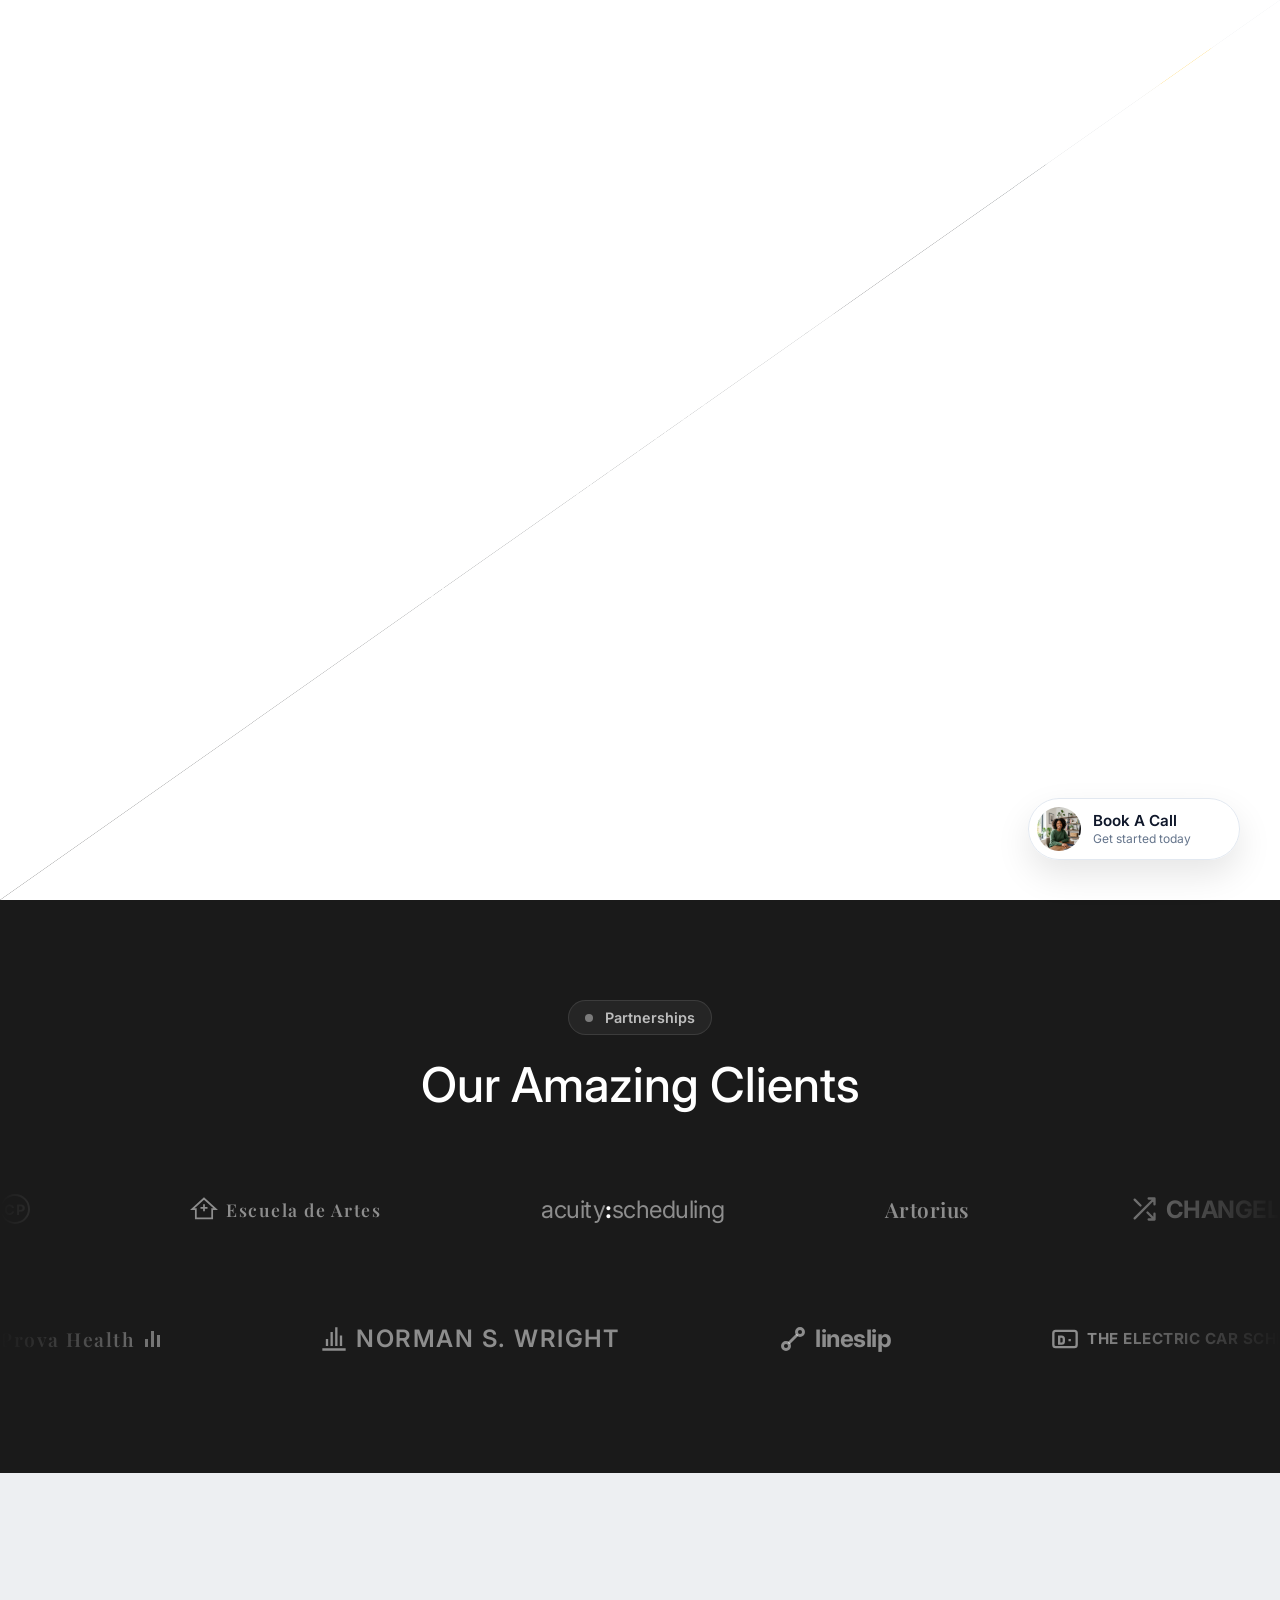
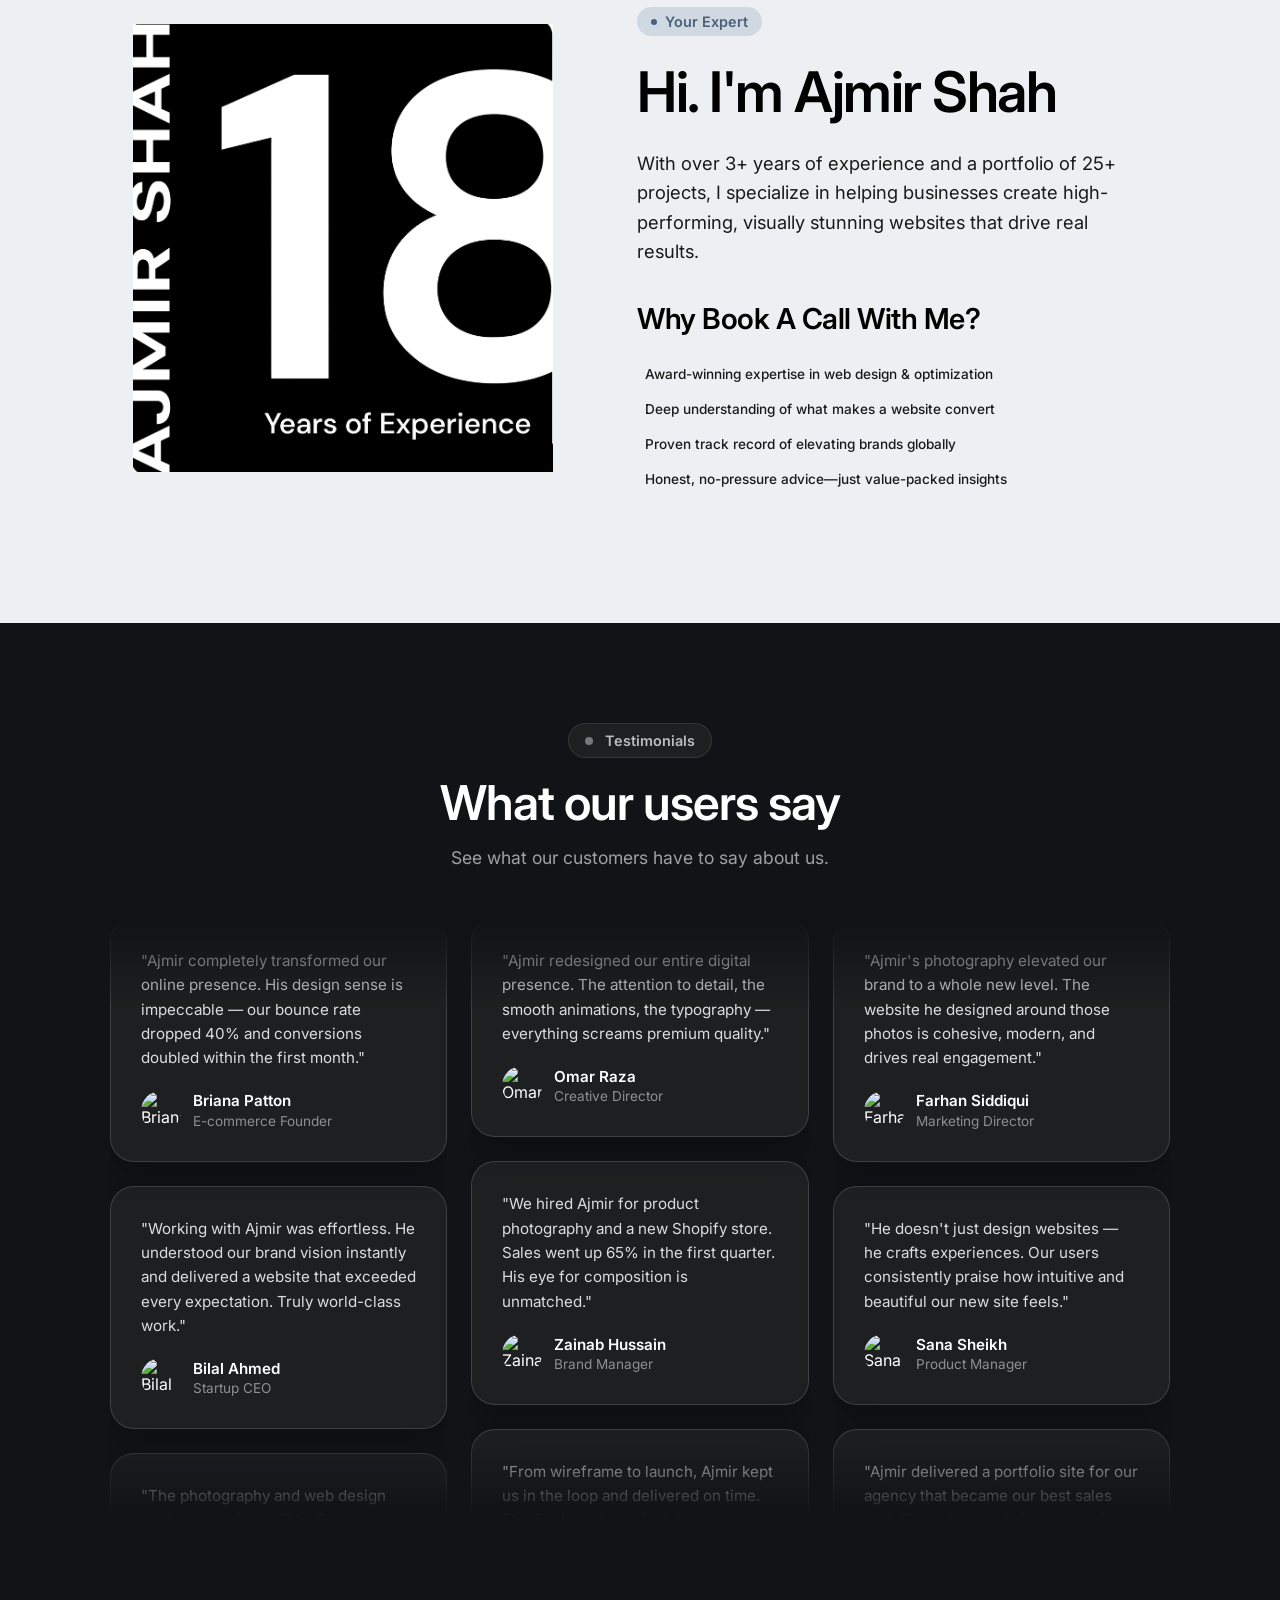
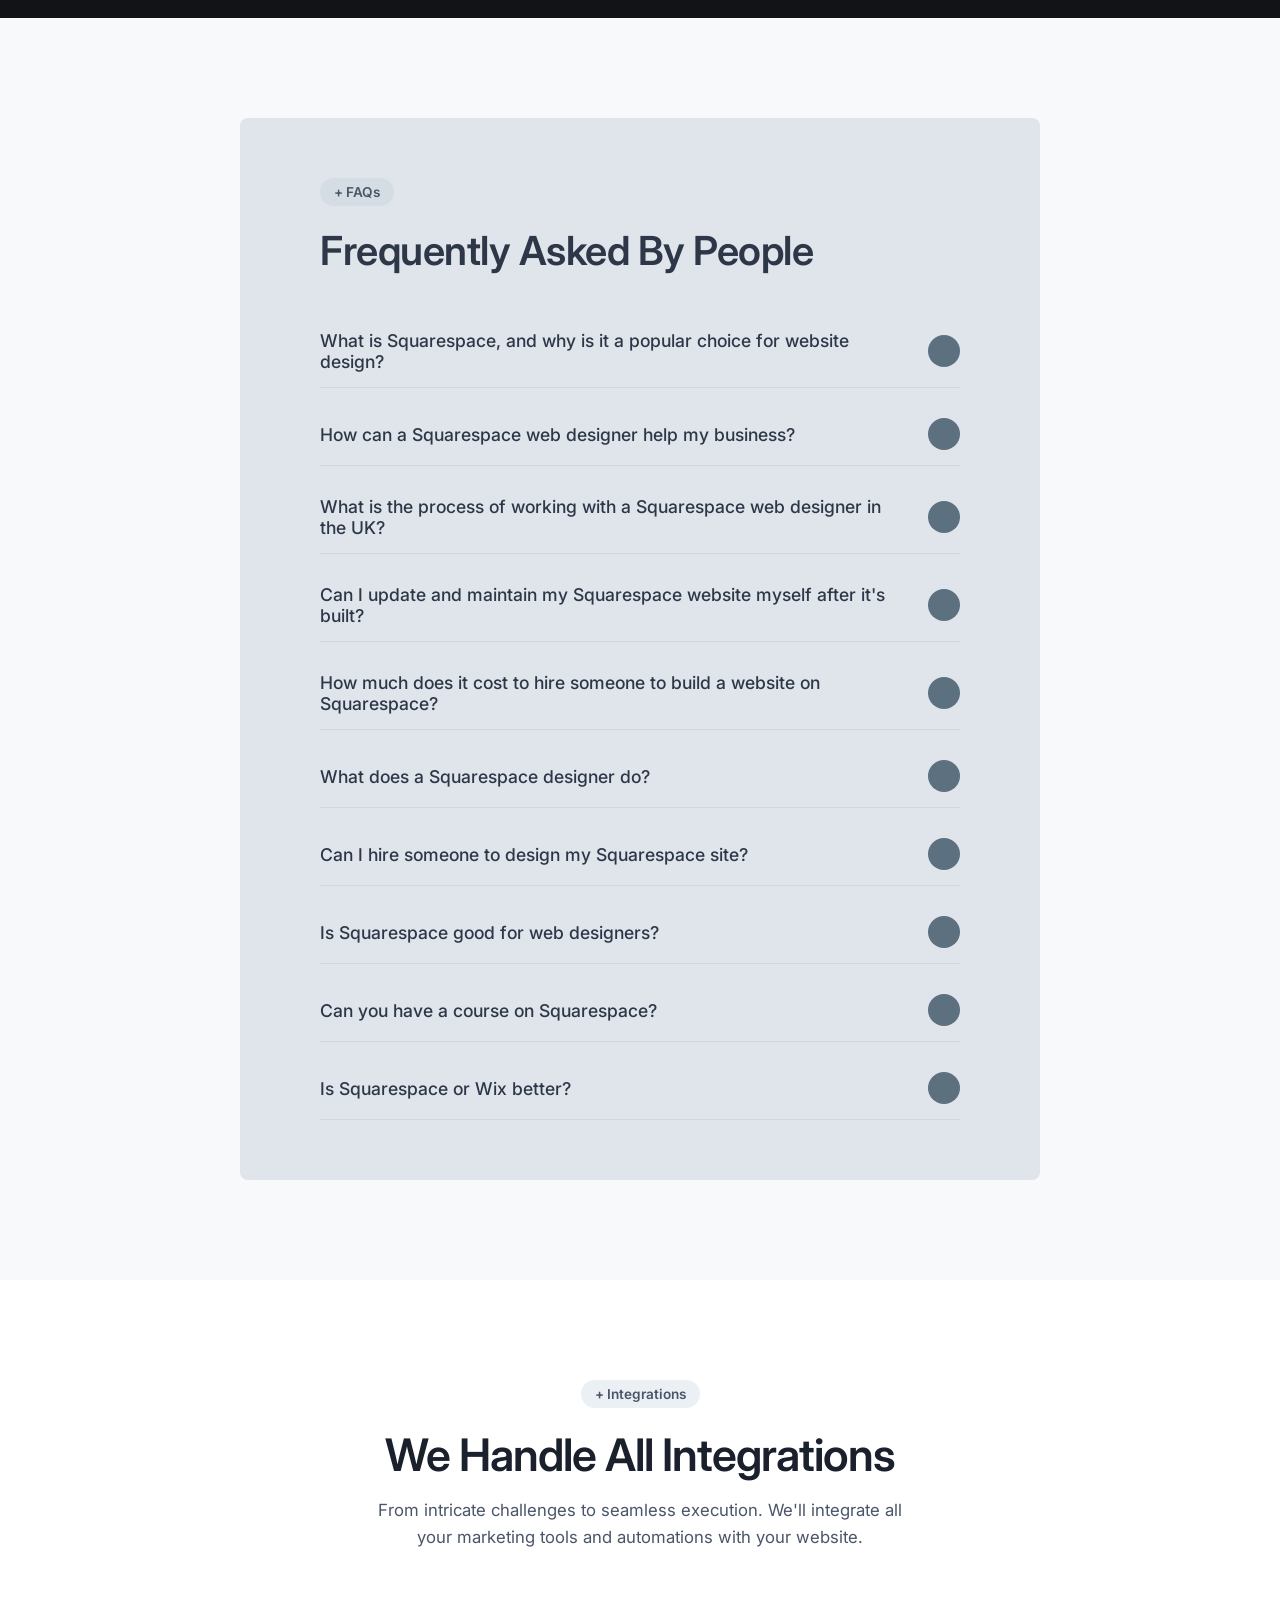
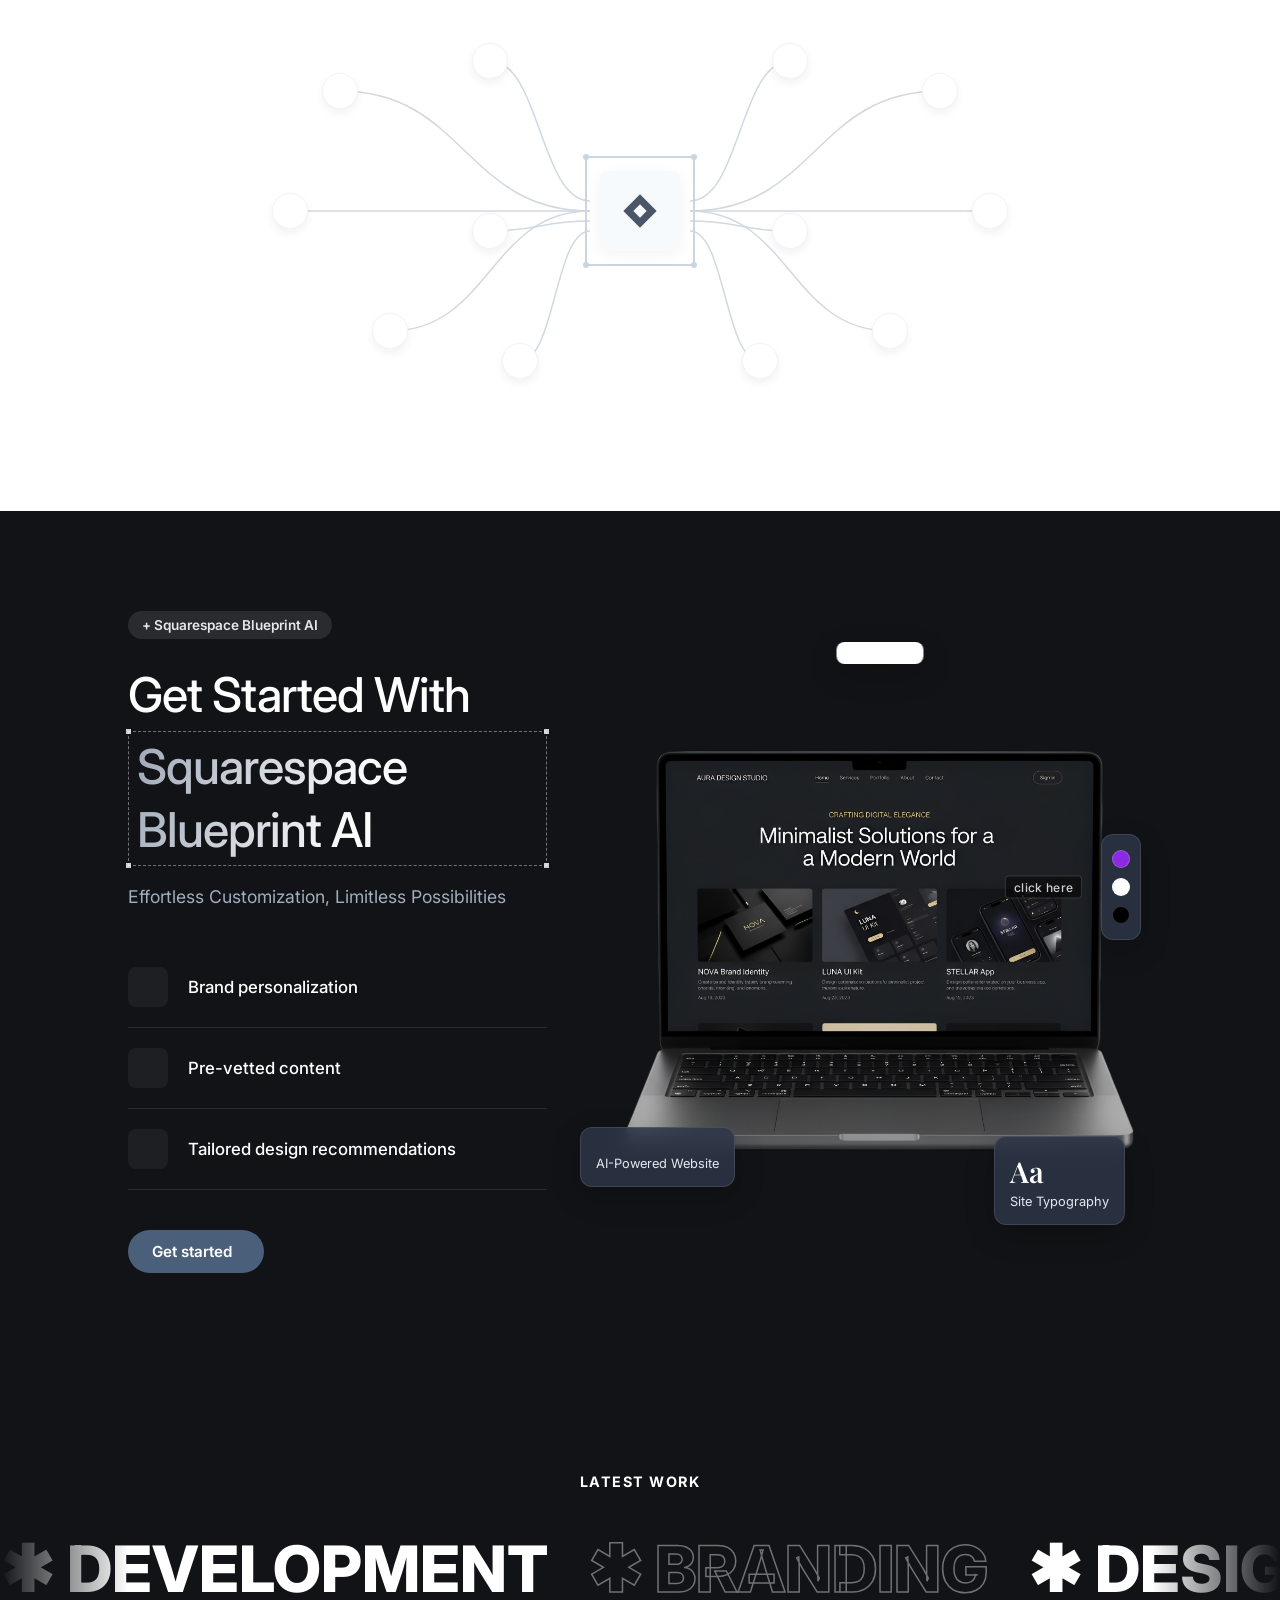
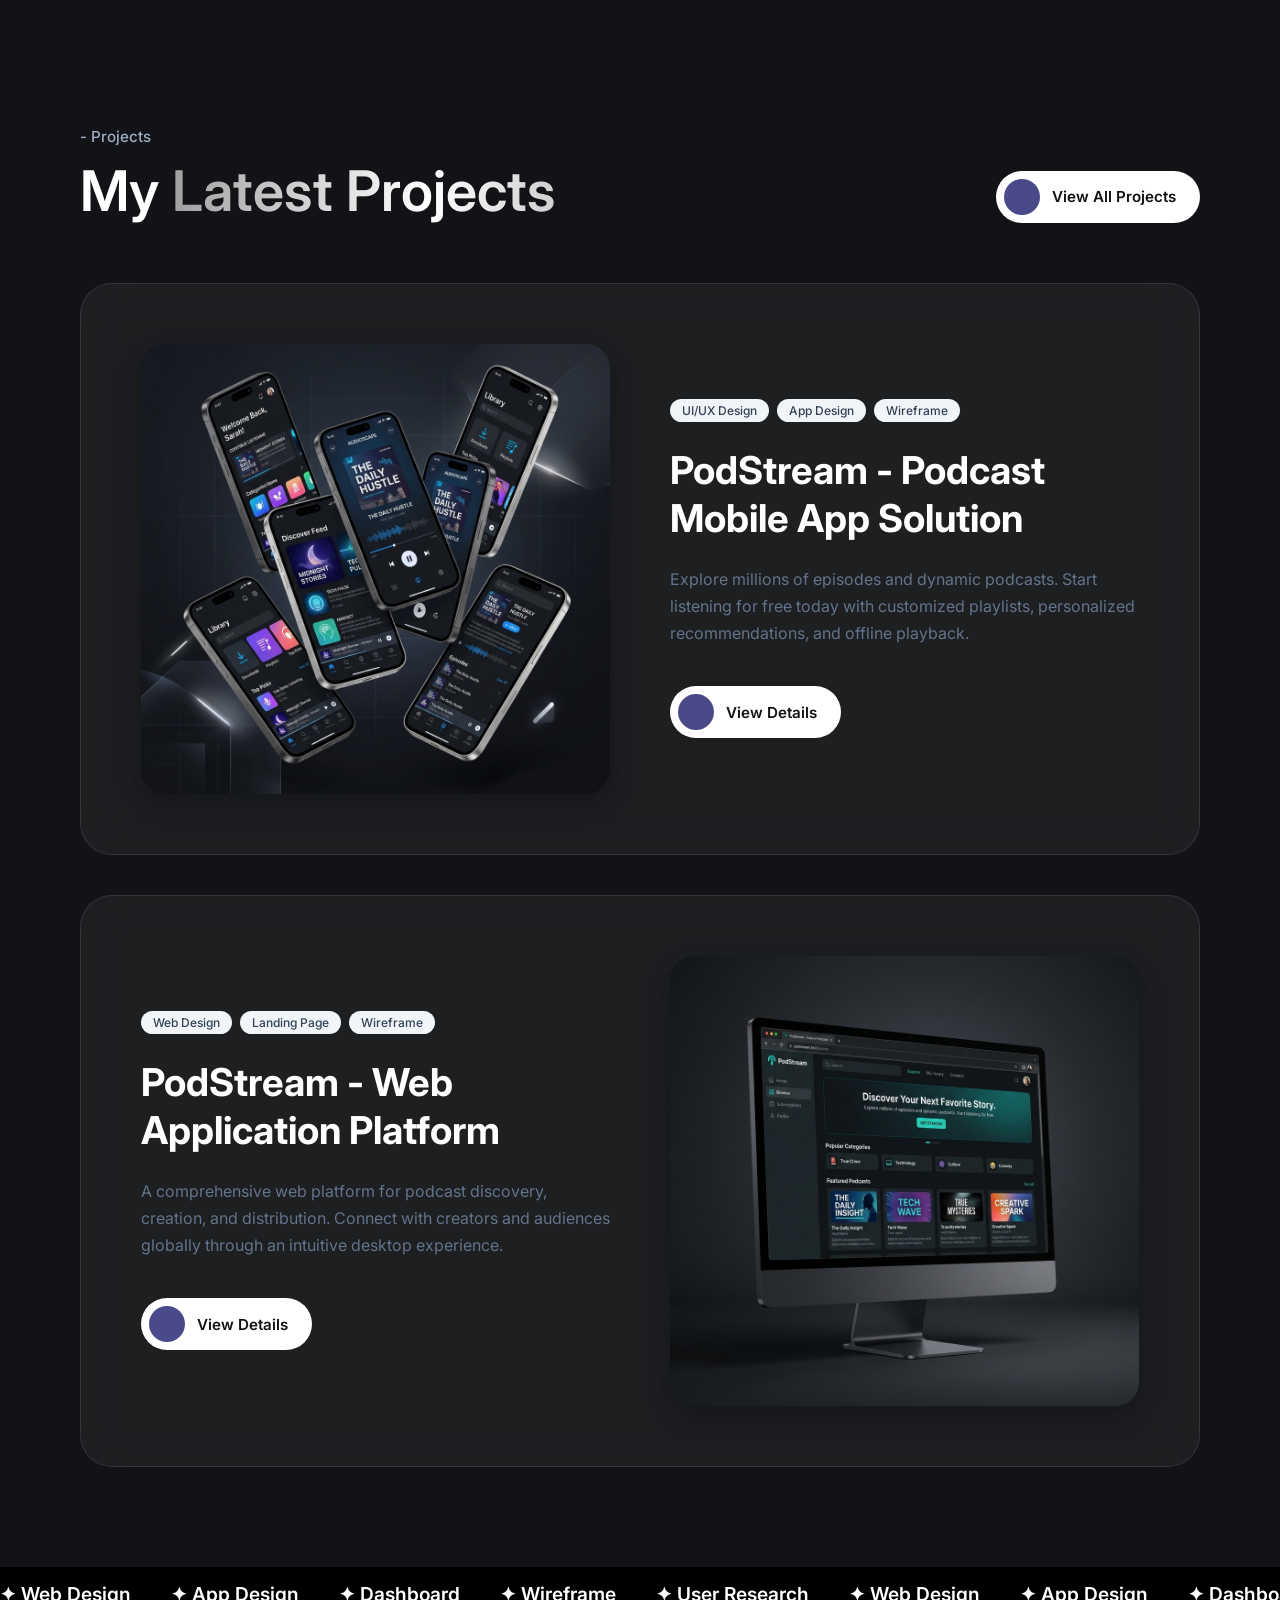
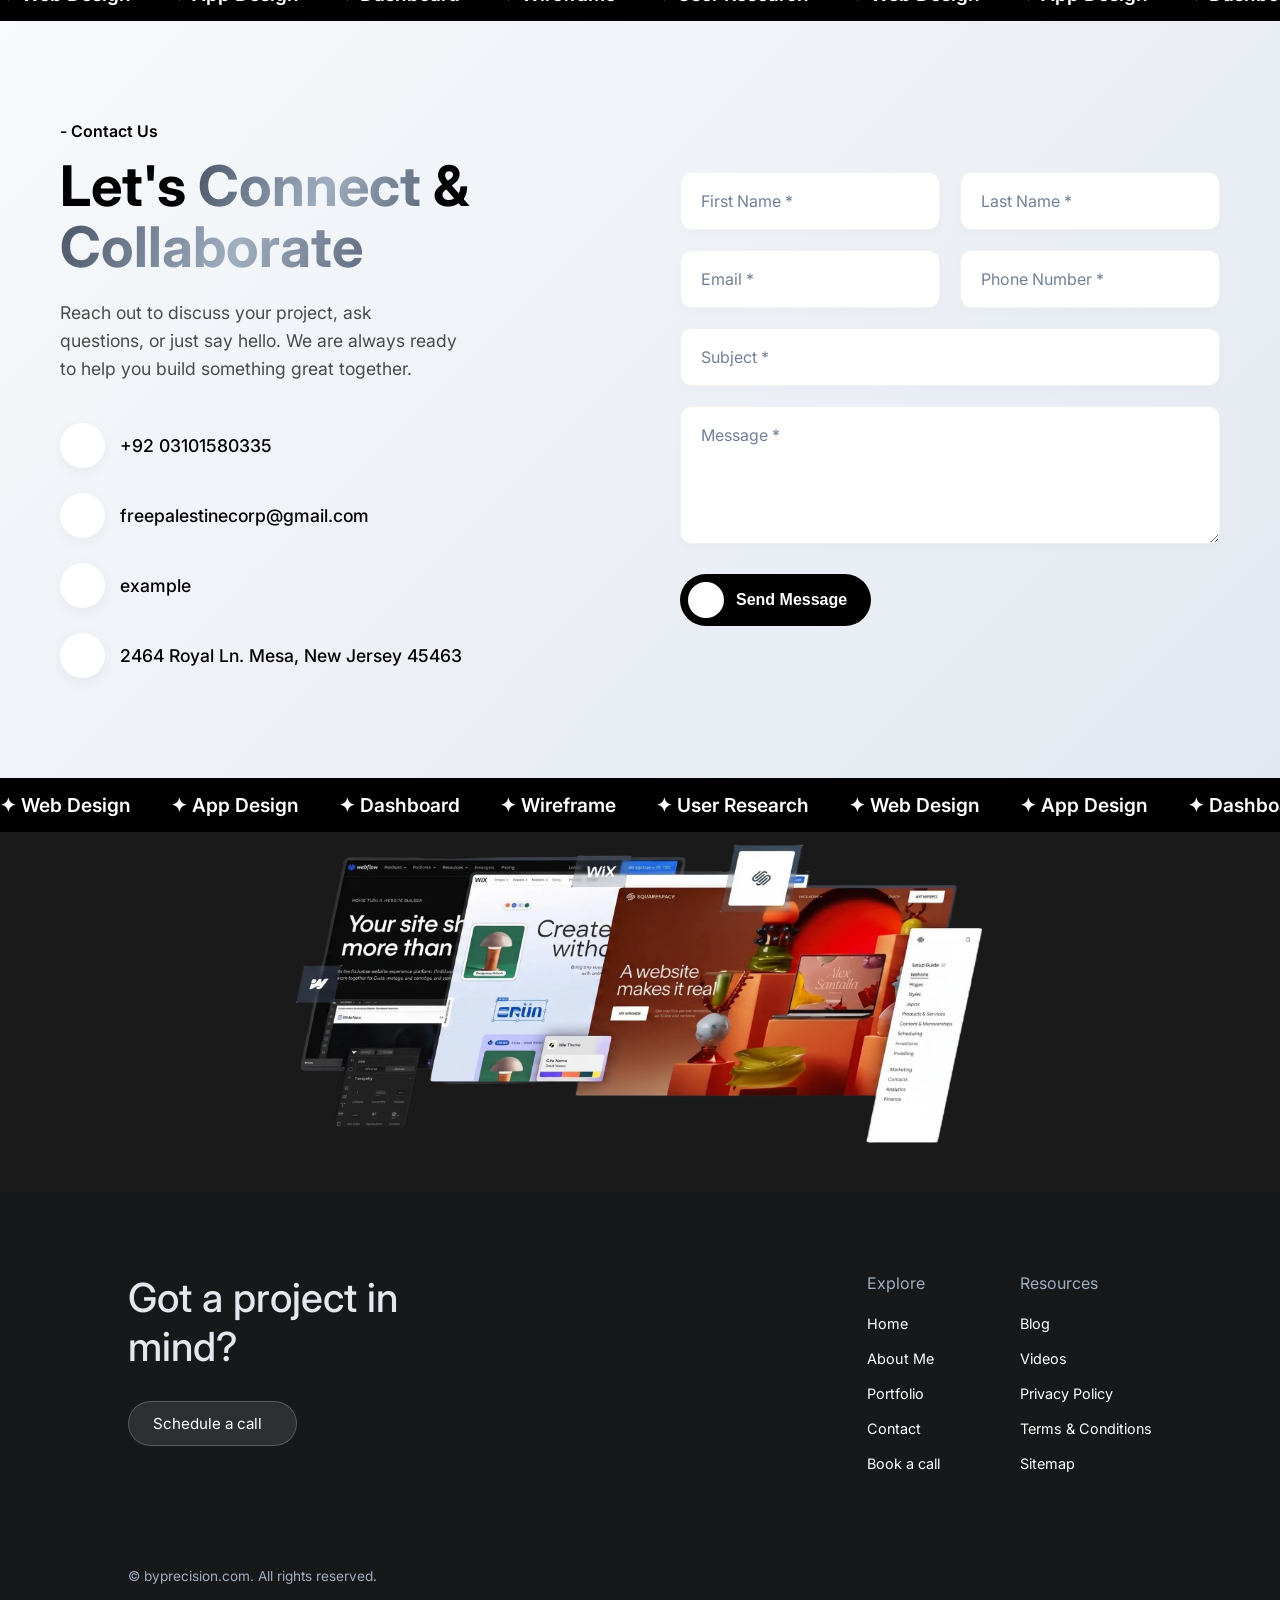
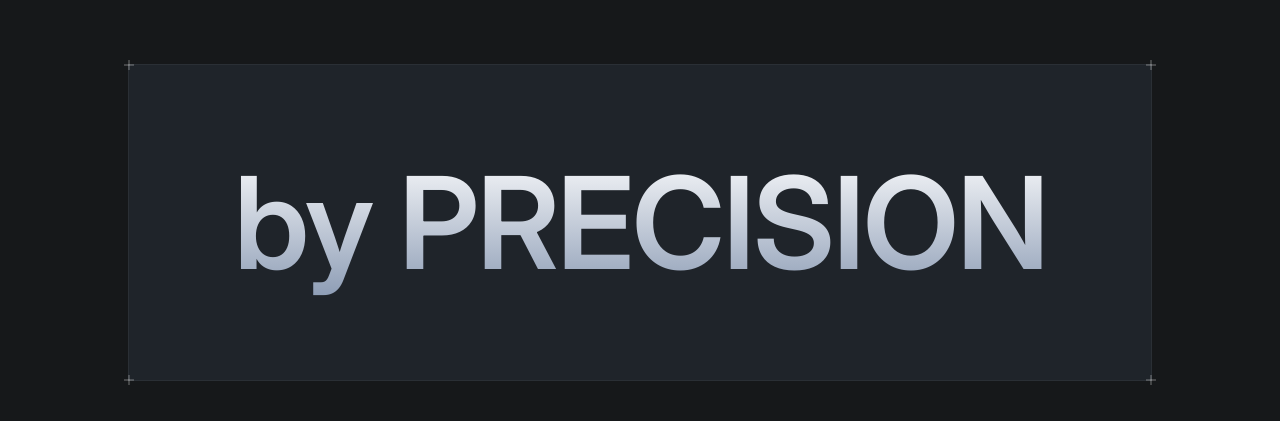
==== commit 8b27989f: "2nd version" ====
--- a/index.html
+++ b/index.html
@@ -13,67 +13,70 @@
     <link rel="stylesheet" href="index.css">
     <script src="https://unpkg.com/@phosphor-icons/web"></script>
 </head>
+
 <body>
-<!-- Diagonal Veil Intro -->
-<div class="veil-overlay" id="veilOverlay">
-    <div class="veil-triangle veil-top"></div>
-    <div class="veil-triangle veil-bottom"></div>
-</div>
-
-
-<main class="hero">
-    <div class="hero-bg"></div>
-    <div class="hero-content">
-        <div class="status-badge gs-reveal">
-            <span class="status-dot"></span>
-            <span>Open to work</span>
-        </div>
-
-        <a href="mailto:tyrone.brooks@gmail.com" class="btn-contact gs-reveal">
-            <span>Contact now</span>
-            <i class="ph ph-arrow-up-right"></i>
-        </a>
-
-        <div class="hero-text">
-            <h1 class="gs-reveal hero-title-main">WEB DESIGNER</h1>
-            <h1 class="gs-reveal hero-title-outline">& Photographer</h1>
-            <p class="gs-reveal hero-subtitle">"DESIGNING YOUR STORY."</p>
-
-            <div class="brand-row gs-reveal">
-                <div class="brand-logo audible">
-                    <svg class="logo-icon" viewBox="0 0 24 24" fill="currentColor">
-                        <path d="M12 3v18M18 6v12M24 9v6M6 6v12M0 9v6" stroke="currentColor" stroke-width="2"
-                            stroke-linecap="round" />
-                    </svg>
-                    <span>audible</span>
-                </div>
-                <div class="brand-logo tissot">
-                    <div class="tissot-box">
-                        <span class="tissot-t">T</span>
-                        <span class="tissot-plus">+</span>
-                    </div>
-                    <span>TISSOT</span>
-                </div>
-                <div class="brand-logo olympia">
-                    <svg class="logo-icon" viewBox="0 0 24 24" fill="none" stroke="currentColor" stroke-width="2">
-                        <polygon points="12 2 22 8.5 22 15.5 12 22 2 15.5 2 8.5" />
-                    </svg>
-                    <span>OLYMPIA</span>
-                </div>
-                <div class="brand-logo veuve">
-                    <span>Veuve Clicquot</span>
-                </div>
-            </div>
-        </div>
+    <!-- Diagonal Veil Intro -->
+    <div class="veil-overlay" id="veilOverlay">
+        <div class="veil-triangle veil-top"></div>
+        <div class="veil-triangle veil-bottom"></div>
     </div>
 
-    <div class="sparkle-icon gs-reveal">
-        <svg viewBox="0 0 24 24" fill="currentColor">
-            <path d="M12 0L14.6 9.4L24 12L14.6 14.6L12 24L9.4 14.6L0 12L9.4 9.4L12 0Z" />
-        </svg>
-    </div>
-
-    <nav class="glass-nav gs-reveal">
+
+    <main class="hero">
+        <div class="hero-bg"></div>
+        <div class="hero-content">
+            <div class="status-badge gs-reveal">
+                <span class="status-dot"></span>
+                <span>Open to work</span>
+            </div>
+
+            <a href="mailto:tyrone.brooks@gmail.com" class="btn-contact gs-reveal">
+                <span>Contact now</span>
+                <i class="ph ph-arrow-up-right"></i>
+            </a>
+
+            <div class="hero-text">
+                <h1 class="gs-reveal hero-title-main">WEB DESIGNER</h1>
+                <h1 class="gs-reveal hero-title-outline">& Photographer</h1>
+                <p class="gs-reveal hero-subtitle">"DESIGNING YOUR STORY."</p>
+
+                <div class="brand-row gs-reveal">
+                    <div class="brand-logo audible">
+                        <svg class="logo-icon" viewBox="0 0 24 24" fill="currentColor">
+                            <path d="M12 3v18M18 6v12M24 9v6M6 6v12M0 9v6" stroke="currentColor" stroke-width="2"
+                                stroke-linecap="round" />
+                        </svg>
+                        <span>audible</span>
+                    </div>
+                    <div class="brand-logo tissot">
+                        <div class="tissot-box">
+                            <span class="tissot-t">T</span>
+                            <span class="tissot-plus">+</span>
+                        </div>
+                        <span>TISSOT</span>
+                    </div>
+                    <div class="brand-logo olympia">
+                        <svg class="logo-icon" viewBox="0 0 24 24" fill="none" stroke="currentColor" stroke-width="2">
+                            <polygon points="12 2 22 8.5 22 15.5 12 22 2 15.5 2 8.5" />
+                        </svg>
+                        <span>OLYMPIA</span>
+                    </div>
+                    <div class="brand-logo veuve">
+                        <span>Veuve Clicquot</span>
+                    </div>
+                </div>
+            </div>
+        </div>
+
+        <div class="sparkle-icon gs-reveal">
+            <svg viewBox="0 0 24 24" fill="currentColor">
+                <path d="M12 0L14.6 9.4L24 12L14.6 14.6L12 24L9.4 14.6L0 12L9.4 9.4L12 0Z" />
+            </svg>
+        </div>
+
+    </main>
+
+    <nav class="glass-nav">
         <a href="#" class="nav-item active">
             <i class="ph ph-house"></i>
             <span>Home</span>
@@ -91,916 +94,917 @@
             <span>Contacts</span>
         </a>
     </nav>
-</main>
-
-<section class="clients-section gs-reveal">
-    <div class="clients-header">
-        <div class="status-badge clients-badge">
-            <span class="status-dot"></span>
-            <span>Partnerships</span>
-        </div>
-        <h2 class="clients-title">Our Amazing Clients</h2>
-    </div>
-
-    <div class="marquee-container">
-        <div class="marquee-track right-to-left">
-            <!-- Group 1 -->
-            <div class="brand-logo cp">
-                <div class="cp-circle">CP</div>
-            </div>
-            <div class="brand-logo escuela"><svg class="logo-icon" viewBox="0 0 24 24" fill="none" stroke="currentColor"
-                    stroke-width="1.5">
-                    <path d="M12 3L2 12h3v8h14v-8h3L12 3zm0 5v6m-3-3h6" />
-                </svg><span>Escuela de Artes</span></div>
-            <div class="brand-logo acuity"><span>acuity<b>:</b>scheduling</span></div>
-            <div class="brand-logo artorius"><span>Artorius</span></div>
-            <div class="brand-logo changelab"><svg class="logo-icon" viewBox="0 0 24 24" fill="none"
-                    stroke="currentColor" stroke-width="2" stroke-linecap="round" stroke-linejoin="round">
-                    <path d="M16 3h5v5M4 20L21 3M21 16v5h-5M15 15l6 6M4 4l5 5" />
-                </svg><span>ChangeLab</span></div>
-
-            <!-- Group 2 (Duplicate for loop) -->
-            <div class="brand-logo cp">
-                <div class="cp-circle">CP</div>
-            </div>
-            <div class="brand-logo escuela"><svg class="logo-icon" viewBox="0 0 24 24" fill="none" stroke="currentColor"
-                    stroke-width="1.5">
-                    <path d="M12 3L2 12h3v8h14v-8h3L12 3zm0 5v6m-3-3h6" />
-                </svg><span>Escuela de Artes</span></div>
-            <div class="brand-logo acuity"><span>acuity<b>:</b>scheduling</span></div>
-            <div class="brand-logo artorius"><span>Artorius</span></div>
-            <div class="brand-logo changelab"><svg class="logo-icon" viewBox="0 0 24 24" fill="none"
-                    stroke="currentColor" stroke-width="2" stroke-linecap="round" stroke-linejoin="round">
-                    <path d="M16 3h5v5M4 20L21 3M21 16v5h-5M15 15l6 6M4 4l5 5" />
-                </svg><span>ChangeLab</span></div>
-        </div>
-    </div>
-
-    <div class="marquee-container">
-        <div class="marquee-track left-to-right">
-            <!-- Group 1 -->
-            <div class="brand-logo prova"><span>Prova Health</span>
-                <div class="prova-bars"><span></span><span></span><span></span></div>
-            </div>
-            <div class="brand-logo norman"><svg class="logo-icon" viewBox="0 0 24 24" fill="currentColor">
-                    <path d="M2 22h20v-2H2v2zm3-4h2v-6H5v6zm4 0h2V6H9v12zm4 0h2V2h-2v16zm4 0h2v-9h-2v9z" />
-                </svg><span>Norman S. Wright</span></div>
-            <div class="brand-logo lineslip"><svg class="logo-icon" viewBox="0 0 24 24" fill="none"
-                    stroke="currentColor" stroke-width="2.5" stroke-linecap="round">
-                    <circle cx="6" cy="18" r="3" />
-                    <circle cx="18" cy="6" r="3" />
-                    <line x1="9" y1="15" x2="15" y2="9" />
-                </svg><span>lineslip</span></div>
-            <div class="brand-logo electric-car"><svg class="logo-icon" viewBox="0 0 24 24" fill="none"
-                    stroke="currentColor" stroke-width="2">
-                    <rect x="2" y="5" width="20" height="14" rx="2" />
-                    <path d="M7 10h2a2 2 0 0 1 2 2v2a2 2 0 0 1-2 2H7v-6zM15 13h2" />
-                </svg><span>The Electric Car Scheme</span></div>
-            <div class="brand-logo loomia"><svg class="logo-icon" viewBox="0 0 24 24" fill="none" stroke="currentColor"
-                    stroke-width="2">
-                    <path d="M3 3h18v18H3zM9 9l6 6M15 9l-6 6" />
-                </svg><span>LOOMIA</span></div>
-
-            <!-- Group 2 (Duplicate for loop) -->
-            <div class="brand-logo prova"><span>Prova Health</span>
-                <div class="prova-bars"><span></span><span></span><span></span></div>
-            </div>
-            <div class="brand-logo norman"><svg class="logo-icon" viewBox="0 0 24 24" fill="currentColor">
-                    <path d="M2 22h20v-2H2v2zm3-4h2v-6H5v6zm4 0h2V6H9v12zm4 0h2V2h-2v16zm4 0h2v-9h-2v9z" />
-                </svg><span>Norman S. Wright</span></div>
-            <div class="brand-logo lineslip"><svg class="logo-icon" viewBox="0 0 24 24" fill="none"
-                    stroke="currentColor" stroke-width="2.5" stroke-linecap="round">
-                    <circle cx="6" cy="18" r="3" />
-                    <circle cx="18" cy="6" r="3" />
-                    <line x1="9" y1="15" x2="15" y2="9" />
-                </svg><span>lineslip</span></div>
-            <div class="brand-logo electric-car"><svg class="logo-icon" viewBox="0 0 24 24" fill="none"
-                    stroke="currentColor" stroke-width="2">
-                    <rect x="2" y="5" width="20" height="14" rx="2" />
-                    <path d="M7 10h2a2 2 0 0 1 2 2v2a2 2 0 0 1-2 2H7v-6zM15 13h2" />
-                </svg><span>The Electric Car Scheme</span></div>
-            <div class="brand-logo loomia"><svg class="logo-icon" viewBox="0 0 24 24" fill="none" stroke="currentColor"
-                    stroke-width="2">
-                    <path d="M3 3h18v18H3zM9 9l6 6M15 9l-6 6" />
-                </svg><span>LOOMIA</span></div>
-        </div>
-    </div>
-</section>
-
-<section class="expert-section gs-reveal" id="about">
-    <div class="expert-container-inner">
-        <div class="expert-visual">
-            <img src="ITS.png?v=2" alt="Expert Image" class="expert-graphic-img">
-        </div>
-
-        <div class="expert-content">
-            <div class="expert-badge">
-                <span class="expert-badge-dot"></span>
-                <span>Your Expert</span>
-            </div>
-            <h2 class="expert-title">Hi. I'm Ajmir Shah</h2>
-            <p class="expert-text">
-                With over 3+ years of experience and a portfolio of 25+ projects, I specialize in helping businesses
-                create high-performing, visually stunning websites that drive real results.
-            </p>
-            <h3 class="expert-subtitle">Why Book A Call With Me?</h3>
-            <ul class="expert-list">
-                <li>
-                    <i class="ph-fill ph-check-circle"></i>
-                    <span>Award-winning expertise in web design & optimization</span>
-                </li>
-                <li>
-                    <i class="ph-fill ph-check-circle"></i>
-                    <span>Deep understanding of what makes a website convert</span>
-                </li>
-                <li>
-                    <i class="ph-fill ph-check-circle"></i>
-                    <span>Proven track record of elevating brands globally</span>
-                </li>
-                <li>
-                    <i class="ph-fill ph-check-circle"></i>
-                    <span>Honest, no-pressure advice—just value-packed insights</span>
-                </li>
-            </ul>
-        </div>
-    </div>
-</section>
-
-<section class="testimonials-section gs-reveal">
-    <div class="testimonials-header">
-        <div class="status-badge clients-badge">
-            <span class="status-dot"></span>
-            <span>Testimonials</span>
-        </div>
-        <h2 class="testimonials-title">What our users say</h2>
-        <p class="testimonials-subtitle">See what our customers have to say about us.</p>
-    </div>
-
-    <div class="testimonials-container">
-        <!-- Column 1 -->
-        <div class="testimonials-col hidden-sm">
-            <div class="testimonials-track" style="--duration: 15s;">
+
+    <section class="clients-section gs-reveal">
+        <div class="clients-header">
+            <div class="status-badge clients-badge">
+                <span class="status-dot"></span>
+                <span>Partnerships</span>
+            </div>
+            <h2 class="clients-title">Our Amazing Clients</h2>
+        </div>
+
+        <div class="marquee-container">
+            <div class="marquee-track right-to-left">
                 <!-- Group 1 -->
-                <div class="testimonial-card">
-                    <div class="testimonial-text">"Ajmir completely transformed our online presence. His design
-                        sense is impeccable — our bounce rate dropped 40% and conversions doubled within the first
-                        month."</div>
-                    <div class="testimonial-author"><img src="https://randomuser.me/api/portraits/women/1.jpg"
-                            alt="Briana Patton" class="testimonial-avatar">
-                        <div class="testimonial-info"><span class="testimonial-name">Briana Patton</span><span
-                                class="testimonial-role">E-commerce Founder</span></div>
-                    </div>
-                </div>
-                <div class="testimonial-card">
-                    <div class="testimonial-text">"Working with Ajmir was effortless. He understood our brand vision
-                        instantly and delivered a website that exceeded every expectation. Truly world-class work."
-                    </div>
-                    <div class="testimonial-author"><img src="https://randomuser.me/api/portraits/men/2.jpg"
-                            alt="Bilal Ahmed" class="testimonial-avatar">
-                        <div class="testimonial-info"><span class="testimonial-name">Bilal Ahmed</span><span
-                                class="testimonial-role">Startup CEO</span></div>
-                    </div>
-                </div>
-                <div class="testimonial-card">
-                    <div class="testimonial-text">"The photography and web design package was incredible. Every
-                        image told our story perfectly, and the site he built around them is absolutely stunning."
-                    </div>
-                    <div class="testimonial-author"><img src="https://randomuser.me/api/portraits/women/3.jpg"
-                            alt="Saman Malik" class="testimonial-avatar">
-                        <div class="testimonial-info"><span class="testimonial-name">Saman Malik</span><span
-                                class="testimonial-role">Restaurant Owner</span></div>
-                    </div>
-                </div>
-                <!-- Duplicate Group 1 -->
-                <div class="testimonial-card">
-                    <div class="testimonial-text">"Ajmir completely transformed our online presence. His design
-                        sense is impeccable — our bounce rate dropped 40% and conversions doubled within the first
-                        month."</div>
-                    <div class="testimonial-author"><img src="https://randomuser.me/api/portraits/women/1.jpg"
-                            alt="Briana Patton" class="testimonial-avatar">
-                        <div class="testimonial-info"><span class="testimonial-name">Briana Patton</span><span
-                                class="testimonial-role">E-commerce Founder</span></div>
-                    </div>
-                </div>
-                <div class="testimonial-card">
-                    <div class="testimonial-text">"Working with Ajmir was effortless. He understood our brand vision
-                        instantly and delivered a website that exceeded every expectation. Truly world-class work."
-                    </div>
-                    <div class="testimonial-author"><img src="https://randomuser.me/api/portraits/men/2.jpg"
-                            alt="Bilal Ahmed" class="testimonial-avatar">
-                        <div class="testimonial-info"><span class="testimonial-name">Bilal Ahmed</span><span
-                                class="testimonial-role">Startup CEO</span></div>
-                    </div>
-                </div>
-                <div class="testimonial-card">
-                    <div class="testimonial-text">"The photography and web design package was incredible. Every
-                        image told our story perfectly, and the site he built around them is absolutely stunning."
-                    </div>
-                    <div class="testimonial-author"><img src="https://randomuser.me/api/portraits/women/3.jpg"
-                            alt="Saman Malik" class="testimonial-avatar">
-                        <div class="testimonial-info"><span class="testimonial-name">Saman Malik</span><span
-                                class="testimonial-role">Restaurant Owner</span></div>
-                    </div>
-                </div>
-            </div>
-        </div>
-
-        <!-- Column 2 -->
-        <div class="testimonials-col">
-            <div class="testimonials-track" style="--duration: 19s;">
+                <div class="brand-logo cp">
+                    <div class="cp-circle">CP</div>
+                </div>
+                <div class="brand-logo escuela"><svg class="logo-icon" viewBox="0 0 24 24" fill="none"
+                        stroke="currentColor" stroke-width="1.5">
+                        <path d="M12 3L2 12h3v8h14v-8h3L12 3zm0 5v6m-3-3h6" />
+                    </svg><span>Escuela de Artes</span></div>
+                <div class="brand-logo acuity"><span>acuity<b>:</b>scheduling</span></div>
+                <div class="brand-logo artorius"><span>Artorius</span></div>
+                <div class="brand-logo changelab"><svg class="logo-icon" viewBox="0 0 24 24" fill="none"
+                        stroke="currentColor" stroke-width="2" stroke-linecap="round" stroke-linejoin="round">
+                        <path d="M16 3h5v5M4 20L21 3M21 16v5h-5M15 15l6 6M4 4l5 5" />
+                    </svg><span>ChangeLab</span></div>
+
+                <!-- Group 2 (Duplicate for loop) -->
+                <div class="brand-logo cp">
+                    <div class="cp-circle">CP</div>
+                </div>
+                <div class="brand-logo escuela"><svg class="logo-icon" viewBox="0 0 24 24" fill="none"
+                        stroke="currentColor" stroke-width="1.5">
+                        <path d="M12 3L2 12h3v8h14v-8h3L12 3zm0 5v6m-3-3h6" />
+                    </svg><span>Escuela de Artes</span></div>
+                <div class="brand-logo acuity"><span>acuity<b>:</b>scheduling</span></div>
+                <div class="brand-logo artorius"><span>Artorius</span></div>
+                <div class="brand-logo changelab"><svg class="logo-icon" viewBox="0 0 24 24" fill="none"
+                        stroke="currentColor" stroke-width="2" stroke-linecap="round" stroke-linejoin="round">
+                        <path d="M16 3h5v5M4 20L21 3M21 16v5h-5M15 15l6 6M4 4l5 5" />
+                    </svg><span>ChangeLab</span></div>
+            </div>
+        </div>
+
+        <div class="marquee-container">
+            <div class="marquee-track left-to-right">
                 <!-- Group 1 -->
-                <div class="testimonial-card">
-                    <div class="testimonial-text">"Ajmir redesigned our entire digital presence. The attention to
-                        detail, the smooth animations, the typography — everything screams premium quality."</div>
-                    <div class="testimonial-author"><img src="https://randomuser.me/api/portraits/men/4.jpg"
-                            alt="Omar Raza" class="testimonial-avatar">
-                        <div class="testimonial-info"><span class="testimonial-name">Omar Raza</span><span
-                                class="testimonial-role">Creative Director</span></div>
-                    </div>
-                </div>
-                <div class="testimonial-card">
-                    <div class="testimonial-text">"We hired Ajmir for product photography and a new Shopify store.
-                        Sales went up 65% in the first quarter. His eye for composition is unmatched."</div>
-                    <div class="testimonial-author"><img src="https://randomuser.me/api/portraits/women/5.jpg"
-                            alt="Zainab Hussain" class="testimonial-avatar">
-                        <div class="testimonial-info"><span class="testimonial-name">Zainab Hussain</span><span
-                                class="testimonial-role">Brand Manager</span></div>
-                    </div>
-                </div>
-                <div class="testimonial-card">
-                    <div class="testimonial-text">"From wireframe to launch, Ajmir kept us in the loop and delivered
-                        on time. The final site loads fast, looks beautiful, and our clients love it."</div>
-                    <div class="testimonial-author"><img src="https://randomuser.me/api/portraits/women/6.jpg"
-                            alt="Aliza Khan" class="testimonial-avatar">
-                        <div class="testimonial-info"><span class="testimonial-name">Aliza Khan</span><span
-                                class="testimonial-role">Marketing Lead</span></div>
-                    </div>
-                </div>
-                <!-- Duplicate Group 1 -->
-                <div class="testimonial-card">
-                    <div class="testimonial-text">"Ajmir redesigned our entire digital presence. The attention to
-                        detail, the smooth animations, the typography — everything screams premium quality."</div>
-                    <div class="testimonial-author"><img src="https://randomuser.me/api/portraits/men/4.jpg"
-                            alt="Omar Raza" class="testimonial-avatar">
-                        <div class="testimonial-info"><span class="testimonial-name">Omar Raza</span><span
-                                class="testimonial-role">Creative Director</span></div>
-                    </div>
-                </div>
-                <div class="testimonial-card">
-                    <div class="testimonial-text">"We hired Ajmir for product photography and a new Shopify store.
-                        Sales went up 65% in the first quarter. His eye for composition is unmatched."</div>
-                    <div class="testimonial-author"><img src="https://randomuser.me/api/portraits/women/5.jpg"
-                            alt="Zainab Hussain" class="testimonial-avatar">
-                        <div class="testimonial-info"><span class="testimonial-name">Zainab Hussain</span><span
-                                class="testimonial-role">Brand Manager</span></div>
-                    </div>
-                </div>
-                <div class="testimonial-card">
-                    <div class="testimonial-text">"From wireframe to launch, Ajmir kept us in the loop and delivered
-                        on time. The final site loads fast, looks beautiful, and our clients love it."</div>
-                    <div class="testimonial-author"><img src="https://randomuser.me/api/portraits/women/6.jpg"
-                            alt="Aliza Khan" class="testimonial-avatar">
-                        <div class="testimonial-info"><span class="testimonial-name">Aliza Khan</span><span
-                                class="testimonial-role">Marketing Lead</span></div>
-                    </div>
-                </div>
-            </div>
-        </div>
-
-        <!-- Column 3 -->
-        <div class="testimonials-col hidden-md">
-            <div class="testimonials-track" style="--duration: 17s;">
-                <!-- Group 1 -->
-                <div class="testimonial-card">
-                    <div class="testimonial-text">"Ajmir's photography elevated our brand to a whole new level. The
-                        website he designed around those photos is cohesive, modern, and drives real engagement."
-                    </div>
-                    <div class="testimonial-author"><img src="https://randomuser.me/api/portraits/men/7.jpg"
-                            alt="Farhan Siddiqui" class="testimonial-avatar">
-                        <div class="testimonial-info"><span class="testimonial-name">Farhan Siddiqui</span><span
-                                class="testimonial-role">Marketing Director</span></div>
-                    </div>
-                </div>
-                <div class="testimonial-card">
-                    <div class="testimonial-text">"He doesn't just design websites — he crafts experiences. Our
-                        users consistently praise how intuitive and beautiful our new site feels."</div>
-                    <div class="testimonial-author"><img src="https://randomuser.me/api/portraits/women/8.jpg"
-                            alt="Sana Sheikh" class="testimonial-avatar">
-                        <div class="testimonial-info"><span class="testimonial-name">Sana Sheikh</span><span
-                                class="testimonial-role">Product Manager</span></div>
-                    </div>
-                </div>
-                <div class="testimonial-card">
-                    <div class="testimonial-text">"Ajmir delivered a portfolio site for our agency that became our
-                        best sales tool. Clean, fast, and visually striking. Highly recommend."</div>
-                    <div class="testimonial-author"><img src="https://randomuser.me/api/portraits/men/9.jpg"
-                            alt="Hassan Ali" class="testimonial-avatar">
-                        <div class="testimonial-info"><span class="testimonial-name">Hassan Ali</span><span
-                                class="testimonial-role">Agency Owner</span></div>
-                    </div>
-                </div>
-                <!-- Duplicate Group 1 -->
-                <div class="testimonial-card">
-                    <div class="testimonial-text">"Ajmir's photography elevated our brand to a whole new level. The
-                        website he designed around those photos is cohesive, modern, and drives real engagement."
-                    </div>
-                    <div class="testimonial-author"><img src="https://randomuser.me/api/portraits/men/7.jpg"
-                            alt="Farhan Siddiqui" class="testimonial-avatar">
-                        <div class="testimonial-info"><span class="testimonial-name">Farhan Siddiqui</span><span
-                                class="testimonial-role">Marketing Director</span></div>
-                    </div>
-                </div>
-                <div class="testimonial-card">
-                    <div class="testimonial-text">"He doesn't just design websites — he crafts experiences. Our
-                        users consistently praise how intuitive and beautiful our new site feels."</div>
-                    <div class="testimonial-author"><img src="https://randomuser.me/api/portraits/women/8.jpg"
-                            alt="Sana Sheikh" class="testimonial-avatar">
-                        <div class="testimonial-info"><span class="testimonial-name">Sana Sheikh</span><span
-                                class="testimonial-role">Product Manager</span></div>
-                    </div>
-                </div>
-                <div class="testimonial-card">
-                    <div class="testimonial-text">"Ajmir delivered a portfolio site for our agency that became our
-                        best sales tool. Clean, fast, and visually striking. Highly recommend."</div>
-                    <div class="testimonial-author"><img src="https://randomuser.me/api/portraits/men/9.jpg"
-                            alt="Hassan Ali" class="testimonial-avatar">
-                        <div class="testimonial-info"><span class="testimonial-name">Hassan Ali</span><span
-                                class="testimonial-role">Agency Owner</span></div>
-                    </div>
-                </div>
-            </div>
-        </div>
-    </div>
-</section>
-
-<section class="faq-section gs-reveal" id="faq">
-    <div class="faq-container">
-        <div class="faq-badge">
-            <span>+ FAQs</span>
-        </div>
-        <h2 class="faq-title">Frequently Asked By People</h2>
-
-        <div class="faq-list">
-            <div class="faq-item">
-                <button class="faq-question">
-                    <span>What is Squarespace, and why is it a popular choice for website design?</span>
-                    <div class="faq-icon"><i class="ph ph-plus"></i></div>
-                </button>
-                <div class="faq-answer">
-                    <p>Squarespace is a highly regarded all-in-one platform for creating professional websites. It
-                        is popular for its award-winning templates, intuitive drag-and-drop editor, and built-in
-                        features for e-commerce, marketing, and SEO, making it ideal for businesses of all sizes.
-                    </p>
-                </div>
-            </div>
-            <div class="faq-item">
-                <button class="faq-question">
-                    <span>How can a Squarespace web designer help my business?</span>
-                    <div class="faq-icon"><i class="ph ph-plus"></i></div>
-                </button>
-                <div class="faq-answer">
-                    <p>An expert designer can elevate your brand beyond standard templates. We customize the design
-                        to fit your unique identity, optimize user experience for better conversions, ensure mobile
-                        responsiveness, and set up advanced features like custom CSS and integrations.</p>
-                </div>
-            </div>
-            <div class="faq-item">
-                <button class="faq-question">
-                    <span>What is the process of working with a Squarespace web designer in the UK?</span>
-                    <div class="faq-icon"><i class="ph ph-plus"></i></div>
-                </button>
-                <div class="faq-answer">
-                    <p>The process typically starts with a discovery call to understand your goals. This is followed
-                        by strategy and wireframing, the actual design and development phase, rounds of feedback and
-                        revisions, and finally, a smooth launch with training on how to use your new site.</p>
-                </div>
-            </div>
-            <div class="faq-item">
-                <button class="faq-question">
-                    <span>Can I update and maintain my Squarespace website myself after it's built?</span>
-                    <div class="faq-icon"><i class="ph ph-plus"></i></div>
-                </button>
-                <div class="faq-answer">
-                    <p>Absolutely! One of the main advantages of Squarespace is its user-friendly interface. Once
-                        the site is handed over, you'll easily be able to add new blog posts, update images, change
-                        text, and manage products without needing any coding knowledge.</p>
-                </div>
-            </div>
-            <div class="faq-item">
-                <button class="faq-question">
-                    <span>How much does it cost to hire someone to build a website on Squarespace?</span>
-                    <div class="faq-icon"><i class="ph ph-plus"></i></div>
-                </button>
-                <div class="faq-answer">
-                    <p>Costs can vary depending on the scope and complexity of your project. A basic site might
-                        start around £1,000, while comprehensive e-commerce builds or highly customized sites can
-                        range from £3,000 to £10,000+. We provide custom quotes after understanding your specific
-                        needs.</p>
-                </div>
-            </div>
-            <div class="faq-item">
-                <button class="faq-question">
-                    <span>What does a Squarespace designer do?</span>
-                    <div class="faq-icon"><i class="ph ph-plus"></i></div>
-                </button>
-                <div class="faq-answer">
-                    <p>A Squarespace designer crafts custom websites using the platform's tools. They handle layout
-                        architecture, typography selection, color branding, custom CSS coding, SEO setup, and ensure
-                        the site is optimized to drive business goals.</p>
-                </div>
-            </div>
-            <div class="faq-item">
-                <button class="faq-question">
-                    <span>Can I hire someone to design my Squarespace site?</span>
-                    <div class="faq-icon"><i class="ph ph-plus"></i></div>
-                </button>
-                <div class="faq-answer">
-                    <p>Yes, you can hire specialized experts like us to design your site. Hiring a professional
-                        saves you time, prevents frustrating technical roadblocks, and ensures the final product is
-                        a polished, high-performing asset for your brand.</p>
-                </div>
-            </div>
-            <div class="faq-item">
-                <button class="faq-question">
-                    <span>Is Squarespace good for web designers?</span>
-                    <div class="faq-icon"><i class="ph ph-plus"></i></div>
-                </button>
-                <div class="faq-answer">
-                    <p>Yes, many professional web designers prefer Squarespace. Its developer mode and custom CSS
-                        capabilities allow designers to push the boundaries of standard templates while providing
-                        clients with an easy-to-manage backend post-launch.</p>
-                </div>
-            </div>
-            <div class="faq-item">
-                <button class="faq-question">
-                    <span>Can you have a course on Squarespace?</span>
-                    <div class="faq-icon"><i class="ph ph-plus"></i></div>
-                </button>
-                <div class="faq-answer">
-                    <p>Yes, Squarespace has integrated features for hosting and selling online courses. We can set
-                        up a member area for you with gated content, video lessons, and seamless payment processing.
-                    </p>
-                </div>
-            </div>
-            <div class="faq-item">
-                <button class="faq-question">
-                    <span>Is Squarespace or Wix better?</span>
-                    <div class="faq-icon"><i class="ph ph-plus"></i></div>
-                </button>
-                <div class="faq-answer">
-                    <p>While both are excellent platforms, Squarespace is generally favored for its superior,
-                        cleaner design templates and robust blogging/e-commerce features out-of-the-box. Wix offers
-                        extreme drag-and-drop freedom, but Squarespace's structured approach often results in a more
-                        professional, responsive end product.</p>
-                </div>
-            </div>
-        </div>
-    </div>
-</section>
-
-<section class="integrations-section gs-reveal" id="integrations">
-    <div class="integrations-container">
-        <div class="integrations-badge">
-            <span>+ Integrations</span>
-        </div>
-        <h2 class="integrations-title">We Handle All Integrations</h2>
-        <p class="integrations-subtitle">From intricate challenges to seamless execution. We'll integrate all your
-            marketing tools and automations with your website.</p>
-
-        <div class="integrations-diagram">
-            <!-- SVG Lines -->
-            <svg class="diagram-lines" viewBox="0 0 800 400" preserveAspectRatio="none">
-                <!-- Left side -->
-                <path d="M 350 200 C 225 200, 225 80, 100 80" />
-                <path d="M 350 190 C 300 190, 300 50, 250 50" />
-                <path d="M 350 200 C 200 200, 200 200, 50 200" />
-                <path d="M 350 210 C 300 210, 300 220, 250 220" />
-                <path d="M 350 200 C 250 200, 250 320, 150 320" />
-                <path d="M 350 220 C 315 220, 315 350, 280 350" />
-
-                <!-- Right side -->
-                <path d="M 450 200 C 575 200, 575 80, 700 80" />
-                <path d="M 450 190 C 500 190, 500 50, 550 50" />
-                <path d="M 450 200 C 600 200, 600 200, 750 200" />
-                <path d="M 450 210 C 500 210, 500 220, 550 220" />
-                <path d="M 450 200 C 550 200, 550 320, 650 320" />
-                <path d="M 450 220 C 485 220, 485 350, 520 350" />
-            </svg>
-
-            <!-- Center Box -->
-            <div class="diagram-center-wrapper">
-                <div class="corner-dots"></div>
-                <div class="diagram-center">
-                    <svg viewBox="0 0 24 24" fill="currentColor">
-                        <path d="M12 2L2 12l10 10 10-10L12 2zm0 14l-4-4 4-4 4 4-4 4z" />
-                    </svg>
-                </div>
-            </div>
-
-            <!-- Left Nodes -->
-            <div class="diagram-node" style="left: 12.5%; top: 20%;"><i class="ph-fill ph-google-logo"
-                    style="color:#EA4335"></i></div>
-            <div class="diagram-node" style="left: 31.25%; top: 12.5%;"><i class="ph-fill ph-shopify-logo"
-                    style="color:#95BF47"></i></div>
-            <div class="diagram-node" style="left: 6.25%; top: 50%;"><i class="ph-fill ph-twitter-logo"
-                    style="color:#1DA1F2"></i></div>
-            <div class="diagram-node" style="left: 31.25%; top: 55%;"><i class="ph-fill ph-slack-logo"
-                    style="color:#4A154B"></i></div>
-            <div class="diagram-node" style="left: 18.75%; top: 80%;"><i class="ph-fill ph-instagram-logo"
-                    style="color:#E1306C"></i></div>
-            <div class="diagram-node" style="left: 35%; top: 87.5%;"><i class="ph-fill ph-dribbble-logo"
-                    style="color:#EA4C89"></i></div>
-
-            <!-- Right Nodes -->
-            <div class="diagram-node" style="left: 87.5%; top: 20%;"><i class="ph-fill ph-figma-logo"
-                    style="color:#F24E1E"></i></div>
-            <div class="diagram-node" style="left: 68.75%; top: 12.5%;"><i class="ph-fill ph-stripe-logo"
-                    style="color:#635BFF"></i></div>
-            <div class="diagram-node" style="left: 93.75%; top: 50%;"><i class="ph-fill ph-youtube-logo"
-                    style="color:#FF0000"></i></div>
-            <div class="diagram-node" style="left: 68.75%; top: 55%;"><i class="ph-fill ph-envelope-simple"
-                    style="color:#FFE01B"></i></div>
-            <div class="diagram-node" style="left: 81.25%; top: 80%;"><i class="ph-fill ph-chart-bar"
-                    style="color:#FF9900"></i></div>
-            <div class="diagram-node" style="left: 65%; top: 87.5%;"><i class="ph-fill ph-linkedin-logo"
-                    style="color:#0A66C2"></i></div>
-        </div>
-    </div>
-</section>
-
-<section class="blueprint-section gs-reveal" id="blueprint">
-    <div class="blueprint-container">
-        <div class="blueprint-content">
-            <div class="blueprint-badge">
-                <span>+ Squarespace Blueprint AI</span>
-            </div>
-            <h2 class="blueprint-title">
-                Get Started With<br>
-                <span class="blueprint-highlight">
-                    Squarespace Blueprint AI
-                    <span class="handle-bottom"></span>
-                </span>
-            </h2>
-            <p class="blueprint-subtitle">Effortless Customization, Limitless Possibilities</p>
-
-            <div class="blueprint-list">
-                <div class="blueprint-item">
-                    <button class="blueprint-question">
-                        <div class="blueprint-item-icon"><i class="ph ph-sliders"></i></div>
-                        <div class="blueprint-item-text">Brand personalization</div>
-                        <div class="blueprint-item-plus"><i class="ph ph-plus"></i></div>
+                <div class="brand-logo prova"><span>Prova Health</span>
+                    <div class="prova-bars"><span></span><span></span><span></span></div>
+                </div>
+                <div class="brand-logo norman"><svg class="logo-icon" viewBox="0 0 24 24" fill="currentColor">
+                        <path d="M2 22h20v-2H2v2zm3-4h2v-6H5v6zm4 0h2V6H9v12zm4 0h2V2h-2v16zm4 0h2v-9h-2v9z" />
+                    </svg><span>Norman S. Wright</span></div>
+                <div class="brand-logo lineslip"><svg class="logo-icon" viewBox="0 0 24 24" fill="none"
+                        stroke="currentColor" stroke-width="2.5" stroke-linecap="round">
+                        <circle cx="6" cy="18" r="3" />
+                        <circle cx="18" cy="6" r="3" />
+                        <line x1="9" y1="15" x2="15" y2="9" />
+                    </svg><span>lineslip</span></div>
+                <div class="brand-logo electric-car"><svg class="logo-icon" viewBox="0 0 24 24" fill="none"
+                        stroke="currentColor" stroke-width="2">
+                        <rect x="2" y="5" width="20" height="14" rx="2" />
+                        <path d="M7 10h2a2 2 0 0 1 2 2v2a2 2 0 0 1-2 2H7v-6zM15 13h2" />
+                    </svg><span>The Electric Car Scheme</span></div>
+                <div class="brand-logo loomia"><svg class="logo-icon" viewBox="0 0 24 24" fill="none"
+                        stroke="currentColor" stroke-width="2">
+                        <path d="M3 3h18v18H3zM9 9l6 6M15 9l-6 6" />
+                    </svg><span>LOOMIA</span></div>
+
+                <!-- Group 2 (Duplicate for loop) -->
+                <div class="brand-logo prova"><span>Prova Health</span>
+                    <div class="prova-bars"><span></span><span></span><span></span></div>
+                </div>
+                <div class="brand-logo norman"><svg class="logo-icon" viewBox="0 0 24 24" fill="currentColor">
+                        <path d="M2 22h20v-2H2v2zm3-4h2v-6H5v6zm4 0h2V6H9v12zm4 0h2V2h-2v16zm4 0h2v-9h-2v9z" />
+                    </svg><span>Norman S. Wright</span></div>
+                <div class="brand-logo lineslip"><svg class="logo-icon" viewBox="0 0 24 24" fill="none"
+                        stroke="currentColor" stroke-width="2.5" stroke-linecap="round">
+                        <circle cx="6" cy="18" r="3" />
+                        <circle cx="18" cy="6" r="3" />
+                        <line x1="9" y1="15" x2="15" y2="9" />
+                    </svg><span>lineslip</span></div>
+                <div class="brand-logo electric-car"><svg class="logo-icon" viewBox="0 0 24 24" fill="none"
+                        stroke="currentColor" stroke-width="2">
+                        <rect x="2" y="5" width="20" height="14" rx="2" />
+                        <path d="M7 10h2a2 2 0 0 1 2 2v2a2 2 0 0 1-2 2H7v-6zM15 13h2" />
+                    </svg><span>The Electric Car Scheme</span></div>
+                <div class="brand-logo loomia"><svg class="logo-icon" viewBox="0 0 24 24" fill="none"
+                        stroke="currentColor" stroke-width="2">
+                        <path d="M3 3h18v18H3zM9 9l6 6M15 9l-6 6" />
+                    </svg><span>LOOMIA</span></div>
+            </div>
+        </div>
+    </section>
+
+    <section class="expert-section gs-reveal" id="about">
+        <div class="expert-container-inner">
+            <div class="expert-visual">
+                <img src="ITS.png?v=2" alt="Expert Image" class="expert-graphic-img">
+            </div>
+
+            <div class="expert-content">
+                <div class="expert-badge">
+                    <span class="expert-badge-dot"></span>
+                    <span>Your Expert</span>
+                </div>
+                <h2 class="expert-title">Hi. I'm Ajmir Shah</h2>
+                <p class="expert-text">
+                    With over 3+ years of experience and a portfolio of 25+ projects, I specialize in helping businesses
+                    create high-performing, visually stunning websites that drive real results.
+                </p>
+                <h3 class="expert-subtitle">Why Book A Call With Me?</h3>
+                <ul class="expert-list">
+                    <li>
+                        <i class="ph-fill ph-check-circle"></i>
+                        <span>Award-winning expertise in web design & optimization</span>
+                    </li>
+                    <li>
+                        <i class="ph-fill ph-check-circle"></i>
+                        <span>Deep understanding of what makes a website convert</span>
+                    </li>
+                    <li>
+                        <i class="ph-fill ph-check-circle"></i>
+                        <span>Proven track record of elevating brands globally</span>
+                    </li>
+                    <li>
+                        <i class="ph-fill ph-check-circle"></i>
+                        <span>Honest, no-pressure advice—just value-packed insights</span>
+                    </li>
+                </ul>
+            </div>
+        </div>
+    </section>
+
+    <section class="testimonials-section gs-reveal">
+        <div class="testimonials-header">
+            <div class="status-badge clients-badge">
+                <span class="status-dot"></span>
+                <span>Testimonials</span>
+            </div>
+            <h2 class="testimonials-title">What our users say</h2>
+            <p class="testimonials-subtitle">See what our customers have to say about us.</p>
+        </div>
+
+        <div class="testimonials-container">
+            <!-- Column 1 -->
+            <div class="testimonials-col">
+                <div class="testimonials-track" style="--duration: 15s;">
+                    <!-- Group 1 -->
+                    <div class="testimonial-card">
+                        <div class="testimonial-text">"Ajmir completely transformed our online presence. His design
+                            sense is impeccable — our bounce rate dropped 40% and conversions doubled within the first
+                            month."</div>
+                        <div class="testimonial-author"><img src="https://randomuser.me/api/portraits/women/1.jpg"
+                                alt="Briana Patton" class="testimonial-avatar">
+                            <div class="testimonial-info"><span class="testimonial-name">Briana Patton</span><span
+                                    class="testimonial-role">E-commerce Founder</span></div>
+                        </div>
+                    </div>
+                    <div class="testimonial-card">
+                        <div class="testimonial-text">"Working with Ajmir was effortless. He understood our brand vision
+                            instantly and delivered a website that exceeded every expectation. Truly world-class work."
+                        </div>
+                        <div class="testimonial-author"><img src="https://randomuser.me/api/portraits/men/2.jpg"
+                                alt="Bilal Ahmed" class="testimonial-avatar">
+                            <div class="testimonial-info"><span class="testimonial-name">Bilal Ahmed</span><span
+                                    class="testimonial-role">Startup CEO</span></div>
+                        </div>
+                    </div>
+                    <div class="testimonial-card">
+                        <div class="testimonial-text">"The photography and web design package was incredible. Every
+                            image told our story perfectly, and the site he built around them is absolutely stunning."
+                        </div>
+                        <div class="testimonial-author"><img src="https://randomuser.me/api/portraits/women/3.jpg"
+                                alt="Saman Malik" class="testimonial-avatar">
+                            <div class="testimonial-info"><span class="testimonial-name">Saman Malik</span><span
+                                    class="testimonial-role">Restaurant Owner</span></div>
+                        </div>
+                    </div>
+                    <!-- Duplicate Group 1 -->
+                    <div class="testimonial-card">
+                        <div class="testimonial-text">"Ajmir completely transformed our online presence. His design
+                            sense is impeccable — our bounce rate dropped 40% and conversions doubled within the first
+                            month."</div>
+                        <div class="testimonial-author"><img src="https://randomuser.me/api/portraits/women/1.jpg"
+                                alt="Briana Patton" class="testimonial-avatar">
+                            <div class="testimonial-info"><span class="testimonial-name">Briana Patton</span><span
+                                    class="testimonial-role">E-commerce Founder</span></div>
+                        </div>
+                    </div>
+                    <div class="testimonial-card">
+                        <div class="testimonial-text">"Working with Ajmir was effortless. He understood our brand vision
+                            instantly and delivered a website that exceeded every expectation. Truly world-class work."
+                        </div>
+                        <div class="testimonial-author"><img src="https://randomuser.me/api/portraits/men/2.jpg"
+                                alt="Bilal Ahmed" class="testimonial-avatar">
+                            <div class="testimonial-info"><span class="testimonial-name">Bilal Ahmed</span><span
+                                    class="testimonial-role">Startup CEO</span></div>
+                        </div>
+                    </div>
+                    <div class="testimonial-card">
+                        <div class="testimonial-text">"The photography and web design package was incredible. Every
+                            image told our story perfectly, and the site he built around them is absolutely stunning."
+                        </div>
+                        <div class="testimonial-author"><img src="https://randomuser.me/api/portraits/women/3.jpg"
+                                alt="Saman Malik" class="testimonial-avatar">
+                            <div class="testimonial-info"><span class="testimonial-name">Saman Malik</span><span
+                                    class="testimonial-role">Restaurant Owner</span></div>
+                        </div>
+                    </div>
+                </div>
+            </div>
+
+            <!-- Column 2 -->
+            <div class="testimonials-col">
+                <div class="testimonials-track" style="--duration: 19s;">
+                    <!-- Group 1 -->
+                    <div class="testimonial-card">
+                        <div class="testimonial-text">"Ajmir redesigned our entire digital presence. The attention to
+                            detail, the smooth animations, the typography — everything screams premium quality."</div>
+                        <div class="testimonial-author"><img src="https://randomuser.me/api/portraits/men/4.jpg"
+                                alt="Omar Raza" class="testimonial-avatar">
+                            <div class="testimonial-info"><span class="testimonial-name">Omar Raza</span><span
+                                    class="testimonial-role">Creative Director</span></div>
+                        </div>
+                    </div>
+                    <div class="testimonial-card">
+                        <div class="testimonial-text">"We hired Ajmir for product photography and a new Shopify store.
+                            Sales went up 65% in the first quarter. His eye for composition is unmatched."</div>
+                        <div class="testimonial-author"><img src="https://randomuser.me/api/portraits/women/5.jpg"
+                                alt="Zainab Hussain" class="testimonial-avatar">
+                            <div class="testimonial-info"><span class="testimonial-name">Zainab Hussain</span><span
+                                    class="testimonial-role">Brand Manager</span></div>
+                        </div>
+                    </div>
+                    <div class="testimonial-card">
+                        <div class="testimonial-text">"From wireframe to launch, Ajmir kept us in the loop and delivered
+                            on time. The final site loads fast, looks beautiful, and our clients love it."</div>
+                        <div class="testimonial-author"><img src="https://randomuser.me/api/portraits/women/6.jpg"
+                                alt="Aliza Khan" class="testimonial-avatar">
+                            <div class="testimonial-info"><span class="testimonial-name">Aliza Khan</span><span
+                                    class="testimonial-role">Marketing Lead</span></div>
+                        </div>
+                    </div>
+                    <!-- Duplicate Group 1 -->
+                    <div class="testimonial-card">
+                        <div class="testimonial-text">"Ajmir redesigned our entire digital presence. The attention to
+                            detail, the smooth animations, the typography — everything screams premium quality."</div>
+                        <div class="testimonial-author"><img src="https://randomuser.me/api/portraits/men/4.jpg"
+                                alt="Omar Raza" class="testimonial-avatar">
+                            <div class="testimonial-info"><span class="testimonial-name">Omar Raza</span><span
+                                    class="testimonial-role">Creative Director</span></div>
+                        </div>
+                    </div>
+                    <div class="testimonial-card">
+                        <div class="testimonial-text">"We hired Ajmir for product photography and a new Shopify store.
+                            Sales went up 65% in the first quarter. His eye for composition is unmatched."</div>
+                        <div class="testimonial-author"><img src="https://randomuser.me/api/portraits/women/5.jpg"
+                                alt="Zainab Hussain" class="testimonial-avatar">
+                            <div class="testimonial-info"><span class="testimonial-name">Zainab Hussain</span><span
+                                    class="testimonial-role">Brand Manager</span></div>
+                        </div>
+                    </div>
+                    <div class="testimonial-card">
+                        <div class="testimonial-text">"From wireframe to launch, Ajmir kept us in the loop and delivered
+                            on time. The final site loads fast, looks beautiful, and our clients love it."</div>
+                        <div class="testimonial-author"><img src="https://randomuser.me/api/portraits/women/6.jpg"
+                                alt="Aliza Khan" class="testimonial-avatar">
+                            <div class="testimonial-info"><span class="testimonial-name">Aliza Khan</span><span
+                                    class="testimonial-role">Marketing Lead</span></div>
+                        </div>
+                    </div>
+                </div>
+            </div>
+
+            <!-- Column 3 -->
+            <div class="testimonials-col hidden-md">
+                <div class="testimonials-track" style="--duration: 17s;">
+                    <!-- Group 1 -->
+                    <div class="testimonial-card">
+                        <div class="testimonial-text">"Ajmir's photography elevated our brand to a whole new level. The
+                            website he designed around those photos is cohesive, modern, and drives real engagement."
+                        </div>
+                        <div class="testimonial-author"><img src="https://randomuser.me/api/portraits/men/7.jpg"
+                                alt="Farhan Siddiqui" class="testimonial-avatar">
+                            <div class="testimonial-info"><span class="testimonial-name">Farhan Siddiqui</span><span
+                                    class="testimonial-role">Marketing Director</span></div>
+                        </div>
+                    </div>
+                    <div class="testimonial-card">
+                        <div class="testimonial-text">"He doesn't just design websites — he crafts experiences. Our
+                            users consistently praise how intuitive and beautiful our new site feels."</div>
+                        <div class="testimonial-author"><img src="https://randomuser.me/api/portraits/women/8.jpg"
+                                alt="Sana Sheikh" class="testimonial-avatar">
+                            <div class="testimonial-info"><span class="testimonial-name">Sana Sheikh</span><span
+                                    class="testimonial-role">Product Manager</span></div>
+                        </div>
+                    </div>
+                    <div class="testimonial-card">
+                        <div class="testimonial-text">"Ajmir delivered a portfolio site for our agency that became our
+                            best sales tool. Clean, fast, and visually striking. Highly recommend."</div>
+                        <div class="testimonial-author"><img src="https://randomuser.me/api/portraits/men/9.jpg"
+                                alt="Hassan Ali" class="testimonial-avatar">
+                            <div class="testimonial-info"><span class="testimonial-name">Hassan Ali</span><span
+                                    class="testimonial-role">Agency Owner</span></div>
+                        </div>
+                    </div>
+                    <!-- Duplicate Group 1 -->
+                    <div class="testimonial-card">
+                        <div class="testimonial-text">"Ajmir's photography elevated our brand to a whole new level. The
+                            website he designed around those photos is cohesive, modern, and drives real engagement."
+                        </div>
+                        <div class="testimonial-author"><img src="https://randomuser.me/api/portraits/men/7.jpg"
+                                alt="Farhan Siddiqui" class="testimonial-avatar">
+                            <div class="testimonial-info"><span class="testimonial-name">Farhan Siddiqui</span><span
+                                    class="testimonial-role">Marketing Director</span></div>
+                        </div>
+                    </div>
+                    <div class="testimonial-card">
+                        <div class="testimonial-text">"He doesn't just design websites — he crafts experiences. Our
+                            users consistently praise how intuitive and beautiful our new site feels."</div>
+                        <div class="testimonial-author"><img src="https://randomuser.me/api/portraits/women/8.jpg"
+                                alt="Sana Sheikh" class="testimonial-avatar">
+                            <div class="testimonial-info"><span class="testimonial-name">Sana Sheikh</span><span
+                                    class="testimonial-role">Product Manager</span></div>
+                        </div>
+                    </div>
+                    <div class="testimonial-card">
+                        <div class="testimonial-text">"Ajmir delivered a portfolio site for our agency that became our
+                            best sales tool. Clean, fast, and visually striking. Highly recommend."</div>
+                        <div class="testimonial-author"><img src="https://randomuser.me/api/portraits/men/9.jpg"
+                                alt="Hassan Ali" class="testimonial-avatar">
+                            <div class="testimonial-info"><span class="testimonial-name">Hassan Ali</span><span
+                                    class="testimonial-role">Agency Owner</span></div>
+                        </div>
+                    </div>
+                </div>
+            </div>
+        </div>
+    </section>
+
+    <section class="faq-section gs-reveal" id="faq">
+        <div class="faq-container">
+            <div class="faq-badge">
+                <span>+ FAQs</span>
+            </div>
+            <h2 class="faq-title">Frequently Asked By People</h2>
+
+            <div class="faq-list">
+                <div class="faq-item">
+                    <button class="faq-question">
+                        <span>What is Squarespace, and why is it a popular choice for website design?</span>
+                        <div class="faq-icon"><i class="ph ph-plus"></i></div>
                     </button>
-                    <div class="blueprint-answer">
-                        <p>Tailor every aspect of your site to perfectly match your brand's unique identity.</p>
-                    </div>
-                </div>
-                <div class="blueprint-item">
-                    <button class="blueprint-question">
-                        <div class="blueprint-item-icon"><i class="ph ph-file-text"></i></div>
-                        <div class="blueprint-item-text">Pre-vetted content</div>
-                        <div class="blueprint-item-plus"><i class="ph ph-plus"></i></div>
+                    <div class="faq-answer">
+                        <p>Squarespace is a highly regarded all-in-one platform for creating professional websites. It
+                            is popular for its award-winning templates, intuitive drag-and-drop editor, and built-in
+                            features for e-commerce, marketing, and SEO, making it ideal for businesses of all sizes.
+                        </p>
+                    </div>
+                </div>
+                <div class="faq-item">
+                    <button class="faq-question">
+                        <span>How can a Squarespace web designer help my business?</span>
+                        <div class="faq-icon"><i class="ph ph-plus"></i></div>
                     </button>
-                    <div class="blueprint-answer">
-                        <p>Access high-quality, pre-approved content blocks to speed up your build process.</p>
-                    </div>
-                </div>
-                <div class="blueprint-item">
-                    <button class="blueprint-question">
-                        <div class="blueprint-item-icon"><i class="ph ph-layout"></i></div>
-                        <div class="blueprint-item-text">Tailored design recommendations</div>
-                        <div class="blueprint-item-plus"><i class="ph ph-plus"></i></div>
+                    <div class="faq-answer">
+                        <p>An expert designer can elevate your brand beyond standard templates. We customize the design
+                            to fit your unique identity, optimize user experience for better conversions, ensure mobile
+                            responsiveness, and set up advanced features like custom CSS and integrations.</p>
+                    </div>
+                </div>
+                <div class="faq-item">
+                    <button class="faq-question">
+                        <span>What is the process of working with a Squarespace web designer in the UK?</span>
+                        <div class="faq-icon"><i class="ph ph-plus"></i></div>
                     </button>
-                    <div class="blueprint-answer">
-                        <p>Receive smart layout suggestions based on your industry and content needs.</p>
-                    </div>
-                </div>
-            </div>
-
-            <a href="#" class="btn-blueprint">
-                <span>Get started</span>
-                <i class="ph ph-arrow-up-right"></i>
-            </a>
-        </div>
-
-        <div class="blueprint-visual">
-            <img src="betterlaptop.png" alt="Blueprint AI" class="blueprint-main-img"
-                onerror="this.src='https://via.placeholder.com/600x450/2D3748/FFFFFF?text=Blueprint+AI'">
-
-            <!-- Floating Elements -->
-            <div class="float-el float-toolbar">
-                <i class="ph ph-desktop"></i>
-                <i class="ph ph-device-mobile"></i>
-                <i class="ph ph-pencil-simple"></i>
-                <i class="ph ph-arrow-u-up-right"></i>
-            </div>
-
-            <div class="float-el float-colors">
-                <div class="colors-pointer">
-                    <span>click here</span>
-                    <svg class="pointer-arrow" width="30" height="20" viewBox="0 0 30 20" fill="none"
-                        xmlns="http://www.w3.org/2000/svg">
-                        <path d="M2,12 C10,6 20,6 28,10" stroke="rgba(255, 255, 255, 0.7)" stroke-width="1.5"
-                            stroke-linecap="round" fill="none" />
-                        <path d="M22,5 L28,10 L22,15" stroke="rgba(255, 255, 255, 0.7)" stroke-width="1.5"
-                            stroke-linecap="round" stroke-linejoin="round" fill="none" />
-                    </svg>
-                </div>
-                <div class="color-dot color-1"></div>
-                <div class="color-dot color-2"></div>
-                <div class="color-dot color-3"></div>
-            </div>
-
-            <div class="float-el float-ai">
-                <i class="ph ph-layout" style="font-size: 1.5rem; margin-bottom: 5px;"></i>
-                <span class="float-ai-title">AI-Powered Website</span>
-            </div>
-
-            <div class="float-el float-typo">
-                <h4>Aa</h4>
-                <span class="float-ai-title">Site Typography</span>
-            </div>
-        </div>
-    </div>
-</section>
-
-<!-- Latest Work Marquee Section -->
-<section class="latest-work-marquee-section gs-reveal">
-    <div class="latest-work-badge">LATEST WORK</div>
-    <div class="marquee-wrapper giant-marquee">
-        <div class="marquee-track right-to-left">
-            <span>✱ DEVELOPMENT</span>
-            <span>✱ BRANDING</span>
-            <span>✱ DESIGN</span>
-            <span>✱ DEVELOPMENT</span>
-            <span>✱ BRANDING</span>
-            <span>✱ DESIGN</span>
-            <span>✱ DEVELOPMENT</span>
-            <span>✱ BRANDING</span>
-            <span>✱ DESIGN</span>
-        </div>
-    </div>
-</section>
-
-<!-- Latest Projects Section -->
-<section class="latest-projects-section gs-reveal" id="projects">
-    <div class="projects-container">
-        <div class="projects-header">
-            <div class="projects-title-wrapper">
-                <span class="projects-badge">- Projects</span>
-                <h2 class="projects-title">My <span class="silver-text-anim">Latest Projects</span></h2>
-            </div>
-            <a href="#" class="btn-view-all">
-                <span class="icon-circle"><i class="ph ph-arrow-right"></i></span>
-                <span>View All Projects</span>
-            </a>
-        </div>
-
-        <div class="projects-grid">
-            <!-- Project Card 1 -->
-            <div class="project-card">
-                <div class="project-image-wrapper">
-                    <img src="podcast-mobile.png" alt="Podcast Mobile App Mockup" class="project-img">
-                </div>
-                <div class="project-content">
-                    <div class="project-tags">
-                        <span class="tag">UI/UX Design</span>
-                        <span class="tag">App Design</span>
-                        <span class="tag">Wireframe</span>
-                    </div>
-                    <h3 class="project-name">PodStream - Podcast Mobile App Solution</h3>
-                    <p class="project-desc">Explore millions of episodes and dynamic podcasts. Start listening for free
-                        today with customized playlists, personalized recommendations, and offline playback.</p>
-                    <a href="#" class="btn-view-details">
+                    <div class="faq-answer">
+                        <p>The process typically starts with a discovery call to understand your goals. This is followed
+                            by strategy and wireframing, the actual design and development phase, rounds of feedback and
+                            revisions, and finally, a smooth launch with training on how to use your new site.</p>
+                    </div>
+                </div>
+                <div class="faq-item">
+                    <button class="faq-question">
+                        <span>Can I update and maintain my Squarespace website myself after it's built?</span>
+                        <div class="faq-icon"><i class="ph ph-plus"></i></div>
+                    </button>
+                    <div class="faq-answer">
+                        <p>Absolutely! One of the main advantages of Squarespace is its user-friendly interface. Once
+                            the site is handed over, you'll easily be able to add new blog posts, update images, change
+                            text, and manage products without needing any coding knowledge.</p>
+                    </div>
+                </div>
+                <div class="faq-item">
+                    <button class="faq-question">
+                        <span>How much does it cost to hire someone to build a website on Squarespace?</span>
+                        <div class="faq-icon"><i class="ph ph-plus"></i></div>
+                    </button>
+                    <div class="faq-answer">
+                        <p>Costs can vary depending on the scope and complexity of your project. A basic site might
+                            start around £1,000, while comprehensive e-commerce builds or highly customized sites can
+                            range from £3,000 to £10,000+. We provide custom quotes after understanding your specific
+                            needs.</p>
+                    </div>
+                </div>
+                <div class="faq-item">
+                    <button class="faq-question">
+                        <span>What does a Squarespace designer do?</span>
+                        <div class="faq-icon"><i class="ph ph-plus"></i></div>
+                    </button>
+                    <div class="faq-answer">
+                        <p>A Squarespace designer crafts custom websites using the platform's tools. They handle layout
+                            architecture, typography selection, color branding, custom CSS coding, SEO setup, and ensure
+                            the site is optimized to drive business goals.</p>
+                    </div>
+                </div>
+                <div class="faq-item">
+                    <button class="faq-question">
+                        <span>Can I hire someone to design my Squarespace site?</span>
+                        <div class="faq-icon"><i class="ph ph-plus"></i></div>
+                    </button>
+                    <div class="faq-answer">
+                        <p>Yes, you can hire specialized experts like us to design your site. Hiring a professional
+                            saves you time, prevents frustrating technical roadblocks, and ensures the final product is
+                            a polished, high-performing asset for your brand.</p>
+                    </div>
+                </div>
+                <div class="faq-item">
+                    <button class="faq-question">
+                        <span>Is Squarespace good for web designers?</span>
+                        <div class="faq-icon"><i class="ph ph-plus"></i></div>
+                    </button>
+                    <div class="faq-answer">
+                        <p>Yes, many professional web designers prefer Squarespace. Its developer mode and custom CSS
+                            capabilities allow designers to push the boundaries of standard templates while providing
+                            clients with an easy-to-manage backend post-launch.</p>
+                    </div>
+                </div>
+                <div class="faq-item">
+                    <button class="faq-question">
+                        <span>Can you have a course on Squarespace?</span>
+                        <div class="faq-icon"><i class="ph ph-plus"></i></div>
+                    </button>
+                    <div class="faq-answer">
+                        <p>Yes, Squarespace has integrated features for hosting and selling online courses. We can set
+                            up a member area for you with gated content, video lessons, and seamless payment processing.
+                        </p>
+                    </div>
+                </div>
+                <div class="faq-item">
+                    <button class="faq-question">
+                        <span>Is Squarespace or Wix better?</span>
+                        <div class="faq-icon"><i class="ph ph-plus"></i></div>
+                    </button>
+                    <div class="faq-answer">
+                        <p>While both are excellent platforms, Squarespace is generally favored for its superior,
+                            cleaner design templates and robust blogging/e-commerce features out-of-the-box. Wix offers
+                            extreme drag-and-drop freedom, but Squarespace's structured approach often results in a more
+                            professional, responsive end product.</p>
+                    </div>
+                </div>
+            </div>
+        </div>
+    </section>
+
+    <section class="integrations-section gs-reveal" id="integrations">
+        <div class="integrations-container">
+            <div class="integrations-badge">
+                <span>+ Integrations</span>
+            </div>
+            <h2 class="integrations-title">We Handle All Integrations</h2>
+            <p class="integrations-subtitle">From intricate challenges to seamless execution. We'll integrate all your
+                marketing tools and automations with your website.</p>
+
+            <div class="integrations-diagram">
+                <!-- SVG Lines -->
+                <svg class="diagram-lines" viewBox="0 0 800 400" preserveAspectRatio="none">
+                    <!-- Left side -->
+                    <path d="M 350 200 C 225 200, 225 80, 100 80" />
+                    <path d="M 350 190 C 300 190, 300 50, 250 50" />
+                    <path d="M 350 200 C 200 200, 200 200, 50 200" />
+                    <path d="M 350 210 C 300 210, 300 220, 250 220" />
+                    <path d="M 350 200 C 250 200, 250 320, 150 320" />
+                    <path d="M 350 220 C 315 220, 315 350, 280 350" />
+
+                    <!-- Right side -->
+                    <path d="M 450 200 C 575 200, 575 80, 700 80" />
+                    <path d="M 450 190 C 500 190, 500 50, 550 50" />
+                    <path d="M 450 200 C 600 200, 600 200, 750 200" />
+                    <path d="M 450 210 C 500 210, 500 220, 550 220" />
+                    <path d="M 450 200 C 550 200, 550 320, 650 320" />
+                    <path d="M 450 220 C 485 220, 485 350, 520 350" />
+                </svg>
+
+                <!-- Center Box -->
+                <div class="diagram-center-wrapper">
+                    <div class="corner-dots"></div>
+                    <div class="diagram-center">
+                        <svg viewBox="0 0 24 24" fill="currentColor">
+                            <path d="M12 2L2 12l10 10 10-10L12 2zm0 14l-4-4 4-4 4 4-4 4z" />
+                        </svg>
+                    </div>
+                </div>
+
+                <!-- Left Nodes -->
+                <div class="diagram-node" style="left: 12.5%; top: 20%;"><i class="ph-fill ph-google-logo"
+                        style="color:#EA4335"></i></div>
+                <div class="diagram-node" style="left: 31.25%; top: 12.5%;"><i class="ph-fill ph-shopify-logo"
+                        style="color:#95BF47"></i></div>
+                <div class="diagram-node" style="left: 6.25%; top: 50%;"><i class="ph-fill ph-twitter-logo"
+                        style="color:#1DA1F2"></i></div>
+                <div class="diagram-node" style="left: 31.25%; top: 55%;"><i class="ph-fill ph-slack-logo"
+                        style="color:#4A154B"></i></div>
+                <div class="diagram-node" style="left: 18.75%; top: 80%;"><i class="ph-fill ph-instagram-logo"
+                        style="color:#E1306C"></i></div>
+                <div class="diagram-node" style="left: 35%; top: 87.5%;"><i class="ph-fill ph-dribbble-logo"
+                        style="color:#EA4C89"></i></div>
+
+                <!-- Right Nodes -->
+                <div class="diagram-node" style="left: 87.5%; top: 20%;"><i class="ph-fill ph-figma-logo"
+                        style="color:#F24E1E"></i></div>
+                <div class="diagram-node" style="left: 68.75%; top: 12.5%;"><i class="ph-fill ph-stripe-logo"
+                        style="color:#635BFF"></i></div>
+                <div class="diagram-node" style="left: 93.75%; top: 50%;"><i class="ph-fill ph-youtube-logo"
+                        style="color:#FF0000"></i></div>
+                <div class="diagram-node" style="left: 68.75%; top: 55%;"><i class="ph-fill ph-envelope-simple"
+                        style="color:#FFE01B"></i></div>
+                <div class="diagram-node" style="left: 81.25%; top: 80%;"><i class="ph-fill ph-chart-bar"
+                        style="color:#FF9900"></i></div>
+                <div class="diagram-node" style="left: 65%; top: 87.5%;"><i class="ph-fill ph-linkedin-logo"
+                        style="color:#0A66C2"></i></div>
+            </div>
+        </div>
+    </section>
+
+    <section class="blueprint-section gs-reveal" id="blueprint">
+        <div class="blueprint-container">
+            <div class="blueprint-content">
+                <div class="blueprint-badge">
+                    <span>+ Squarespace Blueprint AI</span>
+                </div>
+                <h2 class="blueprint-title">
+                    Get Started With<br>
+                    <span class="blueprint-highlight">
+                        Squarespace Blueprint AI
+                        <span class="handle-bottom"></span>
+                    </span>
+                </h2>
+                <p class="blueprint-subtitle">Effortless Customization, Limitless Possibilities</p>
+
+                <div class="blueprint-list">
+                    <div class="blueprint-item">
+                        <button class="blueprint-question">
+                            <div class="blueprint-item-icon"><i class="ph ph-sliders"></i></div>
+                            <div class="blueprint-item-text">Brand personalization</div>
+                            <div class="blueprint-item-plus"><i class="ph ph-plus"></i></div>
+                        </button>
+                        <div class="blueprint-answer">
+                            <p>Tailor every aspect of your site to perfectly match your brand's unique identity.</p>
+                        </div>
+                    </div>
+                    <div class="blueprint-item">
+                        <button class="blueprint-question">
+                            <div class="blueprint-item-icon"><i class="ph ph-file-text"></i></div>
+                            <div class="blueprint-item-text">Pre-vetted content</div>
+                            <div class="blueprint-item-plus"><i class="ph ph-plus"></i></div>
+                        </button>
+                        <div class="blueprint-answer">
+                            <p>Access high-quality, pre-approved content blocks to speed up your build process.</p>
+                        </div>
+                    </div>
+                    <div class="blueprint-item">
+                        <button class="blueprint-question">
+                            <div class="blueprint-item-icon"><i class="ph ph-layout"></i></div>
+                            <div class="blueprint-item-text">Tailored design recommendations</div>
+                            <div class="blueprint-item-plus"><i class="ph ph-plus"></i></div>
+                        </button>
+                        <div class="blueprint-answer">
+                            <p>Receive smart layout suggestions based on your industry and content needs.</p>
+                        </div>
+                    </div>
+                </div>
+
+                <a href="#" class="btn-blueprint">
+                    <span>Get started</span>
+                    <i class="ph ph-arrow-up-right"></i>
+                </a>
+            </div>
+
+            <div class="blueprint-visual">
+                <img src="betterlaptop.png" alt="Blueprint AI" class="blueprint-main-img"
+                    onerror="this.src='https://via.placeholder.com/600x450/2D3748/FFFFFF?text=Blueprint+AI'">
+
+                <!-- Floating Elements -->
+                <div class="float-el float-toolbar">
+                    <i class="ph ph-desktop"></i>
+                    <i class="ph ph-device-mobile"></i>
+                    <i class="ph ph-pencil-simple"></i>
+                    <i class="ph ph-arrow-u-up-right"></i>
+                </div>
+
+                <div class="float-el float-colors">
+                    <div class="colors-pointer">
+                        <span>click here</span>
+                        <svg class="pointer-arrow" width="30" height="20" viewBox="0 0 30 20" fill="none"
+                            xmlns="http://www.w3.org/2000/svg">
+                            <path d="M2,12 C10,6 20,6 28,10" stroke="rgba(255, 255, 255, 0.7)" stroke-width="1.5"
+                                stroke-linecap="round" fill="none" />
+                            <path d="M22,5 L28,10 L22,15" stroke="rgba(255, 255, 255, 0.7)" stroke-width="1.5"
+                                stroke-linecap="round" stroke-linejoin="round" fill="none" />
+                        </svg>
+                    </div>
+                    <div class="color-dot color-1"></div>
+                    <div class="color-dot color-2"></div>
+                    <div class="color-dot color-3"></div>
+                </div>
+
+                <div class="float-el float-ai">
+                    <i class="ph ph-layout" style="font-size: 1.5rem; margin-bottom: 5px;"></i>
+                    <span class="float-ai-title">AI-Powered Website</span>
+                </div>
+
+                <div class="float-el float-typo">
+                    <h4>Aa</h4>
+                    <span class="float-ai-title">Site Typography</span>
+                </div>
+            </div>
+        </div>
+    </section>
+
+    <!-- Latest Work Marquee Section -->
+    <section class="latest-work-marquee-section gs-reveal">
+        <div class="latest-work-badge">LATEST WORK</div>
+        <div class="marquee-wrapper giant-marquee">
+            <div class="marquee-track right-to-left">
+                <span>✱ DEVELOPMENT</span>
+                <span>✱ BRANDING</span>
+                <span>✱ DESIGN</span>
+                <span>✱ DEVELOPMENT</span>
+                <span>✱ BRANDING</span>
+                <span>✱ DESIGN</span>
+                <span>✱ DEVELOPMENT</span>
+                <span>✱ BRANDING</span>
+                <span>✱ DESIGN</span>
+            </div>
+        </div>
+    </section>
+
+    <!-- Latest Projects Section -->
+    <section class="latest-projects-section gs-reveal" id="projects">
+        <div class="projects-container">
+            <div class="projects-header">
+                <div class="projects-title-wrapper">
+                    <span class="projects-badge">- Projects</span>
+                    <h2 class="projects-title">My <span class="silver-text-anim">Latest Projects</span></h2>
+                </div>
+                <a href="portfolio.html" class="btn-view-all">
+                    <span class="icon-circle"><i class="ph ph-arrow-right"></i></span>
+                    <span>View All Projects</span>
+                </a>
+            </div>
+
+            <div class="projects-grid">
+                <!-- Project Card 1 -->
+                <div class="project-card">
+                    <div class="project-image-wrapper">
+                        <img src="podcast-mobile.png" alt="Podcast Mobile App Mockup" class="project-img">
+                    </div>
+                    <div class="project-content">
+                        <div class="project-tags">
+                            <span class="tag">UI/UX Design</span>
+                            <span class="tag">App Design</span>
+                            <span class="tag">Wireframe</span>
+                        </div>
+                        <h3 class="project-name">PodStream - Podcast Mobile App Solution</h3>
+                        <p class="project-desc">Explore millions of episodes and dynamic podcasts. Start listening for
+                            free
+                            today with customized playlists, personalized recommendations, and offline playback.</p>
+                        <a href="case-study.html" class="btn-view-details">
+                            <span class="icon-circle"><i class="ph ph-arrow-right"></i></span>
+                            <span>View Details</span>
+                        </a>
+                    </div>
+                </div>
+
+                <!-- Project Card 2 -->
+                <div class="project-card">
+                    <div class="project-content">
+                        <div class="project-tags">
+                            <span class="tag">Web Design</span>
+                            <span class="tag">Landing Page</span>
+                            <span class="tag">Wireframe</span>
+                        </div>
+                        <h3 class="project-name">PodStream - Web Application Platform</h3>
+                        <p class="project-desc">A comprehensive web platform for podcast discovery, creation, and
+                            distribution. Connect with creators and audiences globally through an intuitive desktop
+                            experience.</p>
+                        <a href="case-study.html" class="btn-view-details">
+                            <span class="icon-circle"><i class="ph ph-arrow-right"></i></span>
+                            <span>View Details</span>
+                        </a>
+                    </div>
+                    <div class="project-image-wrapper">
+                        <img src="podcast-desktop.png" alt="Podcast Desktop Landing Page Mockup" class="project-img">
+                    </div>
+                </div>
+            </div>
+        </div>
+    </section>
+
+    <!-- Contact Section -->
+    <section class="contact-section gs-reveal" id="contact">
+        <!-- Top Marquee -->
+        <div class="marquee-wrapper black-marquee">
+            <div class="marquee-track right-to-left">
+                <span>✦ Web Design</span>
+                <span>✦ App Design</span>
+                <span>✦ Dashboard</span>
+                <span>✦ Wireframe</span>
+                <span>✦ User Research</span>
+                <span>✦ Web Design</span>
+                <span>✦ App Design</span>
+                <span>✦ Dashboard</span>
+                <span>✦ Wireframe</span>
+                <span>✦ User Research</span>
+                <span>✦ Web Design</span>
+                <span>✦ App Design</span>
+                <span>✦ Dashboard</span>
+                <span>✦ Wireframe</span>
+                <span>✦ User Research</span>
+                <span>✦ Web Design</span>
+                <span>✦ App Design</span>
+                <span>✦ Dashboard</span>
+                <span>✦ Wireframe</span>
+                <span>✦ User Research</span>
+                <span>✦ Web Design</span>
+                <span>✦ App Design</span>
+                <span>✦ Dashboard</span>
+                <span>✦ Wireframe</span>
+                <span>✦ User Research</span>
+                <span>✦ Web Design</span>
+                <span>✦ App Design</span>
+                <span>✦ Dashboard</span>
+                <span>✦ Wireframe</span>
+                <span>✦ User Research</span>
+            </div>
+        </div>
+
+        <div class="contact-container">
+            <div class="contact-left">
+                <div class="contact-badge">- Contact Us</div>
+                <h2 class="contact-title">Let's <span class="dark-silver-anim">Connect</span> &<br><span
+                        class="dark-silver-anim">Collaborate</span></h2>
+                <p class="contact-desc">Reach out to discuss your project, ask questions, or just say hello. We are
+                    always
+                    ready to help you build something great together.</p>
+
+                <div class="contact-info-list">
+                    <div class="info-item">
+                        <div class="info-icon"><i class="ph-fill ph-phone-call"></i></div>
+                        <span>+92 03101580335</span>
+                    </div>
+                    <div class="info-item">
+                        <div class="info-icon"><i class="ph-fill ph-envelope-simple"></i></div>
+                        <span>freepalestinecorp@gmail.com</span>
+                    </div>
+                    <div class="info-item">
+                        <div class="info-icon"><i class="ph-fill ph-skype-logo"></i></div>
+                        <span>example</span>
+                    </div>
+                    <div class="info-item">
+                        <div class="info-icon"><i class="ph-fill ph-map-pin"></i></div>
+                        <span>2464 Royal Ln. Mesa, New Jersey 45463</span>
+                    </div>
+                </div>
+            </div>
+
+            <div class="contact-right">
+                <form class="contact-form" action="https://formsubmit.co/freepalestinecorp@gmail.com" method="POST">
+                    <input type="hidden" name="_captcha" value="false">
+                    <div class="form-row">
+                        <input type="text" name="First Name" placeholder="First Name *" required>
+                        <input type="text" name="Last Name" placeholder="Last Name *" required>
+                    </div>
+                    <div class="form-row">
+                        <input type="email" name="Email" placeholder="Email *" required>
+                        <input type="tel" name="Phone Number" placeholder="Phone Number *" required>
+                    </div>
+                    <input type="text" name="_subject" placeholder="Subject *" required>
+                    <textarea name="Message" placeholder="Message *" rows="5" required></textarea>
+
+                    <button type="submit" class="btn-submit-black">
                         <span class="icon-circle"><i class="ph ph-arrow-right"></i></span>
-                        <span>View Details</span>
-                    </a>
-                </div>
-            </div>
-
-            <!-- Project Card 2 -->
-            <div class="project-card">
-                <div class="project-content">
-                    <div class="project-tags">
-                        <span class="tag">Web Design</span>
-                        <span class="tag">Landing Page</span>
-                        <span class="tag">Wireframe</span>
-                    </div>
-                    <h3 class="project-name">PodStream - Web Application Platform</h3>
-                    <p class="project-desc">A comprehensive web platform for podcast discovery, creation, and
-                        distribution. Connect with creators and audiences globally through an intuitive desktop
-                        experience.</p>
-                    <a href="#" class="btn-view-details">
-                        <span class="icon-circle"><i class="ph ph-arrow-right"></i></span>
-                        <span>View Details</span>
-                    </a>
-                </div>
-                <div class="project-image-wrapper">
-                    <img src="podcast-desktop.png" alt="Podcast Desktop Landing Page Mockup" class="project-img">
-                </div>
-            </div>
-        </div>
-    </div>
-</section>
-
-<!-- Contact Section -->
-<section class="contact-section gs-reveal" id="contact">
-    <!-- Top Marquee -->
-    <div class="marquee-wrapper black-marquee">
-        <div class="marquee-track right-to-left">
-            <span>✦ Web Design</span>
-            <span>✦ App Design</span>
-            <span>✦ Dashboard</span>
-            <span>✦ Wireframe</span>
-            <span>✦ User Research</span>
-            <span>✦ Web Design</span>
-            <span>✦ App Design</span>
-            <span>✦ Dashboard</span>
-            <span>✦ Wireframe</span>
-            <span>✦ User Research</span>
-            <span>✦ Web Design</span>
-            <span>✦ App Design</span>
-            <span>✦ Dashboard</span>
-            <span>✦ Wireframe</span>
-            <span>✦ User Research</span>
-            <span>✦ Web Design</span>
-            <span>✦ App Design</span>
-            <span>✦ Dashboard</span>
-            <span>✦ Wireframe</span>
-            <span>✦ User Research</span>
-            <span>✦ Web Design</span>
-            <span>✦ App Design</span>
-            <span>✦ Dashboard</span>
-            <span>✦ Wireframe</span>
-            <span>✦ User Research</span>
-            <span>✦ Web Design</span>
-            <span>✦ App Design</span>
-            <span>✦ Dashboard</span>
-            <span>✦ Wireframe</span>
-            <span>✦ User Research</span>
-        </div>
-    </div>
-
-    <div class="contact-container">
-        <div class="contact-left">
-            <div class="contact-badge">- Contact Us</div>
-            <h2 class="contact-title">Let's <span class="dark-silver-anim">Connect</span> &<br><span
-                    class="dark-silver-anim">Collaborate</span></h2>
-            <p class="contact-desc">Reach out to discuss your project, ask questions, or just say hello. We are always
-                ready to help you build something great together.</p>
-
-            <div class="contact-info-list">
-                <div class="info-item">
-                    <div class="info-icon"><i class="ph-fill ph-phone-call"></i></div>
-                    <span>+92 03101580335</span>
-                </div>
-                <div class="info-item">
-                    <div class="info-icon"><i class="ph-fill ph-envelope-simple"></i></div>
-                    <span>freepalestinecorp@gmail.com</span>
-                </div>
-                <div class="info-item">
-                    <div class="info-icon"><i class="ph-fill ph-skype-logo"></i></div>
-                    <span>example</span>
-                </div>
-                <div class="info-item">
-                    <div class="info-icon"><i class="ph-fill ph-map-pin"></i></div>
-                    <span>2464 Royal Ln. Mesa, New Jersey 45463</span>
-                </div>
-            </div>
-        </div>
-
-        <div class="contact-right">
-            <form class="contact-form" action="https://formsubmit.co/freepalestinecorp@gmail.com" method="POST">
-                <input type="hidden" name="_captcha" value="false">
-                <div class="form-row">
-                    <input type="text" name="First Name" placeholder="First Name *" required>
-                    <input type="text" name="Last Name" placeholder="Last Name *" required>
-                </div>
-                <div class="form-row">
-                    <input type="email" name="Email" placeholder="Email *" required>
-                    <input type="tel" name="Phone Number" placeholder="Phone Number *" required>
-                </div>
-                <input type="text" name="_subject" placeholder="Subject *" required>
-                <textarea name="Message" placeholder="Message *" rows="5" required></textarea>
-
-                <button type="submit" class="btn-submit-black">
-                    <span class="icon-circle"><i class="ph ph-arrow-right"></i></span>
-                    <span>Send Message</span>
-                </button>
-            </form>
-        </div>
-    </div>
-
-    <!-- Bottom Marquee -->
-    <div class="marquee-wrapper black-marquee">
-        <div class="marquee-track">
-            <span>✦ Web Design</span>
-            <span>✦ App Design</span>
-            <span>✦ Dashboard</span>
-            <span>✦ Wireframe</span>
-            <span>✦ User Research</span>
-            <span>✦ Web Design</span>
-            <span>✦ App Design</span>
-            <span>✦ Dashboard</span>
-            <span>✦ Wireframe</span>
-            <span>✦ User Research</span>
-            <span>✦ Web Design</span>
-            <span>✦ App Design</span>
-            <span>✦ Dashboard</span>
-            <span>✦ Wireframe</span>
-            <span>✦ User Research</span>
-            <span>✦ Web Design</span>
-            <span>✦ App Design</span>
-            <span>✦ Dashboard</span>
-            <span>✦ Wireframe</span>
-            <span>✦ User Research</span>
-            <span>✦ Web Design</span>
-            <span>✦ App Design</span>
-            <span>✦ Dashboard</span>
-            <span>✦ Wireframe</span>
-            <span>✦ User Research</span>
-            <span>✦ Web Design</span>
-            <span>✦ App Design</span>
-            <span>✦ Dashboard</span>
-            <span>✦ Wireframe</span>
-            <span>✦ User Research</span>
-        </div>
-    </div>
-</section>
-
-<!-- Image Showcase Section -->
-<section class="image-showcase gs-reveal"
-    style="width: 100vw; min-height: 80vh; background-image: url('Gemini_Generated_Image_avn4zbavn4zbavn4.png'); background-size: cover; background-position: center; background-repeat: no-repeat; box-shadow: inset 0 0 100px rgba(0,0,0,0.5);">
-</section>
-
-<footer class="site-footer gs-reveal">
-    <div class="footer-top">
-        <div class="footer-cta">
-            <h2>Got a project in<br>mind?</h2>
-            <a href="#" class="btn-schedule">
-                <span>Schedule a call</span>
-                <i class="ph ph-arrow-up-right"></i>
-            </a>
-        </div>
-        <div class="footer-links-wrapper">
-            <div class="footer-col">
-                <h3>Explore</h3>
-                <ul>
-                    <li><a href="#">Home</a></li>
-                    <li><a href="#">About Me</a></li>
-                    <li><a href="#">Portfolio</a></li>
-                    <li><a href="#">Contact</a></li>
-                    <li><a href="#">Book a call</a></li>
-                </ul>
-            </div>
-            <div class="footer-col">
-                <h3>Resources</h3>
-                <ul>
-                    <li><a href="#">Blog</a></li>
-                    <li><a href="#">Videos</a></li>
-                    <li><a href="#">Privacy Policy</a></li>
-                    <li><a href="#">Terms & Conditions</a></li>
-                    <li><a href="#">Sitemap</a></li>
-                </ul>
-            </div>
-        </div>
-    </div>
-
-    <div class="footer-middle">
-        <div class="copyright">© byprecision.com. All rights reserved.</div>
-        <div class="social-links">
-            <a href="#"><i class="ph-fill ph-behance-logo"></i></a>
-            <a href="#"><i class="ph-fill ph-dribbble-logo"></i></a>
-            <a href="#"><i class="ph-fill ph-linkedin-logo"></i></a>
-            <a href="#"><i class="ph-fill ph-youtube-logo"></i></a>
-            <a href="#"><i class="ph-fill ph-envelope-simple"></i></a>
-        </div>
-    </div>
-
-    <div class="footer-bottom">
-        <div class="precision-box">
-            <div class="corner-cross top-left"></div>
-            <div class="corner-cross top-right"></div>
-            <div class="corner-cross bottom-left"></div>
-            <div class="corner-cross bottom-right"></div>
-            <div class="precision-text">by PRECISION</div>
-        </div>
-    </div>
-</footer>
-
-<!-- Floating Book A Call Widget -->
-<a href="#contact" class="floating-book-call" style="text-decoration: none; color: inherit;">
-    <div class="avatar-sm"><img src="framer_woman.png" alt="Avatar"></div>
-    <div class="book-info">
-        <span class="book-title">Book A Call</span>
-        <span class="book-sub">Get started today</span>
-    </div>
-    <i class="ph ph-arrow-right icon-arrow"></i>
-</a>
-
-<!-- GSAP Scripts -->
-<script src="https://cdnjs.cloudflare.com/ajax/libs/gsap/3.12.2/gsap.min.js"></script>
-<script src="https://cdnjs.cloudflare.com/ajax/libs/gsap/3.12.2/ScrollTrigger.min.js"></script>
-<script src="script.js"></script>
+                        <span>Send Message</span>
+                    </button>
+                </form>
+            </div>
+        </div>
+
+        <!-- Bottom Marquee -->
+        <div class="marquee-wrapper black-marquee">
+            <div class="marquee-track">
+                <span>✦ Web Design</span>
+                <span>✦ App Design</span>
+                <span>✦ Dashboard</span>
+                <span>✦ Wireframe</span>
+                <span>✦ User Research</span>
+                <span>✦ Web Design</span>
+                <span>✦ App Design</span>
+                <span>✦ Dashboard</span>
+                <span>✦ Wireframe</span>
+                <span>✦ User Research</span>
+                <span>✦ Web Design</span>
+                <span>✦ App Design</span>
+                <span>✦ Dashboard</span>
+                <span>✦ Wireframe</span>
+                <span>✦ User Research</span>
+                <span>✦ Web Design</span>
+                <span>✦ App Design</span>
+                <span>✦ Dashboard</span>
+                <span>✦ Wireframe</span>
+                <span>✦ User Research</span>
+                <span>✦ Web Design</span>
+                <span>✦ App Design</span>
+                <span>✦ Dashboard</span>
+                <span>✦ Wireframe</span>
+                <span>✦ User Research</span>
+                <span>✦ Web Design</span>
+                <span>✦ App Design</span>
+                <span>✦ Dashboard</span>
+                <span>✦ Wireframe</span>
+                <span>✦ User Research</span>
+            </div>
+        </div>
+    </section>
+
+    <!-- Image Showcase Section -->
+    <section class="image-showcase gs-reveal">
+        <img src="download.webp" alt="Showcase Image" class="showcase-img">
+    </section>
+
+    <footer class="site-footer gs-reveal">
+        <div class="footer-top">
+            <div class="footer-cta">
+                <h2>Got a project in<br>mind?</h2>
+                <a href="#" class="btn-schedule">
+                    <span>Schedule a call</span>
+                    <i class="ph ph-arrow-up-right"></i>
+                </a>
+            </div>
+            <div class="footer-links-wrapper">
+                <div class="footer-col">
+                    <h3>Explore</h3>
+                    <ul>
+                        <li><a href="#">Home</a></li>
+                        <li><a href="#">About Me</a></li>
+                        <li><a href="#">Portfolio</a></li>
+                        <li><a href="#">Contact</a></li>
+                        <li><a href="#">Book a call</a></li>
+                    </ul>
+                </div>
+                <div class="footer-col">
+                    <h3>Resources</h3>
+                    <ul>
+                        <li><a href="#">Blog</a></li>
+                        <li><a href="#">Videos</a></li>
+                        <li><a href="#">Privacy Policy</a></li>
+                        <li><a href="#">Terms & Conditions</a></li>
+                        <li><a href="#">Sitemap</a></li>
+                    </ul>
+                </div>
+            </div>
+        </div>
+
+        <div class="footer-middle">
+            <div class="copyright">© byprecision.com. All rights reserved.</div>
+            <div class="social-links">
+                <a href="#"><i class="ph-fill ph-behance-logo"></i></a>
+                <a href="#"><i class="ph-fill ph-dribbble-logo"></i></a>
+                <a href="#"><i class="ph-fill ph-linkedin-logo"></i></a>
+                <a href="#"><i class="ph-fill ph-youtube-logo"></i></a>
+                <a href="#"><i class="ph-fill ph-envelope-simple"></i></a>
+            </div>
+        </div>
+
+        <div class="footer-bottom">
+            <div class="precision-box">
+                <div class="corner-cross top-left"></div>
+                <div class="corner-cross top-right"></div>
+                <div class="corner-cross bottom-left"></div>
+                <div class="corner-cross bottom-right"></div>
+                <div class="precision-text">by PRECISION</div>
+            </div>
+        </div>
+    </footer>
+
+    <!-- Floating Book A Call Widget -->
+    <a href="#contact" class="floating-book-call" style="text-decoration: none; color: inherit;">
+        <div class="avatar-sm"><img src="framer_woman.png" alt="Avatar"></div>
+        <div class="book-info">
+            <span class="book-title">Book A Call</span>
+            <span class="book-sub">Get started today</span>
+        </div>
+        <i class="ph ph-arrow-right icon-arrow"></i>
+    </a>
+
+    <!-- GSAP Scripts -->
+    <script src="https://cdnjs.cloudflare.com/ajax/libs/gsap/3.12.2/gsap.min.js"></script>
+    <script src="https://cdnjs.cloudflare.com/ajax/libs/gsap/3.12.2/ScrollTrigger.min.js"></script>
+    <script src="script.js"></script>
 </body>
 
 </html>
--- a/index.css
+++ b/index.css
@@ -11,6 +11,11 @@
     margin: 0;
     padding: 0;
     box-sizing: border-box;
+}
+
+img, picture, video, canvas, svg {
+    max-width: 100%;
+    height: auto;
 }
 
 body {
@@ -314,6 +319,31 @@
     box-shadow: 0 8px 32px rgba(0, 0, 0, 0.2);
 }
 
+.nav-book-call {
+    background: #ffffff;
+    color: #0f172a;
+    border-radius: 40px;
+    padding: 6px 16px 6px 6px;
+    display: flex;
+    align-items: center;
+    gap: 8px;
+    text-decoration: none;
+    font-weight: 600;
+    font-size: 0.9rem;
+    margin-left: 10px;
+}
+.nav-book-call .avatar-sm {
+    width: 32px;
+    height: 32px;
+    border-radius: 50%;
+    overflow: hidden;
+}
+.nav-book-call .avatar-sm img { width: 100%; height: 100%; object-fit: cover; }
+.nav-book-call .book-info { display: flex; flex-direction: column; line-height: 1.1; }
+.nav-book-call .book-title { font-size: 0.85rem; font-weight: 600; color: #000; }
+.nav-book-call .book-sub { font-size: 0.65rem; color: #64748b; font-weight: 500; }
+.nav-book-call .icon-arrow { margin-left: 5px; color: #94a3b8; }
+
 .nav-item {
     display: flex;
     align-items: center;
@@ -1061,11 +1091,20 @@
 
 .blueprint-container {
     width: 100%;
-    max-width: 1100px;
+    max-width: 1200px;
     display: grid;
-    grid-template-columns: 1fr 1fr;
-    gap: 80px;
-    align-items: center;
+    grid-template-columns: 1fr 1.3fr;
+    gap: 60px;
+    align-items: center;
+}
+@media (max-width: 900px) {
+    .blueprint-container {
+        grid-template-columns: 1fr;
+        gap: 50px;
+    }
+    .blueprint-visual {
+        padding: 0 20px;
+    }
 }
 
 .blueprint-content {
@@ -1248,12 +1287,12 @@
 
 .blueprint-main-img {
     width: 100%;
-    max-width: 800px;
+    max-width: none;
     object-fit: contain;
     transition: all 0.5s ease;
 }
 .blueprint-main-img.mobile-view {
-    max-width: 350px;
+    max-width: none;
 }
 
 /* Floating Elements */
@@ -1267,7 +1306,7 @@
 }
 
 .float-toolbar {
-    top: -20px;
+    top: -5%;
     left: 50%;
     transform: translateX(-50%);
     background: #FFFFFF;
@@ -1289,8 +1328,8 @@
 }
 
 .float-colors {
-    right: 5%;
-    top: 35%;
+    right: 2%;
+    top: 40%;
     transform: translateY(-50%);
     border-radius: 12px;
     display: flex;
@@ -1313,8 +1352,8 @@
 .color-3 { background: #000000; }
 
 .float-ai {
-    bottom: 40px;
-    left: -10px;
+    bottom: 5%;
+    left: -5%;
     border-radius: 12px;
     padding: 15px;
     display: flex;
@@ -1328,7 +1367,7 @@
 }
 
 .float-typo {
-    bottom: 0px;
+    bottom: -2%;
     right: 5%;
     border-radius: 12px;
     padding: 15px;
@@ -3851,6 +3890,15 @@
 }
 
 /* Side Containers to ensure absolute edge snapping */
+.hero-collage {
+    position: absolute;
+    top: 0;
+    left: 0;
+    width: 100%;
+    height: 100%;
+    pointer-events: none;
+}
+
 .hero-side-left {
     position: absolute;
     top: 0;
@@ -4014,7 +4062,7 @@
     .hero-center-content { max-width: 500px; }
 }
 
-@media (max-width: 1024px) {
+@media (max-width: 1024px) and (min-width: 769px) {
     .hero-side-left, .hero-side-right { display: none; }
     .hero-center-content { max-width: 100%; }
 }
@@ -4522,7 +4570,17 @@
 }
 
 @media (max-width: 768px) {
-    .toc-grid { flex-direction: column; }
+    .toc-grid { 
+        flex-direction: row; 
+        gap: 10px;
+    }
+    .toc-card {
+        min-width: 0;
+        flex: 1 1 0;
+        padding: 10px;
+    }
+    .toc-card h3 { font-size: 1rem; margin-bottom: 10px; }
+    .toc-card-img { height: 120px; }
     .toc-title { font-size: 2.5rem; }
 }
 
@@ -4575,17 +4633,29 @@
 @media (max-width: 768px) {
     /* Navigation & Floating Widgets */
     .glass-nav {
-        width: 90%;
-        bottom: 20px;
-        padding: 10px;
-        gap: 10px;
-    }
-    .nav-item { padding: 10px; }
-    .nav-item span { display: none; } /* Show only icons for compactness */
+        width: calc(100% - 20px);
+        bottom: 15px;
+        padding: 8px 10px;
+        gap: 5px;
+        justify-content: space-around;
+    }
+    .nav-item { 
+        padding: 6px; 
+        flex-direction: column;
+        gap: 4px;
+    }
+    .nav-item i {
+        font-size: 1.2rem;
+        margin-right: 0;
+    }
+    .nav-item span { 
+        display: block; 
+        font-size: 0.65rem;
+    }
     .floating-book-call {
-        transform: scale(0.8);
-        transform-origin: bottom right;
-        bottom: 15px;
+        transform: scale(0.65);
+        transform-origin: right bottom;
+        bottom: 85px;
         right: 15px;
     }
 
@@ -4598,28 +4668,147 @@
     
     /* About Us Hero */
     .about-hero-recreation {
+        display: flex;
         flex-direction: column;
-        padding: 100px 5vw 50px;
+        justify-content: flex-start;
+        padding: 100px 5vw 0;
         align-items: center;
-        gap: 50px;
+        gap: 0;
         overflow: hidden;
     }
+    .hero-collage {
+        position: relative;
+        width: 100vw;
+        height: 480px;
+        margin-top: 55px;
+        margin-left: -5vw;
+        pointer-events: none;
+        transform: none;
+    }
+    
     .hero-side-left, .hero-side-right {
+        display: block;
+        position: absolute;
+        max-width: none;
+        gap: 0;
+    }
+    .hero-side-left {
+        left: 0;
+        top: 0;
+        width: 44%;
+        height: 100%;
+        z-index: 2;
+    }
+    .hero-side-right {
+        right: 0;
+        top: 0;
+        width: 48%;
+        height: 100%;
+        z-index: 1;
+    }
+    
+    /* Fix 1 & 2: Man speaking - left edge, reduced height for gap */
+    .hero-img-main-left {
+        position: absolute;
+        top: 0;
+        left: 0;
         width: 100%;
-        max-width: 400px;
-    }
-    .hero-img-sub-left, .hero-img-sub-right {
-        position: relative;
+        height: 52%;
+        min-height: unset;
+        margin: 0;
+        border-radius: 0 20px 20px 0;
+    }
+    .hero-img-main-left img {
+        position: absolute; top: 0; left: 0;
+        width: 100%; height: 100%;
+        border-radius: 0 20px 20px 0;
+        object-fit: cover;
+    }
+    
+    /* Fix 3: Squarespace glass - high z-index so it's not hidden */
+    .hero-glass-left {
+        position: absolute;
+        bottom: 44%;
+        right: -25px;
         left: auto;
-        right: auto;
+        transform: none;
+        width: 60px;
+        height: 60px;
+        padding: 0;
+        display: flex;
+        justify-content: center;
+        align-items: center;
+        border-radius: 16px;
+        z-index: 20;
+    }
+    .hero-glass-left i { display: block; font-size: 1.6rem; }
+    
+    /* Fix 4: Smiling man - bottom left, reduced height for clear gap */
+    .hero-img-sub-left {
+        position: absolute;
+        bottom: 0;
+        left: 0;
+        width: 70%;
+        height: 38%;
+        min-height: unset;
+        margin: 0;
+        border-radius: 0 20px 0 0;
         top: auto;
-        bottom: auto;
-        margin-top: -30px;
-        align-self: center;
-        z-index: 2;
-    }
+    }
+    .hero-img-sub-left img {
+        position: absolute; top: 0; left: 0;
+        width: 100%; height: 100%;
+        border-radius: 0 20px 0 0;
+        object-fit: cover;
+    }
+    
+    /* Fix 2: Man on laptop - smaller, doesn't overlap left side */
     .hero-img-main-right {
-        margin-top: 0;
+        position: absolute;
+        top: 0;
+        right: 0;
+        left: auto;
+        width: 100%;
+        height: 40%;
+        min-height: unset;
+        margin: 0;
+        border-radius: 20px 0 0 20px;
+    }
+    .hero-img-main-right img {
+        position: absolute; top: 0; left: 0;
+        width: 100%; height: 100%;
+        border-radius: 20px 0 0 20px;
+        object-fit: cover;
+    }
+    
+    /* Fix 5: 700+ glass overlay - cleanly on right image's left edge */
+    .hero-glass-right {
+        position: absolute;
+        top: 5%;
+        left: -20px;
+        transform: none;
+        padding: 12px 18px;
+        width: auto;
+        border-radius: 16px;
+        z-index: 15;
+    }
+    .hero-glass-right h2 { font-size: 1.6rem; margin-bottom: 2px; }
+    .hero-glass-right p { font-size: 0.7rem; margin: 0; }
+    
+    /* Fix 4: Bottom right image - reduced height for clear gap */
+    .hero-img-sub-right {
+        display: block;
+        position: absolute;
+        bottom: 0;
+        right: 0;
+        width: 65%;
+        height: 33%;
+        border-radius: 20px 0 0 0;
+    }
+    .hero-img-sub-right img {
+        width: 100%; height: 100%;
+        object-fit: cover;
+        border-radius: 20px 0 0 0;
     }
 
     /* Marquee */
@@ -4929,3 +5118,276 @@
     margin-bottom: 10px;
 }
 
+/* ==========================================================================
+   Framer 3D Hero Section (Portfolio)
+   ========================================================================== */
+.framer-hero-section {
+    position: relative;
+    width: 100vw;
+    min-height: 100vh;
+    display: flex;
+    flex-direction: column;
+    align-items: center;
+    justify-content: center;
+    overflow: hidden;
+    padding-top: 100px;
+}
+
+.framer-content-wrapper {
+    position: relative;
+    z-index: 2;
+    width: 100%;
+    display: flex;
+    flex-direction: column;
+    align-items: center;
+}
+
+.framer-hero-title {
+    font-size: 5rem;
+    font-family: var(--font-body), sans-serif;
+    color: #fff;
+    text-align: center;
+    line-height: 1.1;
+    margin-bottom: 50px;
+    letter-spacing: -2px;
+}
+
+.framer-carousel-wrapper {
+    width: 100%;
+    max-width: 1200px;
+    height: 400px;
+    position: relative;
+    display: flex;
+    justify-content: center;
+    perspective: 1000px;
+}
+
+.framer-carousel {
+    position: relative;
+    width: 100%;
+    height: 100%;
+    display: flex;
+    justify-content: center;
+    align-items: center;
+}
+
+.fcard {
+    position: absolute;
+    border-radius: 24px;
+    padding: 24px;
+    box-shadow: 0 20px 40px rgba(0,0,0,0.15);
+    transition: transform 0.4s ease, z-index 0.4s;
+    transform-origin: center center;
+    background: rgba(255, 255, 255, 0.9);
+    backdrop-filter: blur(15px);
+    -webkit-backdrop-filter: blur(15px);
+    border: 1px solid rgba(255, 255, 255, 0.3);
+}
+
+/* Removed hover effect */
+
+/* Card Sizes & Styles */
+.fcard-tags {
+    width: 220px;
+    height: 240px;
+    z-index: 50;
+    transform: translateX(0) translateY(0) scale(1);
+    opacity: 1;
+    background: #ffffff;
+}
+
+.fcard-performance {
+    width: 200px;
+    height: 220px;
+    z-index: 40;
+    transform: translateX(-220px) translateY(30px) rotate(-8deg) scale(0.85);
+    opacity: 0.8;
+    background: #111111;
+    color: #fff;
+    border-color: rgba(255,255,255,0.1);
+}
+
+.fcard-datatraining {
+    width: 200px;
+    height: 220px;
+    z-index: 40;
+    transform: translateX(220px) translateY(30px) rotate(8deg) scale(0.85);
+    opacity: 0.8;
+    background: linear-gradient(135deg, #38bdf8 0%, #2563eb 100%);
+    color: #fff;
+    border: none;
+    box-shadow: 0 20px 40px rgba(37, 99, 235, 0.3);
+}
+
+.fcard-glassui {
+    width: 180px;
+    height: 200px;
+    z-index: 30;
+    transform: translateX(-380px) translateY(60px) rotate(-15deg) scale(0.65);
+    opacity: 0.4;
+    background: rgba(255, 255, 255, 0.6);
+}
+
+.fcard-expertise {
+    width: 180px;
+    height: 200px;
+    z-index: 30;
+    transform: translateX(380px) translateY(60px) rotate(15deg) scale(0.65);
+    opacity: 0.4;
+    background: #1a1a1a;
+    color: #fff;
+    border-color: rgba(255,255,255,0.1);
+}
+
+.fcard-chart {
+    width: 160px;
+    height: 180px;
+    z-index: 20;
+    transform: translateX(-500px) translateY(80px) rotate(-22deg) scale(0.5);
+    opacity: 0;
+    background: #ffffff;
+}
+
+.fcard-woman {
+    width: 160px;
+    height: 180px;
+    z-index: 20;
+    transform: translateX(500px) translateY(80px) rotate(22deg) scale(0.5);
+    opacity: 0;
+    background: #ffffff;
+    padding: 0;
+    overflow: hidden;
+}
+
+/* Internal Card Elements */
+.fcard-inner { display: flex; flex-direction: column; height: 100%; justify-content: space-between; }
+
+/* Tags */
+.tags-container { display: flex; flex-wrap: wrap; gap: 8px; margin-bottom: 20px; }
+.tag { padding: 4px 12px; border-radius: 20px; font-size: 0.75rem; background: #f1f5f9; color: #334155; font-weight: 500; }
+.tag.dimmed { opacity: 0.5; }
+.fcard-sub { font-size: 0.9rem; color: #64748b; font-weight: 500; margin-top: auto; }
+.fcard-big-num { font-size: 2.8rem; font-weight: 700; color: #0f172a; line-height: 1; letter-spacing: -1px; }
+
+/* Performance */
+.card-header { display: flex; justify-content: space-between; align-items: center; font-size: 0.9rem; font-weight: 500; }
+.trend-icon { background: rgba(255,255,255,0.1); padding: 4px; border-radius: 50%; display: flex; }
+.subtitle-small { font-size: 0.7rem; color: #94a3b8; margin-top: 4px; }
+.card-big-num { font-size: 2.5rem; font-weight: 700; margin: 15px 0 5px; display: flex; align-items: baseline; gap: 10px; }
+.badge { font-size: 0.7rem; background: #10b981; color: #fff; padding: 2px 6px; border-radius: 10px; font-weight: 600; vertical-align: middle; }
+.card-sub-green { font-size: 0.8rem; color: #10b981; font-weight: 500; margin-bottom: auto; }
+.mini-tags { display: flex; flex-wrap: wrap; gap: 6px; margin-top: 20px; }
+.mini-tag { padding: 4px 8px; border-radius: 10px; font-size: 0.65rem; background: rgba(255,255,255,0.1); }
+.mini-tag.dimmed { opacity: 0.4; }
+
+/* Data Training */
+.plus-icon { background: rgba(255,255,255,0.2); width: 40px; height: 40px; border-radius: 50%; display: flex; align-items: center; justify-content: center; font-size: 1.5rem; margin-bottom: auto; }
+.card-title { font-size: 1.4rem; font-weight: 600; line-height: 1.2; margin-bottom: 5px; }
+.card-sub-blue { font-size: 0.9rem; opacity: 0.8; }
+
+/* Expertise */
+.card-title-lg { font-size: 1.3rem; line-height: 1.4; font-weight: 500; }
+.green-dot { display: inline-block; width: 10px; height: 10px; background: #10b981; border-radius: 50%; margin: 0 4px; }
+
+/* UI Pills */
+.ui-pill { display: flex; align-items: center; gap: 10px; background: #fff; padding: 12px 16px; border-radius: 16px; box-shadow: 0 10px 20px rgba(0,0,0,0.05); font-weight: 600; font-size: 0.9rem; color: #1e293b; margin-bottom: 12px; }
+.pill-icon { width: 32px; height: 32px; border-radius: 50%; display: flex; align-items: center; justify-content: center; color: #fff; }
+.pill-icon.blue { background: #3b82f6; }
+.pill-icon.green { background: #10b981; }
+.live-badge { margin-left: auto; font-size: 0.65rem; background: #ecfdf5; color: #10b981; padding: 2px 6px; border-radius: 8px; font-weight: 700; text-transform: uppercase; }
+
+/* Chart */
+.chart-container { height: 100%; display: flex; flex-direction: column; justify-content: flex-end; margin-top: 20px;}
+.chart-bars { display: flex; align-items: flex-end; justify-content: space-between; height: 80px; margin-bottom: 10px; }
+.bar { width: 12%; background: #e2e8f0; border-radius: 4px 4px 0 0; }
+.chart-labels { display: flex; justify-content: space-between; font-size: 0.55rem; color: #94a3b8; }
+
+/* Woman Card */
+.fcard-woman img { width: 100%; height: 60%; object-fit: cover; }
+.income-box { padding: 15px; display: flex; justify-content: space-between; height: 40%; background: #fff; }
+.income-box .col { display: flex; flex-direction: column; }
+.income-box .label { font-size: 0.65rem; color: #64748b; margin-bottom: 4px; }
+.income-box strong { font-size: 1.1rem; color: #0f172a; }
+
+/* Rating */
+.framer-rating { margin-top: 60px; display: flex; flex-direction: column; align-items: center; gap: 10px; color: #fff; font-weight: 500; }
+.framer-rating .stars { color: #fbbf24; font-size: 1.2rem; display: flex; gap: 4px; }
+
+/* Mobile Professional Layout */
+@media (max-width: 768px) {
+    .framer-hero-title { font-size: 3rem; margin-bottom: 30px; }
+    
+    .framer-carousel-wrapper {
+        height: 350px;
+        padding: 0;
+        overflow: hidden;
+        display: flex;
+        justify-content: center;
+        align-items: center;
+        perspective: 1000px;
+        transform: scale(0.65);
+        transform-origin: center center;
+        margin-top: -50px;
+        margin-bottom: -50px;
+        mask-image: linear-gradient(to right, transparent 0%, black 10%, black 90%, transparent 100%);
+        -webkit-mask-image: linear-gradient(to right, transparent 0%, black 10%, black 90%, transparent 100%);
+    }
+    
+    .framer-carousel {
+        position: relative;
+        width: 100%;
+        height: 100%;
+        display: flex;
+        justify-content: center;
+        align-items: center;
+    }
+    
+    .fcard {
+        /* Keep original absolute positioning for 3D rotation */
+    }
+}
+.silver-text-anim {
+    background: linear-gradient(to right, #a0a0a0, #ffffff, #a0a0a0, #ffffff);
+    background-size: 200% auto;
+    color: transparent;
+    -webkit-background-clip: text;
+    background-clip: text;
+    animation: silverShine 3s linear infinite;
+    display: inline-block;
+}
+
+@keyframes silverShine {
+    to {
+        background-position: 200% center;
+    }
+}
+/* Image Showcase (Website Builders Collage) */
+.image-showcase {
+    width: 100vw;
+    display: flex;
+    justify-content: center;
+    align-items: center;
+    overflow: hidden;
+    background-color: transparent;
+    padding: 0;
+    margin: 0; 
+}
+
+.showcase-img {
+    width: 100vw;
+    max-width: 1200px;
+    height: auto;
+    display: block;
+    object-fit: contain;
+    transform: scale(1.1); /* Slight scale to reduce internal padding, but keep it contained */
+}
+
+@media (max-width: 768px) {
+    .image-showcase {
+        margin: 20px 0;
+    }
+    .showcase-img {
+        width: 100vw;
+        transform: scale(1.5); /* Optimized for mobile, not too huge */
+    }
+}
